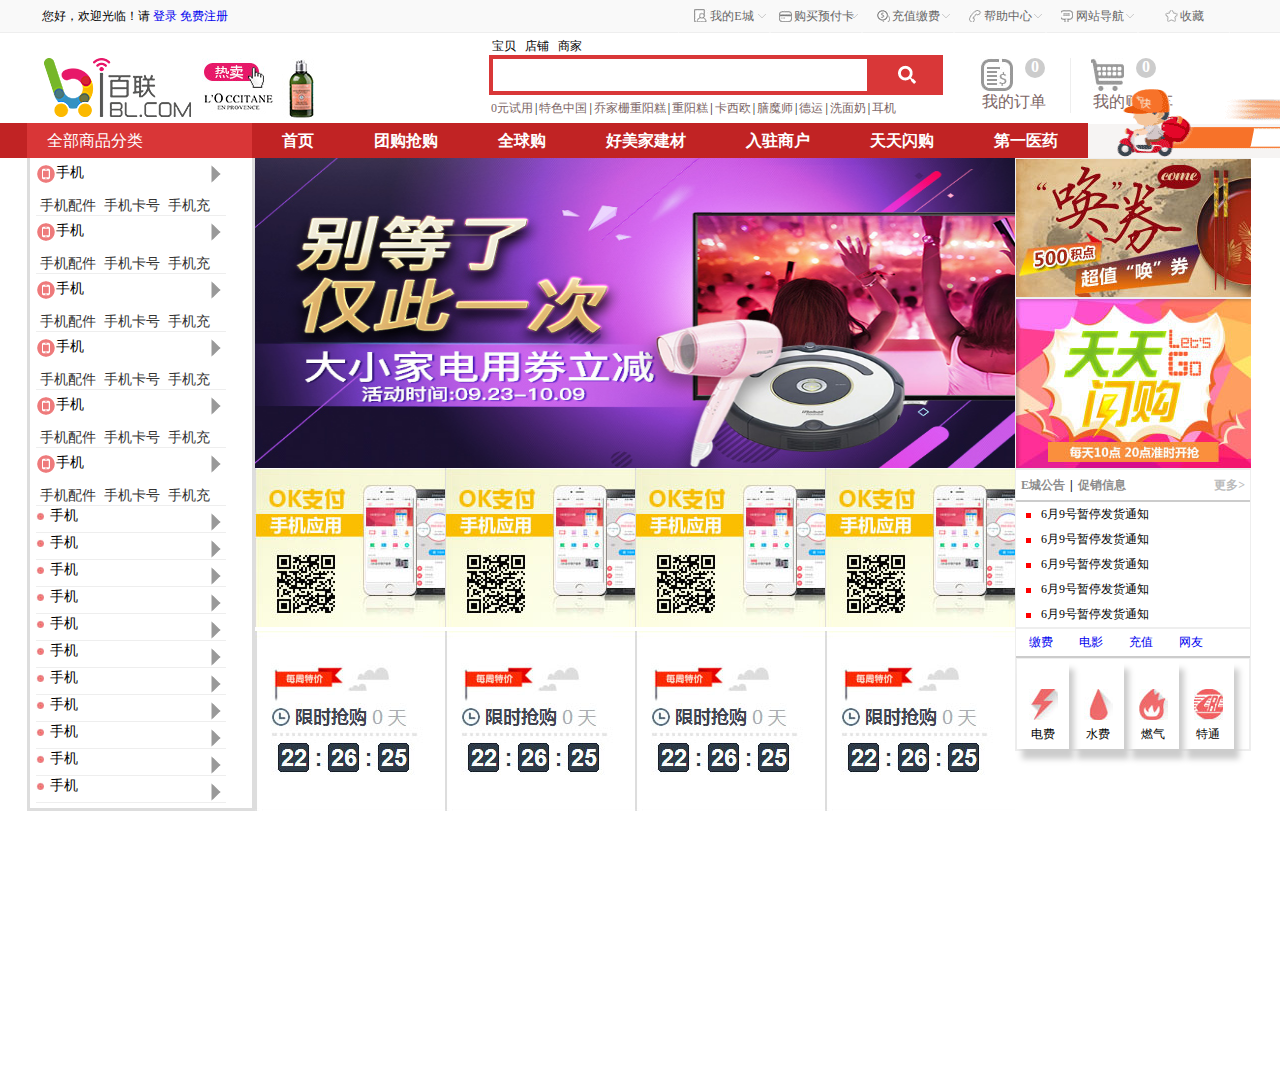
==== src/html/index.html @ 759cb7a3 "头部样式完成，轮播图效果、二级菜单效果未加" ====
<!DOCTYPE html>
<html lang="en">
<head>
    <meta charset="UTF-8">
    <title>百联E城首页</title>
    <link type="text/css" rel="stylesheet" href="../css/index-main.css"/>
</head>
<body>
    <header id="header">
        <span>您好，欢迎光临！请</span>
        <a href="login.html">登录</a>
        <a href="register.html">免费注册</a>
        <ul id="">
            <li><img src="../images/index/header-mine.jpg"/><a href="#">我的E城</a>
                <dl>
                    <dd><a href="#">我的订单</a></dd>
                    <dd><a href="#">我的评价</a></dd>
                    <dd><a href="#">我的积分</a></dd>
                    <dd><a href="#">我的收藏</a></dd>
                    <dd><a href="#">我的优惠劵</a></dd>
                </dl>
            </li>
            <li><img src="../images/index/header-buy.jpg"/><a href="#">购买预付卡</a></li>
            <li><img src="../images/index/header-recharge.jpg"/><a href="#">充值缴费</a>
                <dl>
                    <dd><a href="#">手机充值</a></dd>
                    <dd><a href="#">其他缴费</a></dd>
                    <dd><a href="#">游戏点卡</a></dd>
                    <dd><a href="#">水电煤缴费</a></dd>
                </dl>
            </li>
            <li><img src="../images/index/header-help.jpg"/><a href="#">帮助中心</a></li>
            <li class="header-nav"><img src="../images/index/header-nav.jpg"/><a href="#">网站导航</a>
                <dl>
                    <dd><a href="#">安付宝网</a></dd>
                    <dd><a href="#">第一医药</a></dd>
                    <dd><a href="#">OK会员卡专区</a></dd>
                    <dd><a href="#">百联集团官网</a></dd>
                </dl>
            </li>
            <li class="li6"><img src="../images/index/header-collect.jpg"/><a href="#">收藏</a></li>
        </ul>
    </header>
    <section id="search">
        <a href="#"><img src="../images/index/search-logo.png"/></a>
        <a href="#"><img src="../images/index/res32839.jpg"/></a>
        <div class="form">
            <span>宝贝</span>
            <span>店铺</span>
            <span>商家</span>
            <form>
                <input class="txt"/>
                <button></button>
            </form>
            <ul>
                <li><a href="#">0元试用</a>|</li>
                <li><a href="#">特色中国</a>|</li>
                <li><a href="#">乔家栅重阳糕</a>|</li>
                <li><a href="#">重阳糕</a>|</li>
                <li><a href="#">卡西欧</a>|</li>
                <li><a href="#">膳魔师</a>|</li>
                <li><a href="#">德运</a>|</li>
                <li><a href="#">洗面奶</a>|</li>
                <li><a href="#">耳机</a></li>
            </ul>
        </div>
        <ul class="right">
            <li class="li1"><span>0</span><img src="../images/index/search-right1.jpg"/><a href="#">我的订单</a></li>
            <li class="li2"></li>
            <li class="li1"><span>0</span><img src="../images/index/search-right2.jpg"/><a href="#">我的购物车</a></li>
        </ul>
    </section>
    <section id="nav">
        <ul class="nav">
            <li class="li1">全部商品分类</li>
            <li>首页</li>
            <li>团购抢购</li>
            <li>全球购</li>
            <li>好美家建材</li>
            <li>入驻商户</li>
            <li>天天闪购</li>
            <li>第一医药</li>
            <img src="../images/index/car.gif"/>
        </ul>
        <ul class="left">
           <li class="li1">
               <div><img src="../images/index/mobile.png"/><span>手机</span>
                    <img src="../images/index/arrow-right.png" class="img2"/>
               </div>
               <div class="div2"><a href="#">手机配件</a><a href="#">手机卡号</a><a href="#">手机充值</a></div>
           </li>
            <li class="li1">
                <div><img src="../images/index/mobile.png"/><span>手机</span>
                    <img src="../images/index/arrow-right.png" class="img2"/>
                </div>
                <div class="div2"><a href="#">手机配件</a><a href="#">手机卡号</a><a href="#">手机充值</a></div>
            </li>
            <li class="li1">
                <div><img src="../images/index/mobile.png"/><span>手机</span>
                    <img src="../images/index/arrow-right.png" class="img2"/>
                </div>
                <div class="div2"><a href="#">手机配件</a><a href="#">手机卡号</a><a href="#">手机充值</a></div>
            </li>
            <li class="li1">
                <div><img src="../images/index/mobile.png"/><span>手机</span>
                    <img src="../images/index/arrow-right.png" class="img2"/>
                </div>
                <div class="div2"><a href="#">手机配件</a><a href="#">手机卡号</a><a href="#">手机充值</a></div>
            </li>
            <li class="li1">
                <div><img src="../images/index/mobile.png"/><span>手机</span>
                    <img src="../images/index/arrow-right.png" class="img2"/>
                </div>
                <div class="div2"><a href="#">手机配件</a><a href="#">手机卡号</a><a href="#">手机充值</a></div>
            </li>
            <li class="li1">
                <div><img src="../images/index/mobile.png"/><span>手机</span>
                    <img src="../images/index/arrow-right.png" class="img2"/>
                </div>
                <div class="div2"><a href="#">手机配件</a><a href="#">手机卡号</a><a href="#">手机充值</a></div>
            </li>
            <li class="li2">
                <div><img src="../images/index/dot.jpg"/><span>手机</span>
                    <img src="../images/index/arrow-right.png" class="img2"/>
                </div>
            </li>
            <li class="li2">
                <div><img src="../images/index/dot.jpg"/><span>手机</span>
                    <img src="../images/index/arrow-right.png" class="img2"/>
                </div>
            </li>
            <li class="li2">
                <div><img src="../images/index/dot.jpg"/><span>手机</span>
                    <img src="../images/index/arrow-right.png" class="img2"/>
                </div>
            </li>
            <li class="li2">
                <div><img src="../images/index/dot.jpg"/><span>手机</span>
                    <img src="../images/index/arrow-right.png" class="img2"/>
                </div>
            </li>
            <li class="li2">
                <div><img src="../images/index/dot.jpg"/><span>手机</span>
                    <img src="../images/index/arrow-right.png" class="img2"/>
                </div>
            </li>
            <li class="li2">
                <div><img src="../images/index/dot.jpg"/><span>手机</span>
                    <img src="../images/index/arrow-right.png" class="img2"/>
                </div>
            </li>
            <li class="li2">
                <div><img src="../images/index/dot.jpg"/><span>手机</span>
                    <img src="../images/index/arrow-right.png" class="img2"/>
                </div>
            </li>
            <li class="li2">
                <div><img src="../images/index/dot.jpg"/><span>手机</span>
                    <img src="../images/index/arrow-right.png" class="img2"/>
                </div>
            </li>
            <li class="li2">
                <div><img src="../images/index/dot.jpg"/><span>手机</span>
                    <img src="../images/index/arrow-right.png" class="img2"/>
                </div>
            </li>
            <li class="li2">
                <div><img src="../images/index/dot.jpg"/><span>手机</span>
                    <img src="../images/index/arrow-right.png" class="img2"/>
                </div>
            </li>
            <li class="li2">
                <div><img src="../images/index/dot.jpg"/><span>手机</span>
                    <img src="../images/index/arrow-right.png" class="img2"/>
                </div>
            </li>
        </ul>
        <div class="center">
            <div class="img"><img src="../images/index/roll1.jpg"/></div>
            <ul>
                <li class="li1"><a href="#"></a><a href="#"></a><a href="#"></a><a href="#"></a></li>
                <li class="li2"><a href="#"></a><a href="#"></a><a href="#"></a><a href="#"></a></li>
            </ul>
        </div>
        <div class="right">
            <div><a href="#"><img src="../images/index/nav-right1.jpg"/></a></div>
            <div><a href="#"><img src="../images/index/nav-right2.jpg"/></a></div>
            <div>
                <h3><a href="#">E城公告</a>|<a href="#">促销信息</a><a href="#" class="more">更多></a></h3>
                <p><span></span>6月9号暂停发货通知</p>
                <p><span></span>6月9号暂停发货通知</p>
                <p><span></span>6月9号暂停发货通知</p>
                <p><span></span>6月9号暂停发货通知</p>
                <p><span></span>6月9号暂停发货通知</p>
            </div>
            <div>
                <ul><a href="#">缴费</a><a href="#">电影</a><a href="#">充值</a><a href="#">网友</a></ul>
                <div class="div4">
                    <a class="a1">电费</a>
                    <a class="a2">水费</a>
                    <a class="a3">燃气</a>
                    <a class="a4">特通</a>
                </div>
            </div>
        </div>
    </section>
    <section id="hot">
        <ul>
            <li></li>
        </ul>
    </section>
</body>
</html>
<script src="../js/jquery-1.8.3.js"></script>
<script src="../js/common.js"></script>
<script src="../js/index.js"></script>
---- src/css/index-main.css ----
* {
  margin: 0;
  padding: 0; }

ul li {
  list-style: none; }

img {
  border: none; }

a {
  text-decoration: none; }

body {
  font-size: 12px; }

#header {
  width: 100%;
  height: 32px;
  background: #f9f9f9;
  border-bottom: 1px solid #eee;
  line-height: 32px; }
  #header span {
    margin-left: 42px; }
  #header ul {
    display: inline-block;
    float: right;
    margin-right: 50px; }
    #header ul li {
      float: left;
      height: 32px;
      border-left: 1px solid #f9f9f9;
      border-right: 1px solid #f9f9f9;
      border-bottom: 1px solid #eee;
      width: 90px;
      text-align: center;
      background: #f9f9f9 url("../images/index/arrow-bottom.png") no-repeat center right; }
      #header ul li:hover {
        background: #fff url("../images/index/arrow-top.png") no-repeat center right; }
      #header ul li img {
        position: relative;
        top: 2px;
        margin-right: 2px; }
      #header ul li a {
        color: #666; }
        #header ul li a:hover {
          color: red; }
      #header ul li dl {
        display: none;
        width: 90px; }
        #header ul li dl dd {
          background: #fff; }
          #header ul li dl dd:hover {
            background: #e8e8e8; }
    #header ul .header-nav {
      width: 90px; }
    #header ul .li6 {
      background-image: none;
      background: none; }
      #header ul .li6:hover {
        background: none; }

#search {
  height: 65px;
  padding-left: 44px;
  padding-top: 25px;
  overflow: hidden; }
  #search img, #search .txt, #search .form, #search .form button, #search .form ul li {
    float: left; }
  #search .form {
    position: relative;
    top: -20px;
    z-index: 0;
    margin-left: 155px; }
    #search .form span {
      display: inline-block;
      width: 30px;
      text-align: center;
      cursor: pointer; }
    #search .form button {
      width: 72px;
      height: 40px;
      background: #d93738 url("../images/index/fangdajing.png") no-repeat center center;
      border: none;
      margin-bottom: 5px; }
  #search .txt {
    width: 374px;
    height: 32px;
    border: 4px solid #d93738; }
  #search ul li a {
    color: #7d6666;
    padding: 0 2px; }
  #search .right {
    float: right;
    margin-right: 50px;
    width: 250px; }
    #search .right li {
      float: left;
      font-size: 16px; }
    #search .right .li1 {
      width: 90px;
      height: 55px;
      position: relative; }
    #search .right .li2 {
      height: 55px;
      border-left: 1px solid #eee;
      margin-right: 20px; }
    #search .right img {
      position: absolute; }
    #search .right a {
      position: absolute;
      bottom: 0; }
    #search .right span {
      position: absolute;
      width: 20px;
      height: 20px;
      text-align: center;
      font-weight: bold;
      color: #ffffff;
      border-radius: 10px;
      background: #ccc;
      left: 50%; }

#nav {
  width: 100%;
  height: 686px; }
  #nav .nav {
    height: 35px;
    background: #c12324;
    padding-left: 27px;
    position: relative; }
    #nav .nav li {
      float: left;
      padding: 0 30px;
      font: bold 16px/35px "arial";
      color: #FFF;
      cursor: pointer;
      background: #c12324; }
      #nav .nav li:hover {
        background: #ac1010; }
    #nav .nav .li1 {
      width: 225px;
      font-weight: 500;
      padding: 0;
      text-indent: 20px;
      background: #d93637; }
    #nav .nav img {
      position: absolute;
      bottom: 0; }
  #nav .left, #nav .center, #nav .right {
    float: left; }
  #nav .left {
    width: 210px;
    height: 650px;
    margin-left: 27px;
    padding: 0 6px;
    border: 3px solid #ddd;
    border-top: none; }
    #nav .left .img2 {
      float: right; }
    #nav .left li {
      width: 190px;
      border-bottom: 1px solid #eee;
      padding-top: 6px;
      overflow: hidden;
      font-size: 14px; }
      #nav .left li img {
        float: left; }
    #nav .left .li1 {
      height: 51px; }
      #nav .left .li1 .div2 {
        clear: both;
        margin-top: 15px; }
        #nav .left .li1 .div2 a {
          padding: 0 4px;
          color: #333333; }
    #nav .left .li2 {
      height: 20px; }
      #nav .left .li2 span {
        position: relative;
        top: -5px;
        left: 5px; }
  #nav .center {
    width: 760px;
    height: 650px; }
    #nav .center .img, #nav .center .img img {
      width: 760px;
      height: 310px; }
    #nav .center ul .li1 a {
      display: inline-block;
      width: 190px;
      height: 159px;
      background: url("../images/index/nav-center1.jpg") no-repeat; }
    #nav .center ul .li2 a {
      display: inline-block;
      width: 190px;
      height: 180px;
      background: url("../images/index/nav-center2.jpg") no-repeat; }
  #nav .right {
    width: 236px;
    height: 650px; }
    #nav .right img {
      display: block; }
    #nav .right div {
      border: 1px solid #eee; }
    #nav .right h3 {
      font-size: 12px;
      height: 30px;
      line-height: 30px;
      border-bottom: 2px solid #ccc; }
      #nav .right h3 a {
        color: #8d8d8d;
        padding: 0 5px; }
      #nav .right h3 .more {
        float: right;
        color: #bbb; }
    #nav .right p {
      line-height: 25px; }
      #nav .right p span {
        display: inline-block;
        width: 5px;
        height: 5px;
        background: red;
        margin: 0 10px; }
    #nav .right ul {
      height: 27px;
      line-height: 27px;
      border-bottom: 2px solid #ccc; }
      #nav .right ul a {
        display: inline-block;
        text-align: center;
        width: 50px;
        height: 27px; }
    #nav .right .div4 a {
      display: inline-block;
      width: 52px;
      height: 90px;
      text-align: center;
      line-height: 150px;
      box-shadow: 5px 10px 6px #ccc; }
    #nav .right .div4 .a1 {
      background: url("../images/index/nav-right3_1.jpg") no-repeat center center; }
    #nav .right .div4 .a2 {
      background: url("../images/index/nav-right3_2.jpg") no-repeat center center; }
    #nav .right .div4 .a3 {
      background: url("../images/index/nav-right3_3.jpg") no-repeat center center; }
    #nav .right .div4 .a4 {
      background: url("../images/index/nav-right3_4.jpg") no-repeat center center; }

#hot {
  height: 282px; }

/*# sourceMappingURL=index-main.css.map */
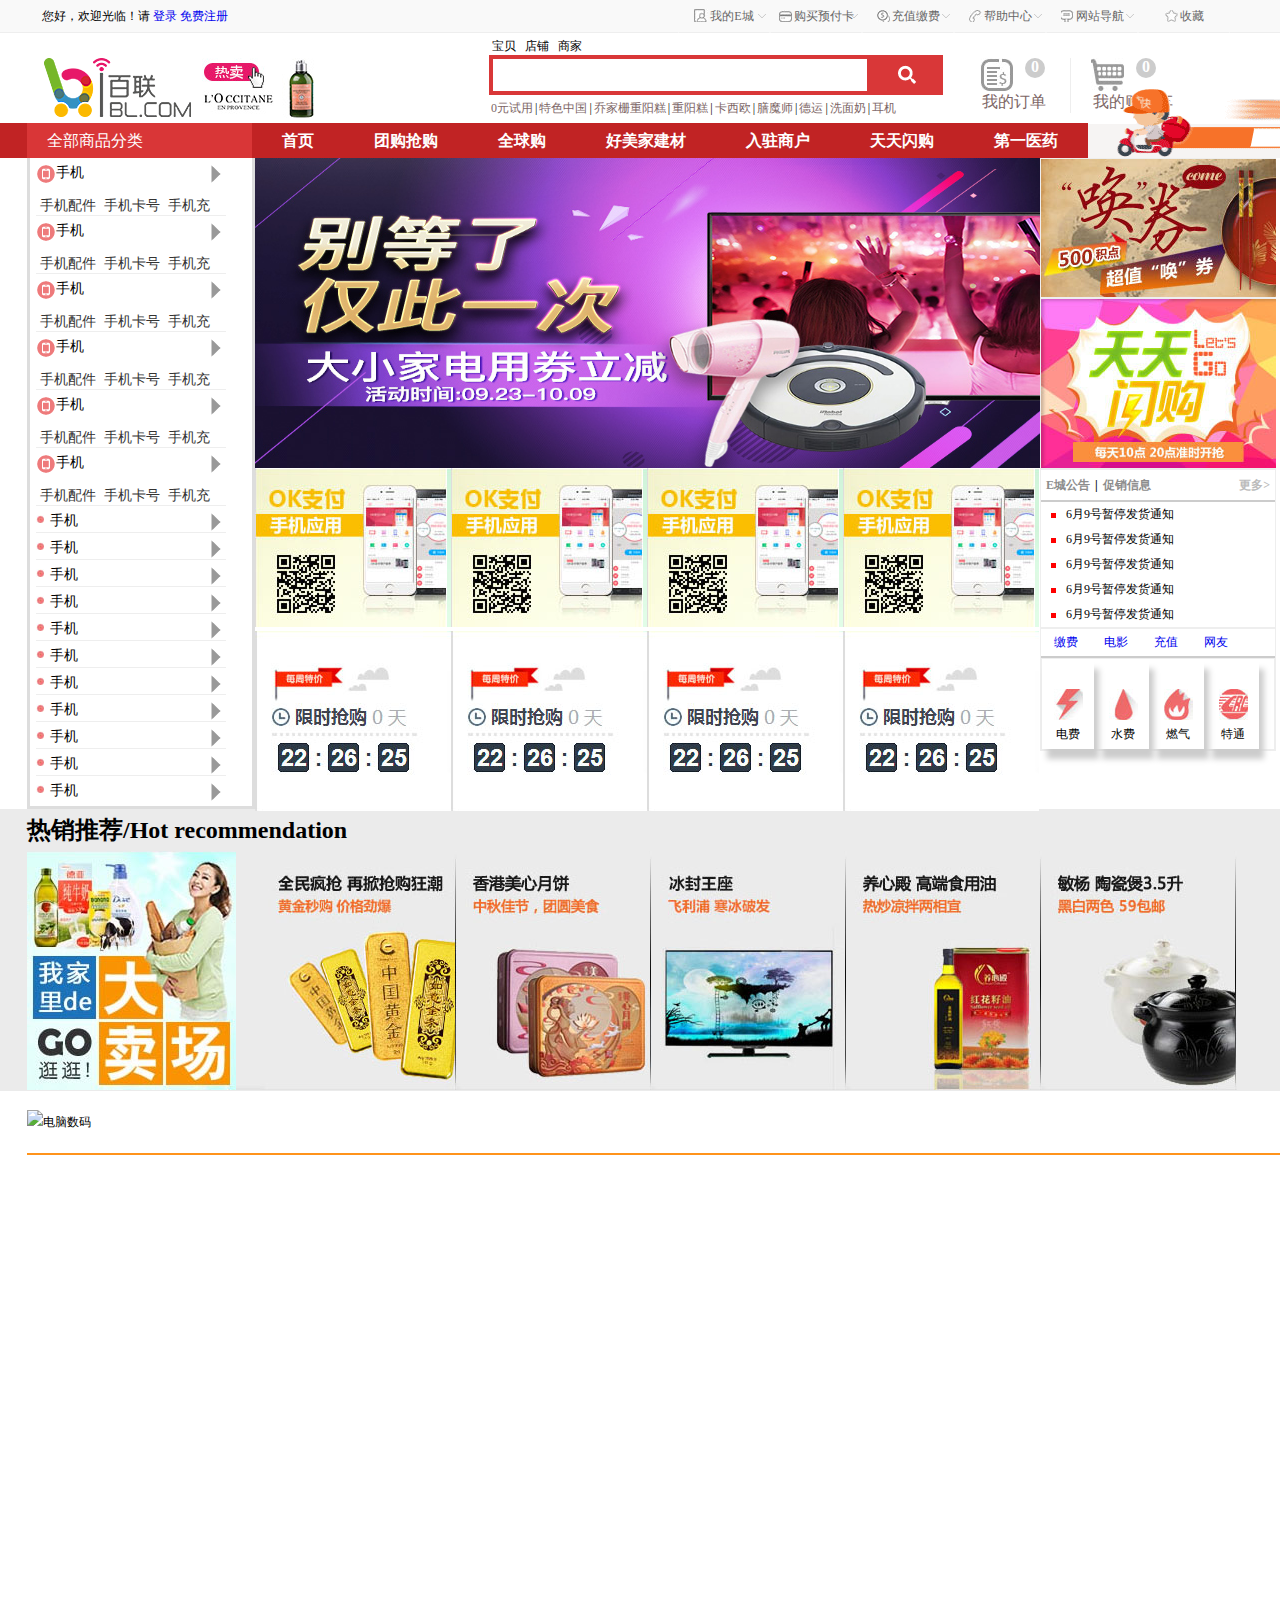
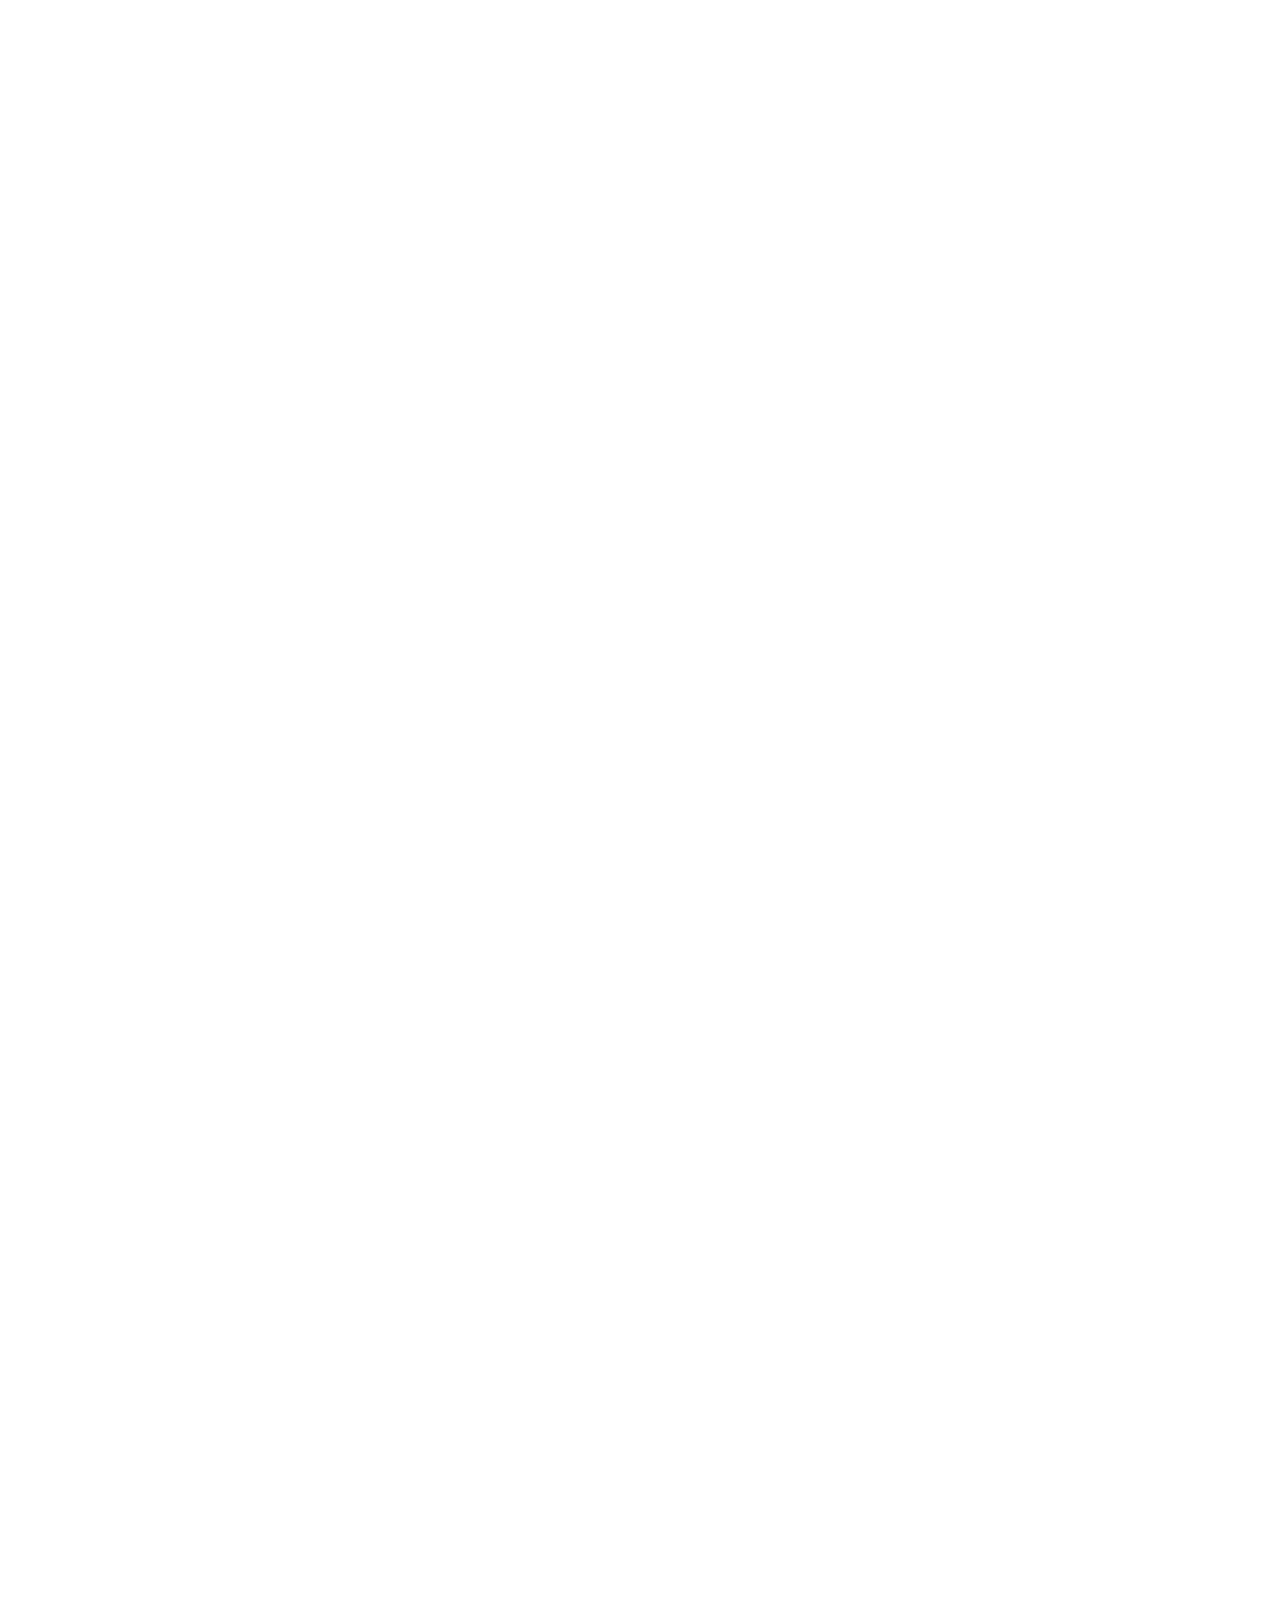
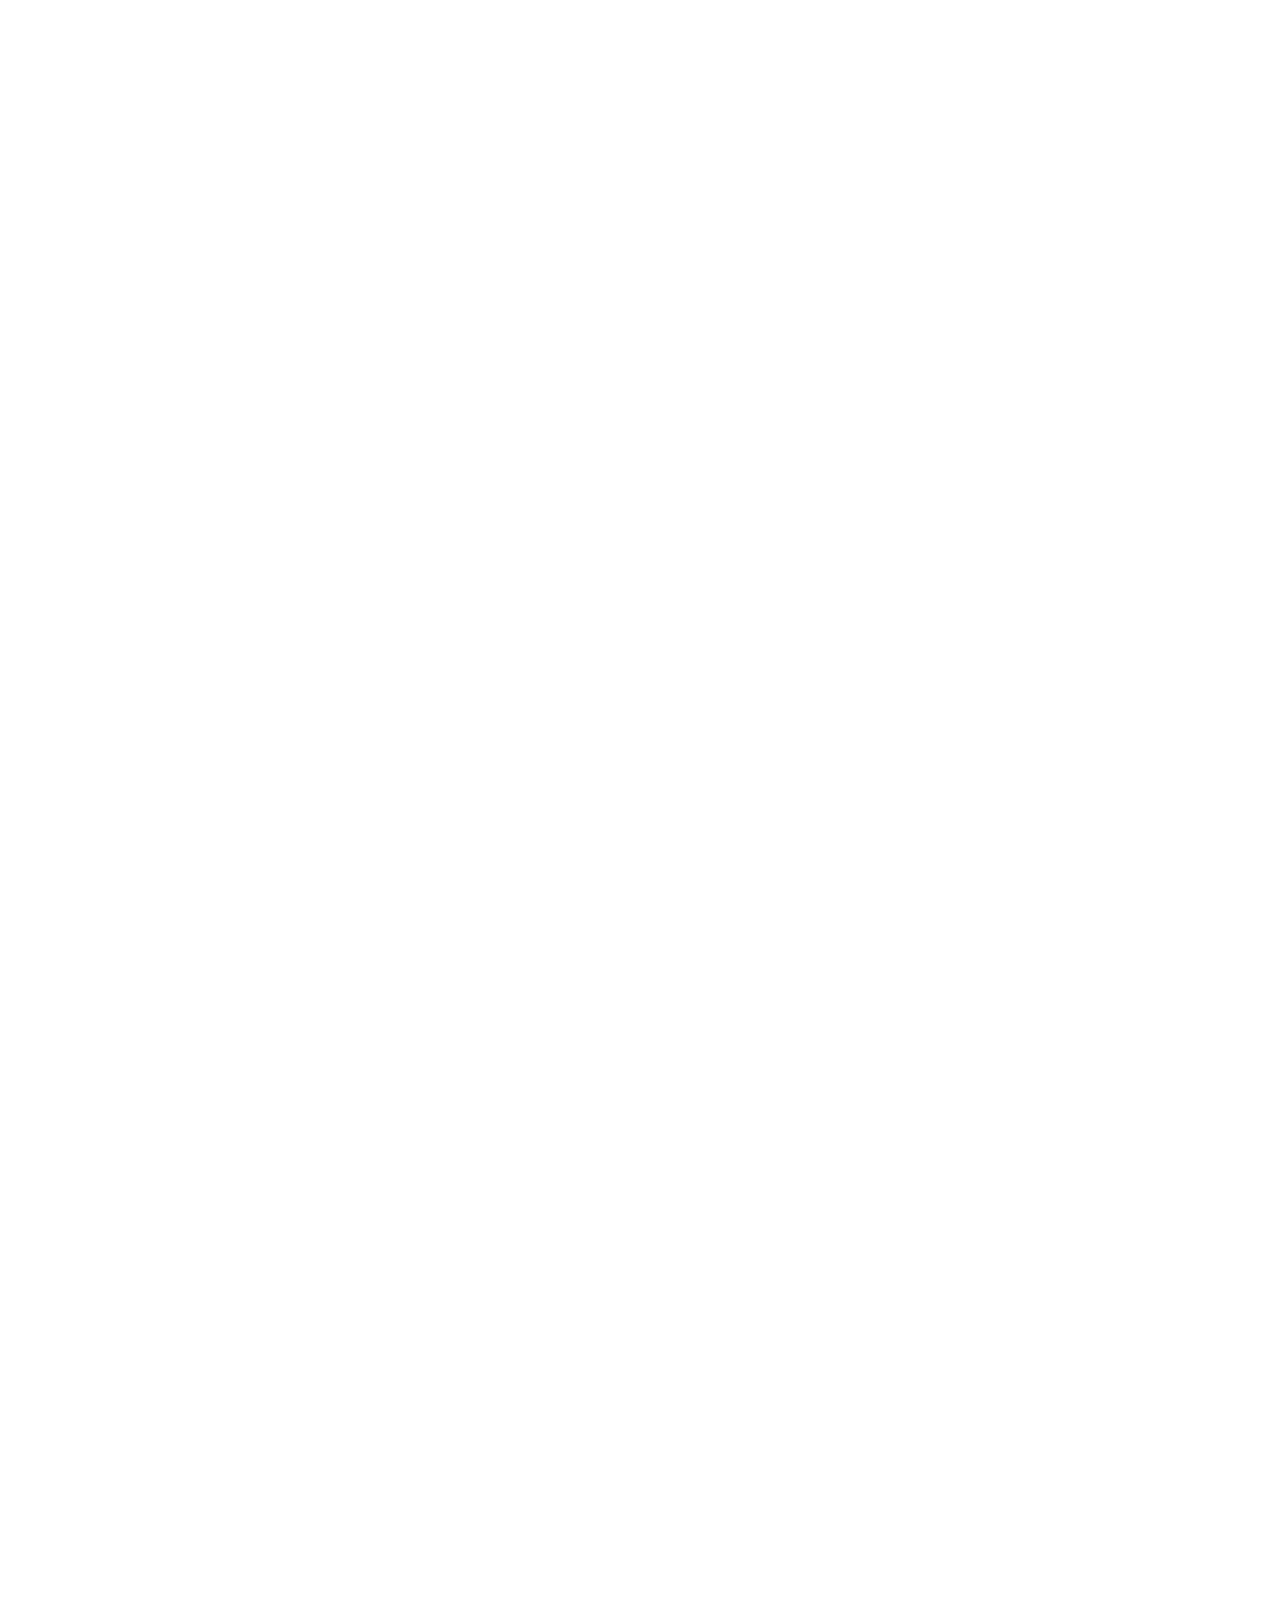
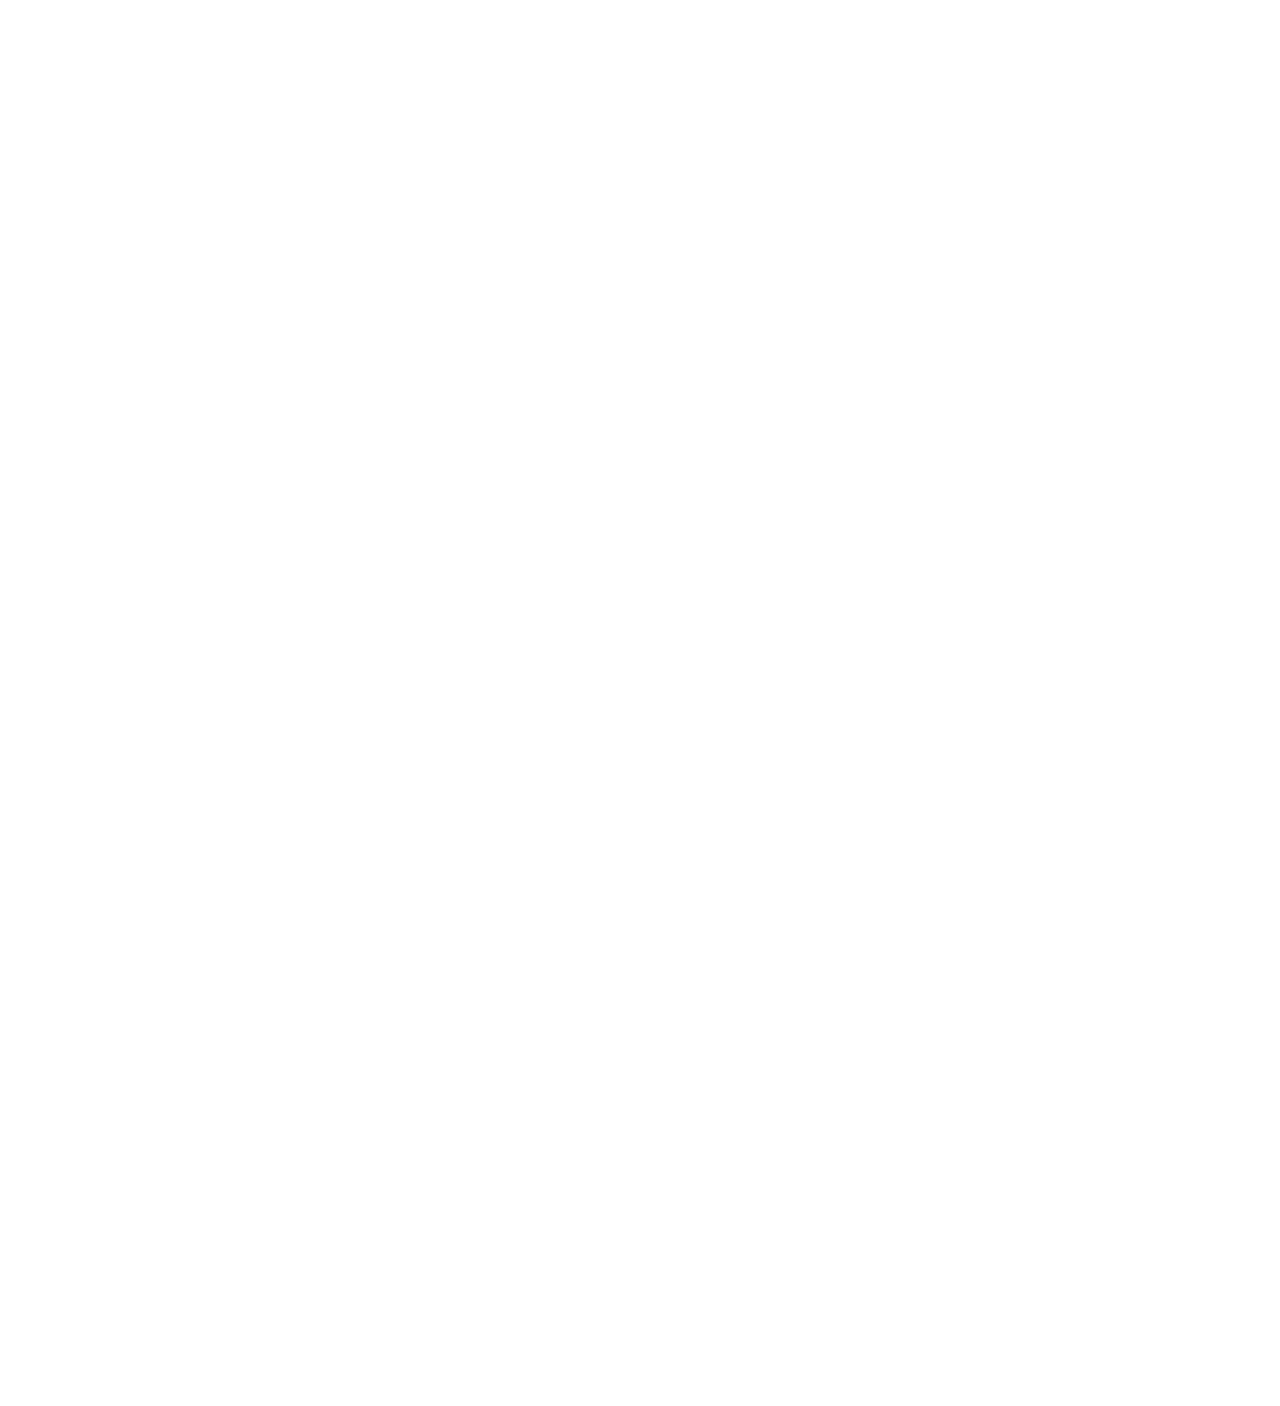
==== commit 74bd884f: "hot静态样式完成" ====
--- a/src/html/index.html
+++ b/src/html/index.html
@@ -120,57 +120,57 @@
                 <div class="div2"><a href="#">手机配件</a><a href="#">手机卡号</a><a href="#">手机充值</a></div>
             </li>
             <li class="li2">
-                <div><img src="../images/index/dot.jpg"/><span>手机</span>
-                    <img src="../images/index/arrow-right.png" class="img2"/>
-                </div>
-            </li>
-            <li class="li2">
-                <div><img src="../images/index/dot.jpg"/><span>手机</span>
-                    <img src="../images/index/arrow-right.png" class="img2"/>
-                </div>
-            </li>
-            <li class="li2">
-                <div><img src="../images/index/dot.jpg"/><span>手机</span>
-                    <img src="../images/index/arrow-right.png" class="img2"/>
-                </div>
-            </li>
-            <li class="li2">
-                <div><img src="../images/index/dot.jpg"/><span>手机</span>
-                    <img src="../images/index/arrow-right.png" class="img2"/>
-                </div>
-            </li>
-            <li class="li2">
-                <div><img src="../images/index/dot.jpg"/><span>手机</span>
-                    <img src="../images/index/arrow-right.png" class="img2"/>
-                </div>
-            </li>
-            <li class="li2">
-                <div><img src="../images/index/dot.jpg"/><span>手机</span>
-                    <img src="../images/index/arrow-right.png" class="img2"/>
-                </div>
-            </li>
-            <li class="li2">
-                <div><img src="../images/index/dot.jpg"/><span>手机</span>
-                    <img src="../images/index/arrow-right.png" class="img2"/>
-                </div>
-            </li>
-            <li class="li2">
-                <div><img src="../images/index/dot.jpg"/><span>手机</span>
-                    <img src="../images/index/arrow-right.png" class="img2"/>
-                </div>
-            </li>
-            <li class="li2">
-                <div><img src="../images/index/dot.jpg"/><span>手机</span>
-                    <img src="../images/index/arrow-right.png" class="img2"/>
-                </div>
-            </li>
-            <li class="li2">
-                <div><img src="../images/index/dot.jpg"/><span>手机</span>
-                    <img src="../images/index/arrow-right.png" class="img2"/>
-                </div>
-            </li>
-            <li class="li2">
-                <div><img src="../images/index/dot.jpg"/><span>手机</span>
+                <div><img src="../images/index/dot.jpg" class="dot"/><span>手机</span>
+                    <img src="../images/index/arrow-right.png" class="img2"/>
+                </div>
+            </li>
+            <li class="li2">
+                <div><img src="../images/index/dot.jpg" class="dot"/><span>手机</span>
+                    <img src="../images/index/arrow-right.png" class="img2"/>
+                </div>
+            </li>
+            <li class="li2">
+                <div><img src="../images/index/dot.jpg" class="dot"/><span>手机</span>
+                    <img src="../images/index/arrow-right.png" class="img2"/>
+                </div>
+            </li>
+            <li class="li2">
+                <div><img src="../images/index/dot.jpg" class="dot"/><span>手机</span>
+                    <img src="../images/index/arrow-right.png" class="img2"/>
+                </div>
+            </li>
+            <li class="li2">
+                <div><img src="../images/index/dot.jpg" class="dot"/><span>手机</span>
+                    <img src="../images/index/arrow-right.png" class="img2"/>
+                </div>
+            </li>
+            <li class="li2">
+                <div><img src="../images/index/dot.jpg" class="dot"/><span>手机</span>
+                    <img src="../images/index/arrow-right.png" class="img2"/>
+                </div>
+            </li>
+            <li class="li2">
+                <div><img src="../images/index/dot.jpg" class="dot"/><span>手机</span>
+                    <img src="../images/index/arrow-right.png" class="img2"/>
+                </div>
+            </li>
+            <li class="li2">
+                <div><img src="../images/index/dot.jpg" class="dot"/><span>手机</span>
+                    <img src="../images/index/arrow-right.png" class="img2"/>
+                </div>
+            </li>
+            <li class="li2">
+                <div><img src="../images/index/dot.jpg" class="dot"/><span>手机</span>
+                    <img src="../images/index/arrow-right.png" class="img2"/>
+                </div>
+            </li>
+            <li class="li2">
+                <div><img src="../images/index/dot.jpg" class="dot"/><span>手机</span>
+                    <img src="../images/index/arrow-right.png" class="img2"/>
+                </div>
+            </li>
+            <li class="li2 last">
+                <div><img src="../images/index/dot.jpg" class="dot"/><span>手机</span>
                     <img src="../images/index/arrow-right.png" class="img2"/>
                 </div>
             </li>
@@ -205,8 +205,19 @@
         </div>
     </section>
     <section id="hot">
+        <h1>热销推荐/Hot recommendation</h1>
         <ul>
-            <li></li>
+            <li><a href="#"><img src="../images/index/hot1.jpg"/></a></li>
+            <li><a href="#"><img src="../images/index/hot2.jpg"/></a></li>
+            <li><a href="#"><img src="../images/index/hot3.jpg"/></a></li>
+            <li><a href="#"><img src="../images/index/hot4.jpg"/></a></li>
+            <li><a href="#"><img src="../images/index/hot5.jpg"/></a></li>
+            <li><a href="#"><img src="../images/index/hot6.jpg"/></a></li>
+        </ul>
+    </section>
+    <section id="main">
+        <ul>
+            <li class="li1"><img src="../images/index/main-floor1.jpg"/>电脑数码</li>
         </ul>
     </section>
 </body>
--- a/src/css/index-main.css
+++ b/src/css/index-main.css
@@ -151,7 +151,7 @@
     float: left; }
   #nav .left {
     width: 210px;
-    height: 650px;
+    height: 648px;
     margin-left: 27px;
     padding: 0 6px;
     border: 3px solid #ddd;
@@ -178,22 +178,25 @@
       height: 20px; }
       #nav .left .li2 span {
         position: relative;
-        top: -5px;
         left: 5px; }
+      #nav .left .li2 .dot {
+        margin-top: 3px; }
+    #nav .left .last {
+      border: none; }
   #nav .center {
-    width: 760px;
+    width: 785px;
     height: 650px; }
     #nav .center .img, #nav .center .img img {
-      width: 760px;
+      width: 785px;
       height: 310px; }
     #nav .center ul .li1 a {
       display: inline-block;
-      width: 190px;
+      width: 196px;
       height: 159px;
       background: url("../images/index/nav-center1.jpg") no-repeat; }
     #nav .center ul .li2 a {
       display: inline-block;
-      width: 190px;
+      width: 196px;
       height: 180px;
       background: url("../images/index/nav-center2.jpg") no-repeat; }
   #nav .right {
@@ -248,6 +251,24 @@
       background: url("../images/index/nav-right3_4.jpg") no-repeat center center; }
 
 #hot {
-  height: 282px; }
+  height: 282px;
+  background: #ebebeb;
+  padding-left: 27px;
+  overflow: hidden; }
+  #hot h1 {
+    height: 42px;
+    line-height: 42px; }
+  #hot ul li {
+    float: left; }
+
+#main {
+  height: 5115px;
+  padding-left: 27px; }
+  #main ul {
+    height: 62px;
+    border-bottom: 2px solid #e8e8e8;
+    line-height: 62px; }
+    #main ul .li1 {
+      border-bottom: 2px solid #ff931b; }
 
 /*# sourceMappingURL=index-main.css.map */
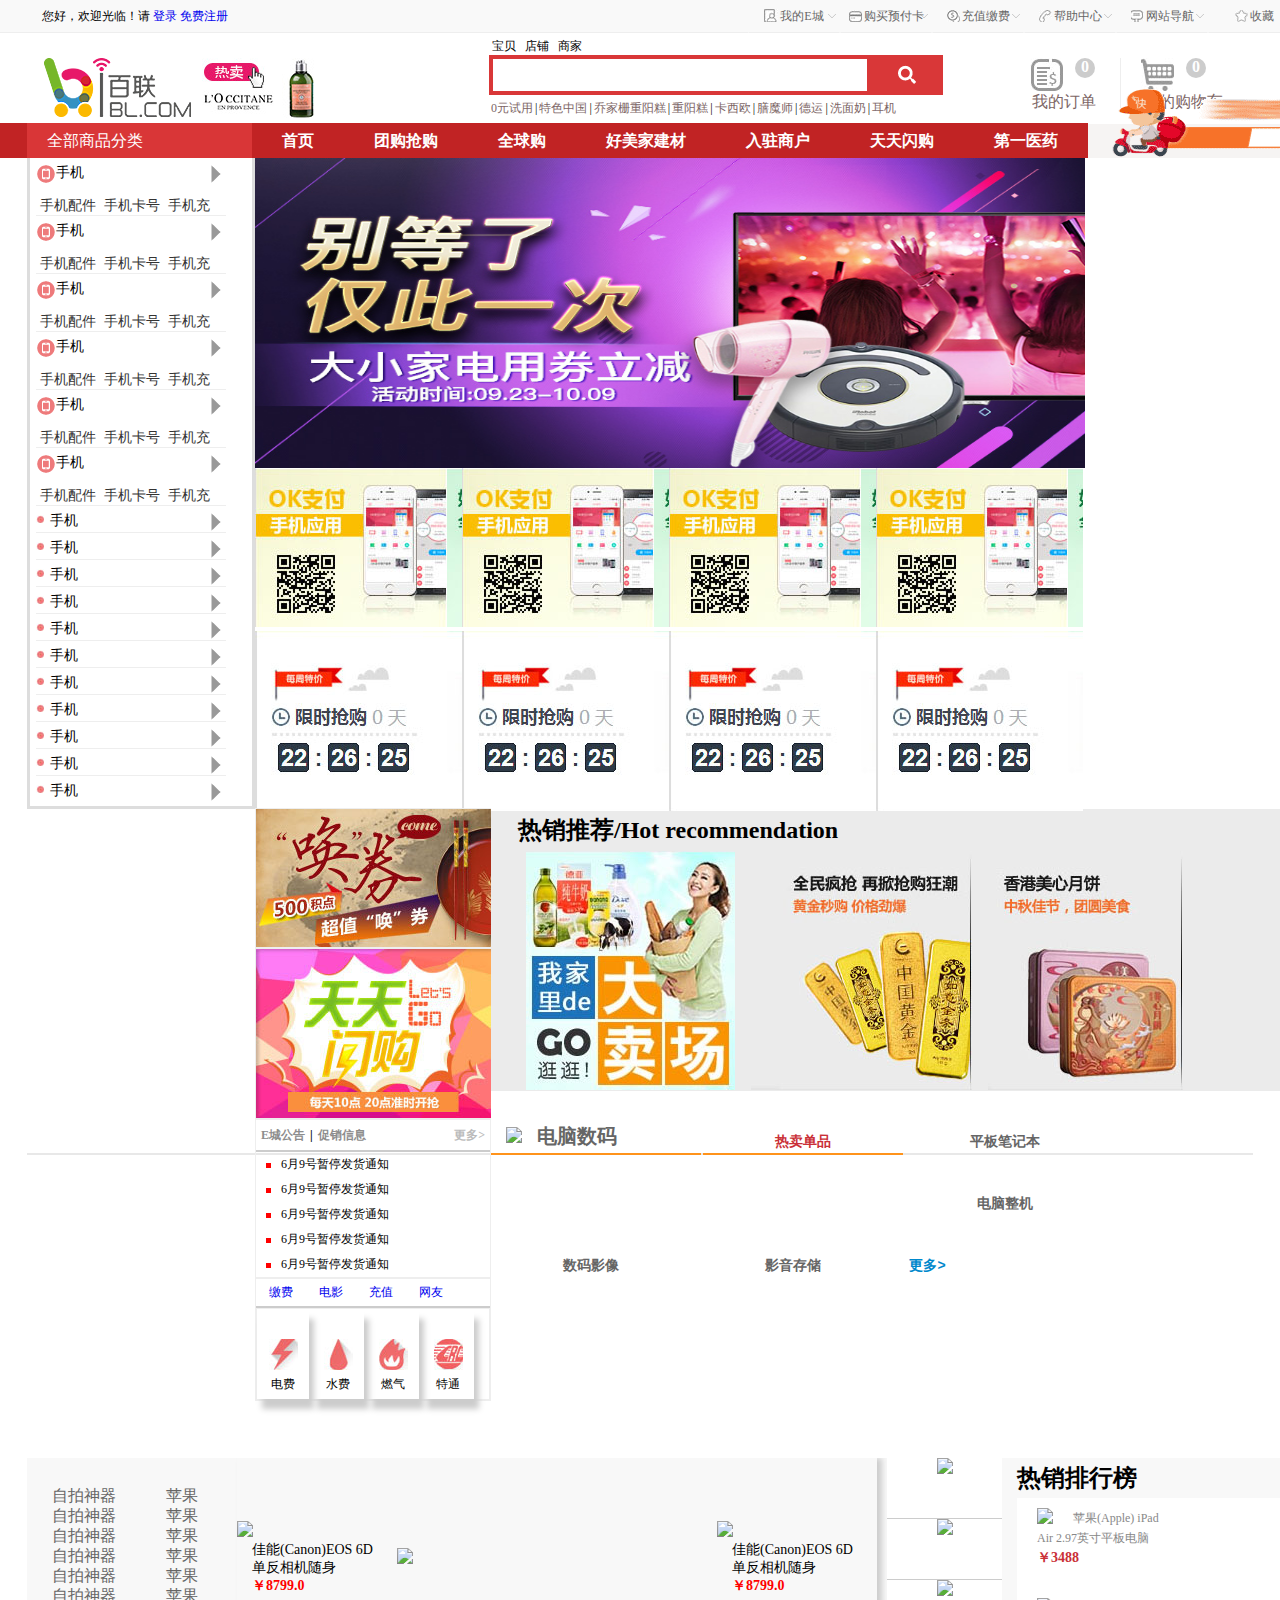
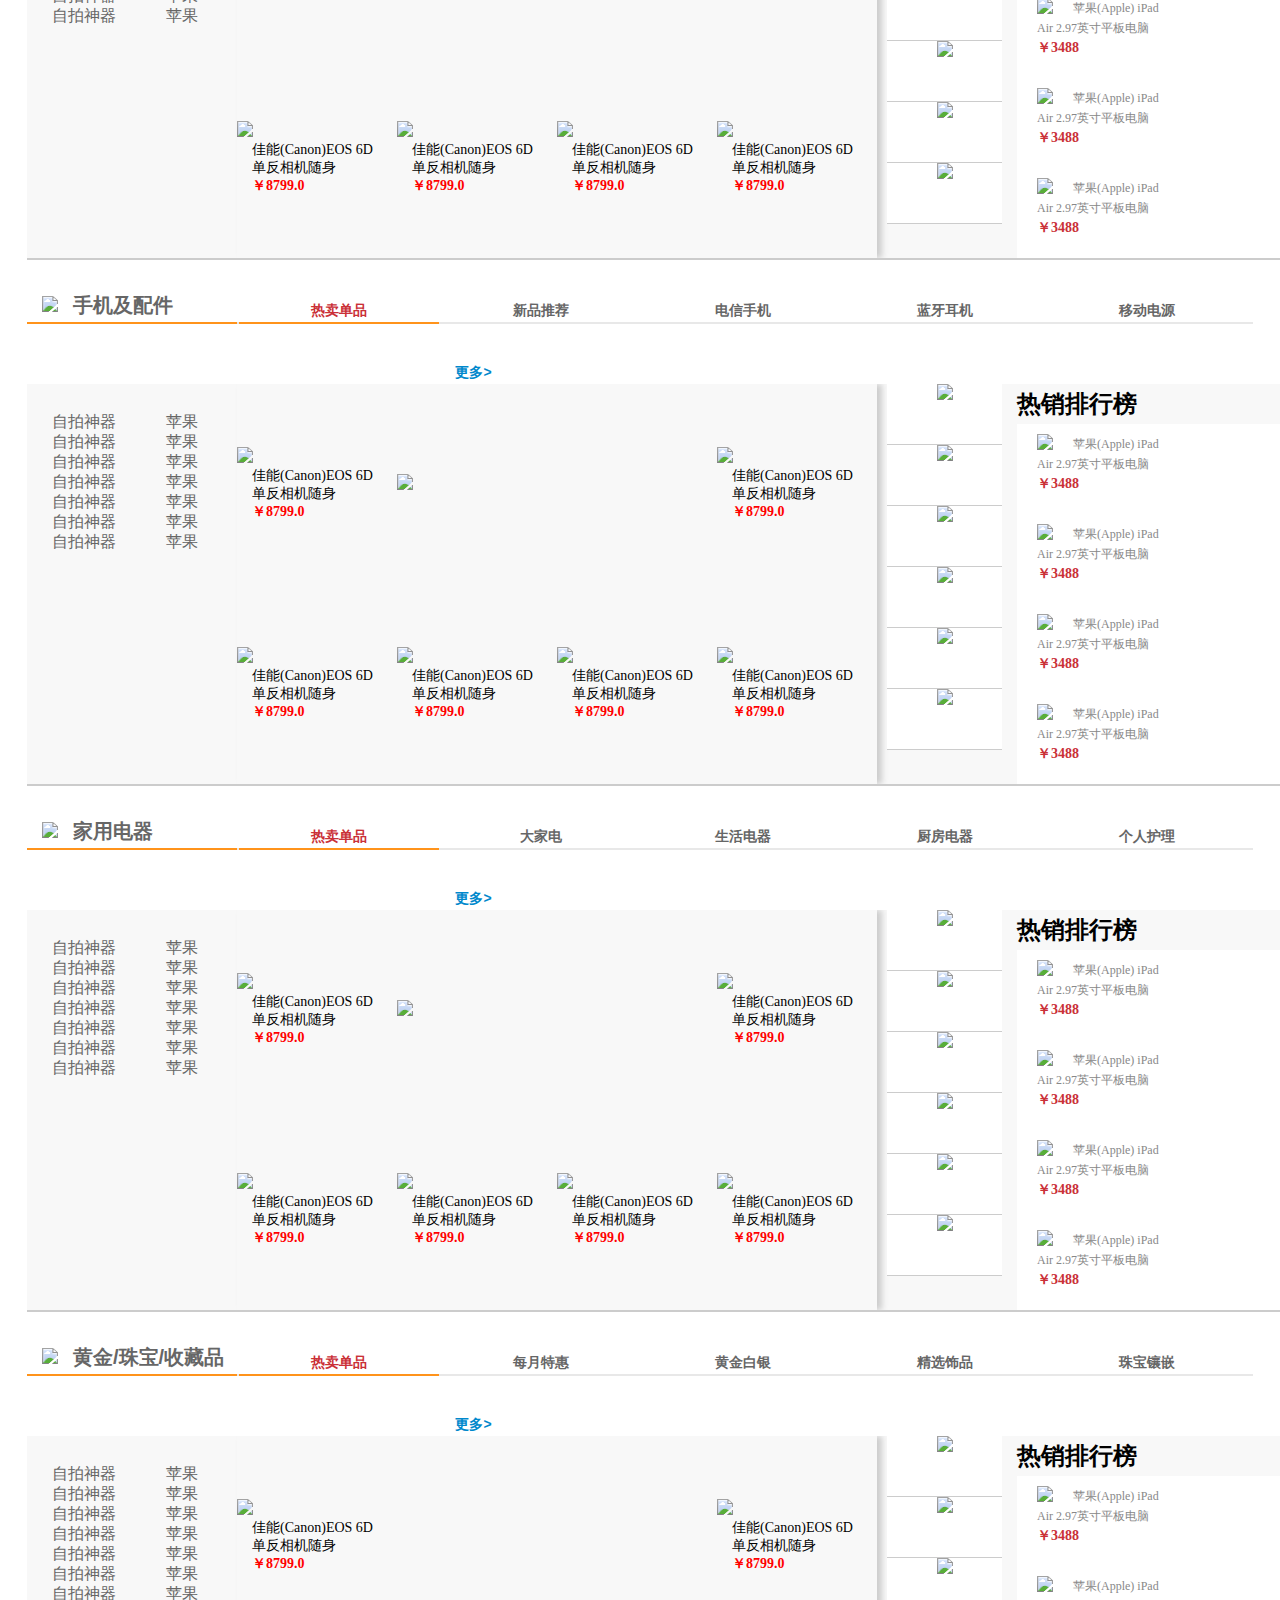
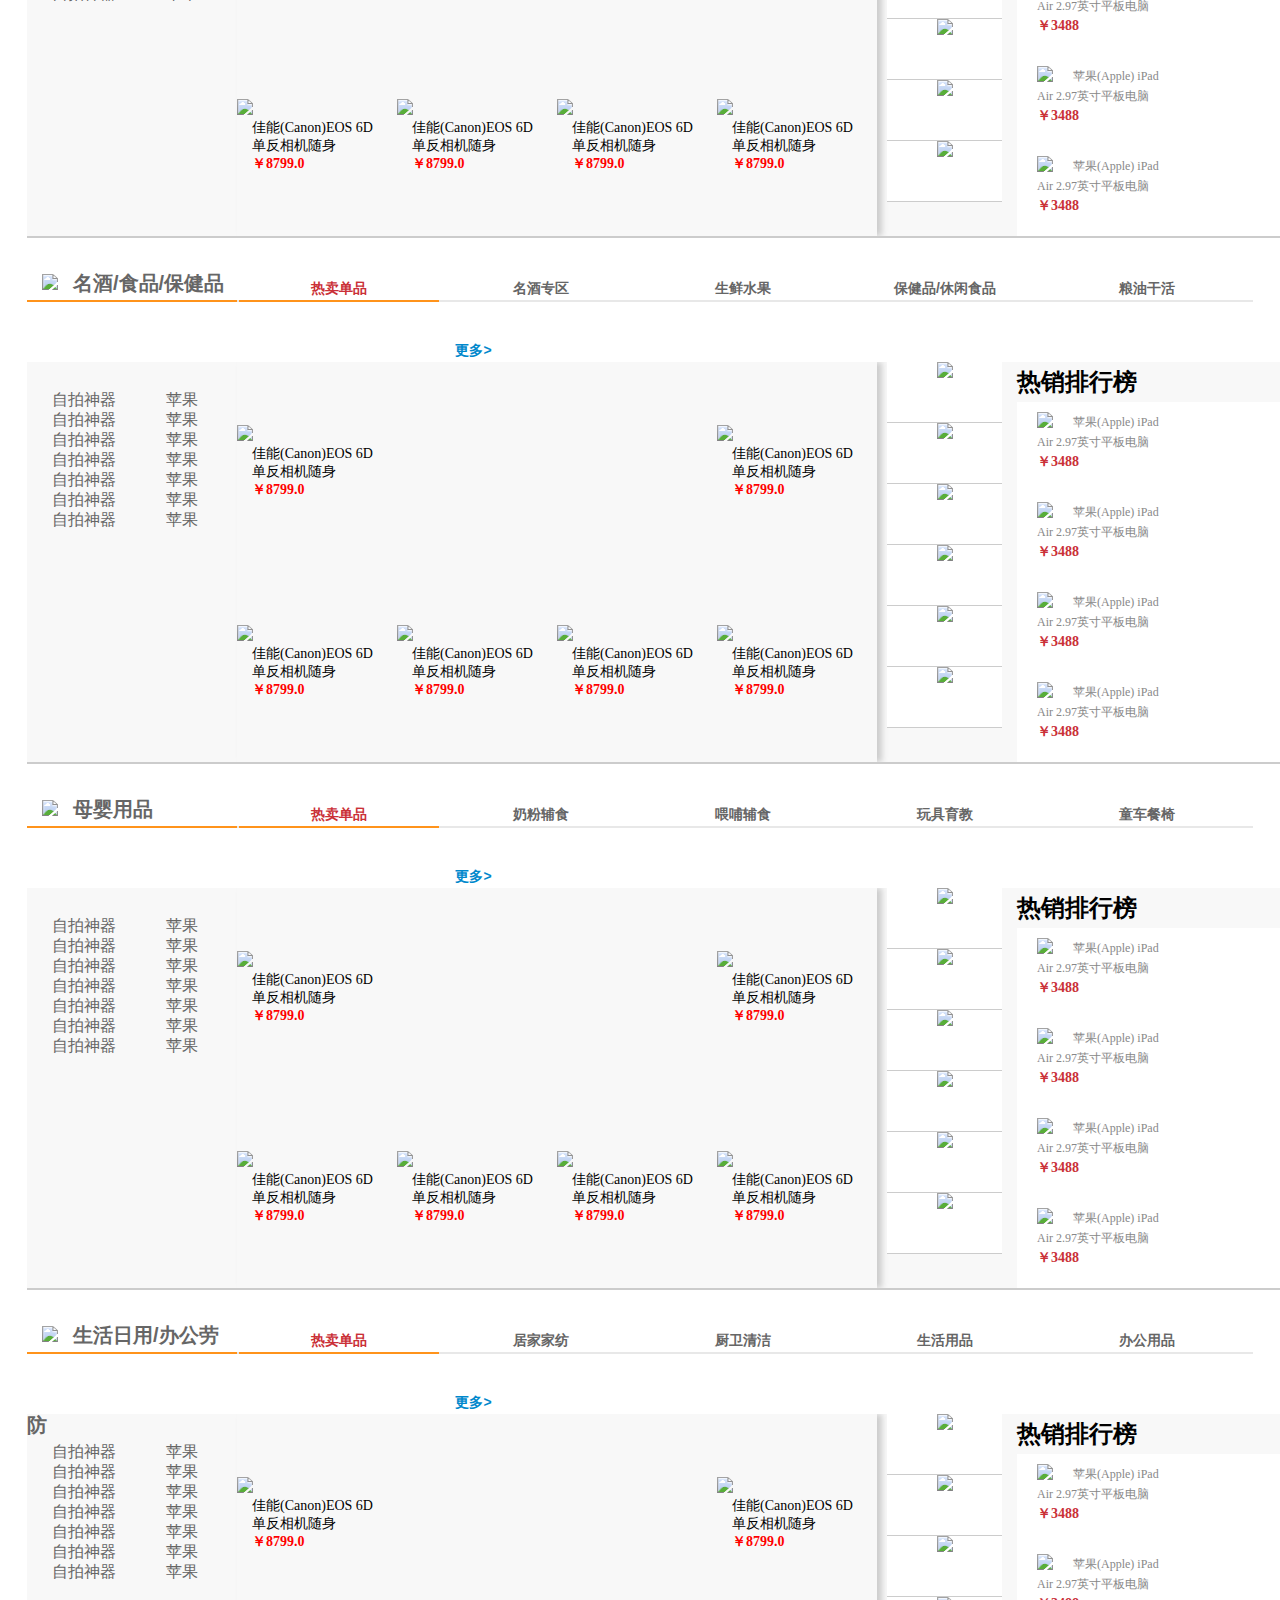
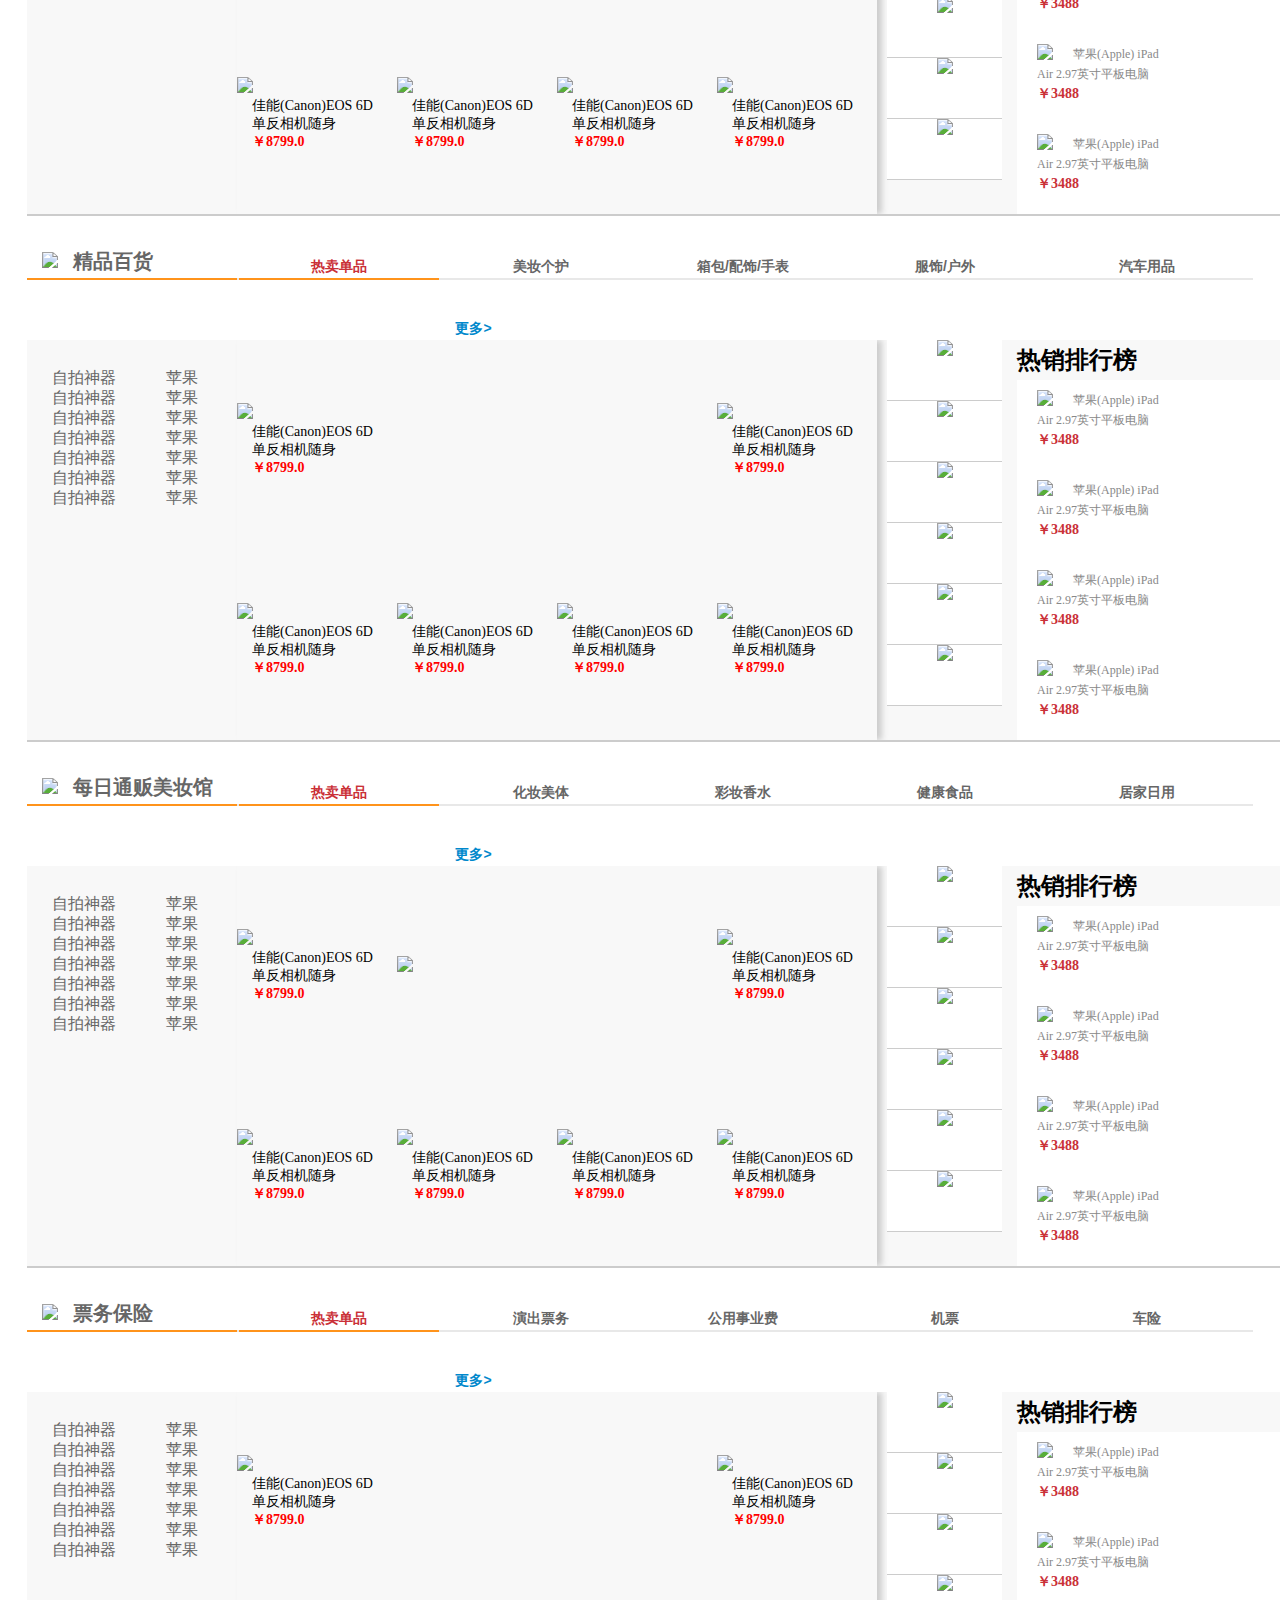
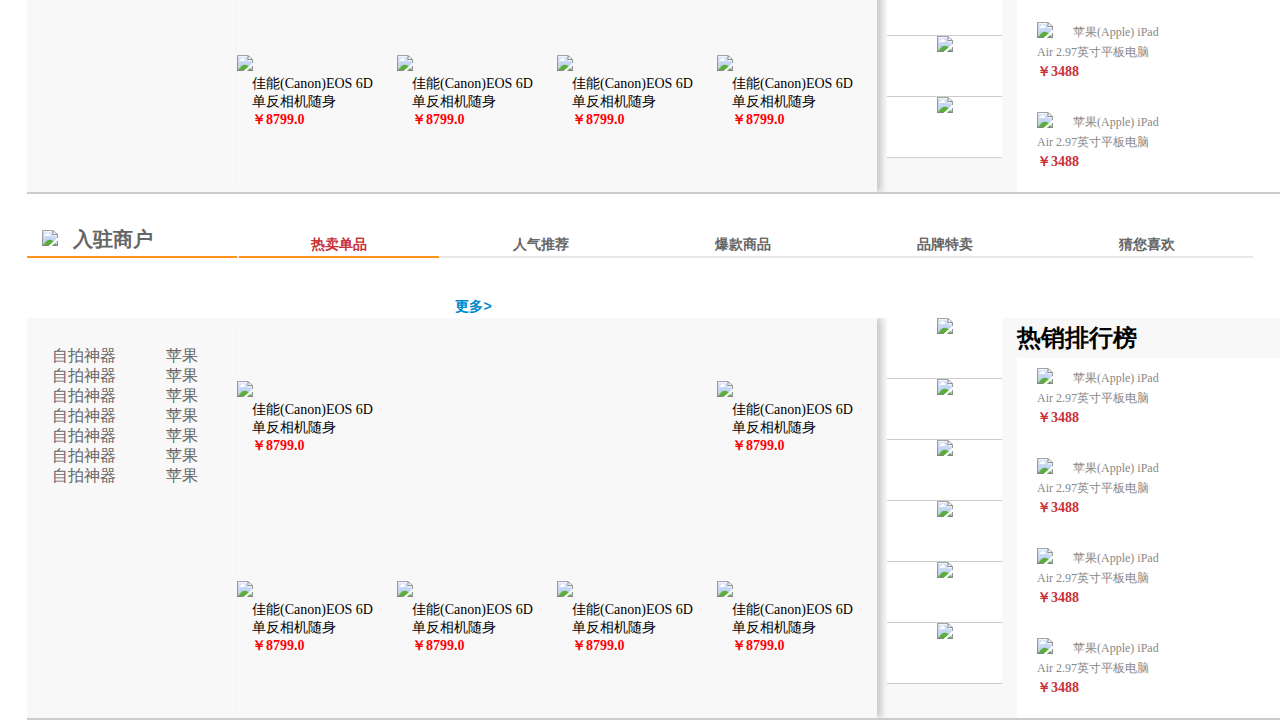
==== commit acae6109: "首页基本内容结束，但是ie出现错误无法正确显示样式" ====
--- a/src/html/index.html
+++ b/src/html/index.html
@@ -216,9 +216,1058 @@
         </ul>
     </section>
     <section id="main">
-        <ul>
+        <ul class="title">
             <li class="li1"><img src="../images/index/main-floor1.jpg"/>电脑数码</li>
-        </ul>
+            <li class="li2">热卖单品</li>
+            <li>平板笔记本</li>
+            <li>电脑整机</li>
+            <li>数码影像</li>
+            <li>影音存储</li>
+            <li class="last"><a href="#">更多></a></li>
+        </ul>
+        <div class="content">
+            <div class="list list1">
+                <p><a href="#">自拍神器</a><a href="#">苹果</a></p>
+                <p><a href="#">自拍神器</a><a href="#">苹果</a></p>
+                <p><a href="#">自拍神器</a><a href="#">苹果</a></p>
+                <p><a href="#">自拍神器</a><a href="#">苹果</a></p>
+                <p><a href="#">自拍神器</a><a href="#">苹果</a></p>
+                <p><a href="#">自拍神器</a><a href="#">苹果</a></p>
+                <p><a href="#">自拍神器</a><a href="#">苹果</a></p>
+            </div>
+            <table class="show">
+                <tr>
+                    <td><a href="#"><img src="../images/index/main-content1-show.jpg"/></a>
+                        <p>佳能(Canon)EOS 6D</p>
+                        <p>单反相机随身</p>
+                        <p><span>￥8799.0</span></p>
+                    </td>
+                    <td colspan="2"><a href="#"><img src="../images/index/main-content1-show1.jpg"/></a></td>
+                    <td><img src="../images/index/main-content1-show2.jpg"/>
+                        <p>佳能(Canon)EOS 6D</p>
+                        <p>单反相机随身</p>
+                        <p><span>￥8799.0</span></p>
+                    </td>
+                </tr>
+                <tr>
+                    <td><a href="#"><img src="../images/index/main-content1-show3.jpg"/></a>
+                        <p>佳能(Canon)EOS 6D</p>
+                        <p>单反相机随身</p>
+                        <p><span>￥8799.0</span></p>
+                    </td>
+                    <td><a href="#"><img src="../images/index/main-content1-show4.jpg"/></a>
+                        <p>佳能(Canon)EOS 6D</p>
+                        <p>单反相机随身</p>
+                        <p><span>￥8799.0</span></p>
+                    </td>
+                    <td><a href="#"><img src="../images/index/main-content1-show5.jpg"/></a>
+                        <p>佳能(Canon)EOS 6D</p>
+                        <p>单反相机随身</p>
+                        <p><span>￥8799.0</span></p>
+                    </td>
+                    <td><a href="#"><img src="../images/index/main-content1-show6.jpg"/></a>
+                        <p>佳能(Canon)EOS 6D</p>
+                        <p>单反相机随身</p>
+                        <p><span>￥8799.0</span></p>
+                    </td>
+                </tr>
+            </table>
+            <dl class="brand">
+                <dd><a href="#"><img src="../images/index/main-content1-brand1.jpg"/></a></dd>
+                <dd><a href="#"><img src="../images/index/main-content1-brand2.jpg"/></a></dd>
+                <dd><a href="#"><img src="../images/index/main-content1-brand3.jpg"/></a></dd>
+                <dd><a href="#"><img src="../images/index/main-content1-brand4.jpg"/></a></dd>
+                <dd><a href="#"><img src="../images/index/main-content1-brand5.jpg"/></a></dd>
+                <dd><a href="#"><img src="../images/index/main-content1-brand6.jpg"/></a></dd>
+            </dl>
+            <div class="selling">
+                <h1>热销排行榜</h1>
+                <dl class="product">
+                    <dd>
+                        <img src="../images/index/main-content1-product1.jpg"/>
+                        <p>苹果(Apple) iPad</p>
+                        <p>Air 2.97英寸平板电脑</p>
+                        <h3>￥3488</h3>
+                    </dd>
+                    <dd>
+                        <img src="../images/index/main-content1-product2.jpg"/>
+                        <p>苹果(Apple) iPad</p>
+                        <p>Air 2.97英寸平板电脑</p>
+                        <h3>￥3488</h3>
+                    </dd>
+                    <dd>
+                        <img src="../images/index/main-content1-product3.jpg"/>
+                        <p>苹果(Apple) iPad</p>
+                        <p>Air 2.97英寸平板电脑</p>
+                        <h3>￥3488</h3>
+                    </dd>
+                    <dd>
+                        <img src="../images/index/main-content1-product4.jpg"/>
+                        <p>苹果(Apple) iPad</p>
+                        <p>Air 2.97英寸平板电脑</p>
+                        <h3>￥3488</h3>
+                    </dd>
+                </dl>
+            </div>
+        </div>
+        <!--1楼-->
+        <ul class="title">
+            <li class="li1"><img src="../images/index/main-floor2.jpg"/>手机及配件</li>
+            <li class="li2">热卖单品</li>
+            <li>新品推荐</li>
+            <li>电信手机</li>
+            <li>蓝牙耳机</li>
+            <li>移动电源</li>
+            <li class="last"><a href="#">更多></a></li>
+        </ul>
+        <div class="content">
+            <div class="list list2">
+                <p><a href="#">自拍神器</a><a href="#">苹果</a></p>
+                <p><a href="#">自拍神器</a><a href="#">苹果</a></p>
+                <p><a href="#">自拍神器</a><a href="#">苹果</a></p>
+                <p><a href="#">自拍神器</a><a href="#">苹果</a></p>
+                <p><a href="#">自拍神器</a><a href="#">苹果</a></p>
+                <p><a href="#">自拍神器</a><a href="#">苹果</a></p>
+                <p><a href="#">自拍神器</a><a href="#">苹果</a></p>
+            </div>
+            <table class="show">
+                <tr>
+                    <td><a href="#"><img src="../images/index/main-content1-show.jpg"/></a>
+                        <p>佳能(Canon)EOS 6D</p>
+                        <p>单反相机随身</p>
+                        <p><span>￥8799.0</span></p>
+                    </td>
+                    <td colspan="2"><a href="#"><img src="../images/index/main-content1-show1.jpg"/></a></td>
+                    <td><img src="../images/index/main-content1-show2.jpg"/>
+                        <p>佳能(Canon)EOS 6D</p>
+                        <p>单反相机随身</p>
+                        <p><span>￥8799.0</span></p>
+                    </td>
+                </tr>
+                <tr>
+                    <td><a href="#"><img src="../images/index/main-content1-show3.jpg"/></a>
+                        <p>佳能(Canon)EOS 6D</p>
+                        <p>单反相机随身</p>
+                        <p><span>￥8799.0</span></p>
+                    </td>
+                    <td><a href="#"><img src="../images/index/main-content1-show4.jpg"/></a>
+                        <p>佳能(Canon)EOS 6D</p>
+                        <p>单反相机随身</p>
+                        <p><span>￥8799.0</span></p>
+                    </td>
+                    <td><a href="#"><img src="../images/index/main-content1-show5.jpg"/></a>
+                        <p>佳能(Canon)EOS 6D</p>
+                        <p>单反相机随身</p>
+                        <p><span>￥8799.0</span></p>
+                    </td>
+                    <td><a href="#"><img src="../images/index/main-content1-show6.jpg"/></a>
+                        <p>佳能(Canon)EOS 6D</p>
+                        <p>单反相机随身</p>
+                        <p><span>￥8799.0</span></p>
+                    </td>
+                </tr>
+            </table>
+            <dl class="brand">
+                <dd><a href="#"><img src="../images/index/main-content1-brand1.jpg"/></a></dd>
+                <dd><a href="#"><img src="../images/index/main-content1-brand2.jpg"/></a></dd>
+                <dd><a href="#"><img src="../images/index/main-content1-brand3.jpg"/></a></dd>
+                <dd><a href="#"><img src="../images/index/main-content1-brand4.jpg"/></a></dd>
+                <dd><a href="#"><img src="../images/index/main-content1-brand5.jpg"/></a></dd>
+                <dd><a href="#"><img src="../images/index/main-content1-brand6.jpg"/></a></dd>
+            </dl>
+            <div class="selling">
+                <h1>热销排行榜</h1>
+                <dl class="product">
+                    <dd>
+                        <img src="../images/index/main-content1-product1.jpg"/>
+                        <p>苹果(Apple) iPad</p>
+                        <p>Air 2.97英寸平板电脑</p>
+                        <h3>￥3488</h3>
+                    </dd>
+                    <dd>
+                        <img src="../images/index/main-content1-product2.jpg"/>
+                        <p>苹果(Apple) iPad</p>
+                        <p>Air 2.97英寸平板电脑</p>
+                        <h3>￥3488</h3>
+                    </dd>
+                    <dd>
+                        <img src="../images/index/main-content1-product3.jpg"/>
+                        <p>苹果(Apple) iPad</p>
+                        <p>Air 2.97英寸平板电脑</p>
+                        <h3>￥3488</h3>
+                    </dd>
+                    <dd>
+                        <img src="../images/index/main-content1-product4.jpg"/>
+                        <p>苹果(Apple) iPad</p>
+                        <p>Air 2.97英寸平板电脑</p>
+                        <h3>￥3488</h3>
+                    </dd>
+                </dl>
+            </div>
+        </div>
+        <!--2楼-->
+        <ul class="title">
+            <li class="li1"><img src="../images/index/main-floor3.jpg"/>家用电器</li>
+            <li class="li2">热卖单品</li>
+            <li>大家电</li>
+            <li>生活电器</li>
+            <li>厨房电器</li>
+            <li>个人护理</li>
+            <li class="last"><a href="#">更多></a></li>
+        </ul>
+        <div class="content">
+            <div class="list list3">
+                <p><a href="#">自拍神器</a><a href="#">苹果</a></p>
+                <p><a href="#">自拍神器</a><a href="#">苹果</a></p>
+                <p><a href="#">自拍神器</a><a href="#">苹果</a></p>
+                <p><a href="#">自拍神器</a><a href="#">苹果</a></p>
+                <p><a href="#">自拍神器</a><a href="#">苹果</a></p>
+                <p><a href="#">自拍神器</a><a href="#">苹果</a></p>
+                <p><a href="#">自拍神器</a><a href="#">苹果</a></p>
+            </div>
+            <table class="show">
+                <tr>
+                    <td><a href="#"><img src="../images/index/main-content1-show.jpg"/></a>
+                        <p>佳能(Canon)EOS 6D</p>
+                        <p>单反相机随身</p>
+                        <p><span>￥8799.0</span></p>
+                    </td>
+                    <td colspan="2"><a href="#"><img src="../images/index/main-content1-show1.jpg"/></a></td>
+                    <td><img src="../images/index/main-content1-show2.jpg"/>
+                        <p>佳能(Canon)EOS 6D</p>
+                        <p>单反相机随身</p>
+                        <p><span>￥8799.0</span></p>
+                    </td>
+                </tr>
+                <tr>
+                    <td><a href="#"><img src="../images/index/main-content1-show3.jpg"/></a>
+                        <p>佳能(Canon)EOS 6D</p>
+                        <p>单反相机随身</p>
+                        <p><span>￥8799.0</span></p>
+                    </td>
+                    <td><a href="#"><img src="../images/index/main-content1-show4.jpg"/></a>
+                        <p>佳能(Canon)EOS 6D</p>
+                        <p>单反相机随身</p>
+                        <p><span>￥8799.0</span></p>
+                    </td>
+                    <td><a href="#"><img src="../images/index/main-content1-show5.jpg"/></a>
+                        <p>佳能(Canon)EOS 6D</p>
+                        <p>单反相机随身</p>
+                        <p><span>￥8799.0</span></p>
+                    </td>
+                    <td><a href="#"><img src="../images/index/main-content1-show6.jpg"/></a>
+                        <p>佳能(Canon)EOS 6D</p>
+                        <p>单反相机随身</p>
+                        <p><span>￥8799.0</span></p>
+                    </td>
+                </tr>
+            </table>
+            <dl class="brand">
+                <dd><a href="#"><img src="../images/index/main-content1-brand1.jpg"/></a></dd>
+                <dd><a href="#"><img src="../images/index/main-content1-brand2.jpg"/></a></dd>
+                <dd><a href="#"><img src="../images/index/main-content1-brand3.jpg"/></a></dd>
+                <dd><a href="#"><img src="../images/index/main-content1-brand4.jpg"/></a></dd>
+                <dd><a href="#"><img src="../images/index/main-content1-brand5.jpg"/></a></dd>
+                <dd><a href="#"><img src="../images/index/main-content1-brand6.jpg"/></a></dd>
+            </dl>
+            <div class="selling">
+                <h1>热销排行榜</h1>
+                <dl class="product">
+                    <dd>
+                        <img src="../images/index/main-content1-product1.jpg"/>
+                        <p>苹果(Apple) iPad</p>
+                        <p>Air 2.97英寸平板电脑</p>
+                        <h3>￥3488</h3>
+                    </dd>
+                    <dd>
+                        <img src="../images/index/main-content1-product2.jpg"/>
+                        <p>苹果(Apple) iPad</p>
+                        <p>Air 2.97英寸平板电脑</p>
+                        <h3>￥3488</h3>
+                    </dd>
+                    <dd>
+                        <img src="../images/index/main-content1-product3.jpg"/>
+                        <p>苹果(Apple) iPad</p>
+                        <p>Air 2.97英寸平板电脑</p>
+                        <h3>￥3488</h3>
+                    </dd>
+                    <dd>
+                        <img src="../images/index/main-content1-product4.jpg"/>
+                        <p>苹果(Apple) iPad</p>
+                        <p>Air 2.97英寸平板电脑</p>
+                        <h3>￥3488</h3>
+                    </dd>
+                </dl>
+            </div>
+        </div>
+        <!--3楼-->
+        <ul class="title">
+            <li class="li1"><img src="../images/index/main-floor4.jpg"/>黄金/珠宝/收藏品</li>
+            <li class="li2">热卖单品</li>
+            <li>每月特惠</li>
+            <li>黄金白银</li>
+            <li>精选饰品</li>
+            <li>珠宝镶嵌</li>
+            <li class="last"><a href="#">更多></a></li>
+        </ul>
+        <div class="content">
+            <div class="list list4">
+                <p><a href="#">自拍神器</a><a href="#">苹果</a></p>
+                <p><a href="#">自拍神器</a><a href="#">苹果</a></p>
+                <p><a href="#">自拍神器</a><a href="#">苹果</a></p>
+                <p><a href="#">自拍神器</a><a href="#">苹果</a></p>
+                <p><a href="#">自拍神器</a><a href="#">苹果</a></p>
+                <p><a href="#">自拍神器</a><a href="#">苹果</a></p>
+                <p><a href="#">自拍神器</a><a href="#">苹果</a></p>
+            </div>
+            <table class="show">
+                <tr>
+                    <td><a href="#"><img src="../images/index/main-content1-show.jpg"/></a>
+                        <p>佳能(Canon)EOS 6D</p>
+                        <p>单反相机随身</p>
+                        <p><span>￥8799.0</span></p>
+                    </td>
+                    <td><a href="#"><img src=""/></a></td>
+                    <td><a href="#"><img src=""/></a></td>
+                    <td><img src="../images/index/main-content1-show2.jpg"/>
+                        <p>佳能(Canon)EOS 6D</p>
+                        <p>单反相机随身</p>
+                        <p><span>￥8799.0</span></p>
+                    </td>
+                </tr>
+                <tr>
+                    <td><a href="#"><img src="../images/index/main-content1-show3.jpg"/></a>
+                        <p>佳能(Canon)EOS 6D</p>
+                        <p>单反相机随身</p>
+                        <p><span>￥8799.0</span></p>
+                    </td>
+                    <td><a href="#"><img src="../images/index/main-content1-show4.jpg"/></a>
+                        <p>佳能(Canon)EOS 6D</p>
+                        <p>单反相机随身</p>
+                        <p><span>￥8799.0</span></p>
+                    </td>
+                    <td><a href="#"><img src="../images/index/main-content1-show5.jpg"/></a>
+                        <p>佳能(Canon)EOS 6D</p>
+                        <p>单反相机随身</p>
+                        <p><span>￥8799.0</span></p>
+                    </td>
+                    <td><a href="#"><img src="../images/index/main-content1-show6.jpg"/></a>
+                        <p>佳能(Canon)EOS 6D</p>
+                        <p>单反相机随身</p>
+                        <p><span>￥8799.0</span></p>
+                    </td>
+                </tr>
+            </table>
+            <dl class="brand">
+                <dd><a href="#"><img src="../images/index/main-content1-brand1.jpg"/></a></dd>
+                <dd><a href="#"><img src="../images/index/main-content1-brand2.jpg"/></a></dd>
+                <dd><a href="#"><img src="../images/index/main-content1-brand3.jpg"/></a></dd>
+                <dd><a href="#"><img src="../images/index/main-content1-brand4.jpg"/></a></dd>
+                <dd><a href="#"><img src="../images/index/main-content1-brand5.jpg"/></a></dd>
+                <dd><a href="#"><img src="../images/index/main-content1-brand6.jpg"/></a></dd>
+            </dl>
+            <div class="selling">
+                <h1>热销排行榜</h1>
+                <dl class="product">
+                    <dd>
+                        <img src="../images/index/main-content1-product1.jpg"/>
+                        <p>苹果(Apple) iPad</p>
+                        <p>Air 2.97英寸平板电脑</p>
+                        <h3>￥3488</h3>
+                    </dd>
+                    <dd>
+                        <img src="../images/index/main-content1-product2.jpg"/>
+                        <p>苹果(Apple) iPad</p>
+                        <p>Air 2.97英寸平板电脑</p>
+                        <h3>￥3488</h3>
+                    </dd>
+                    <dd>
+                        <img src="../images/index/main-content1-product3.jpg"/>
+                        <p>苹果(Apple) iPad</p>
+                        <p>Air 2.97英寸平板电脑</p>
+                        <h3>￥3488</h3>
+                    </dd>
+                    <dd>
+                        <img src="../images/index/main-content1-product4.jpg"/>
+                        <p>苹果(Apple) iPad</p>
+                        <p>Air 2.97英寸平板电脑</p>
+                        <h3>￥3488</h3>
+                    </dd>
+                </dl>
+            </div>
+        </div>
+        <!--4楼-->
+        <ul class="title">
+            <li class="li1"><img src="../images/index/main-floor5.jpg"/>名酒/食品/保健品</li>
+            <li class="li2">热卖单品</li>
+            <li>名酒专区</li>
+            <li>生鲜水果</li>
+            <li>保健品/休闲食品</li>
+            <li>粮油干活</li>
+            <li class="last"><a href="#">更多></a></li>
+        </ul>
+        <div class="content">
+            <div class="list list5">
+                <p><a href="#">自拍神器</a><a href="#">苹果</a></p>
+                <p><a href="#">自拍神器</a><a href="#">苹果</a></p>
+                <p><a href="#">自拍神器</a><a href="#">苹果</a></p>
+                <p><a href="#">自拍神器</a><a href="#">苹果</a></p>
+                <p><a href="#">自拍神器</a><a href="#">苹果</a></p>
+                <p><a href="#">自拍神器</a><a href="#">苹果</a></p>
+                <p><a href="#">自拍神器</a><a href="#">苹果</a></p>
+            </div>
+            <table class="show">
+                <tr>
+                    <td><a href="#"><img src="../images/index/main-content1-show.jpg"/></a>
+                        <p>佳能(Canon)EOS 6D</p>
+                        <p>单反相机随身</p>
+                        <p><span>￥8799.0</span></p>
+                    </td>
+                    <td><a href="#"><img src=""/></a></td>
+                    <td><a href="#"><img src=""/></a></td>
+                    <td><img src="../images/index/main-content1-show2.jpg"/>
+                        <p>佳能(Canon)EOS 6D</p>
+                        <p>单反相机随身</p>
+                        <p><span>￥8799.0</span></p>
+                    </td>
+                </tr>
+                <tr>
+                    <td><a href="#"><img src="../images/index/main-content1-show3.jpg"/></a>
+                        <p>佳能(Canon)EOS 6D</p>
+                        <p>单反相机随身</p>
+                        <p><span>￥8799.0</span></p>
+                    </td>
+                    <td><a href="#"><img src="../images/index/main-content1-show4.jpg"/></a>
+                        <p>佳能(Canon)EOS 6D</p>
+                        <p>单反相机随身</p>
+                        <p><span>￥8799.0</span></p>
+                    </td>
+                    <td><a href="#"><img src="../images/index/main-content1-show5.jpg"/></a>
+                        <p>佳能(Canon)EOS 6D</p>
+                        <p>单反相机随身</p>
+                        <p><span>￥8799.0</span></p>
+                    </td>
+                    <td><a href="#"><img src="../images/index/main-content1-show6.jpg"/></a>
+                        <p>佳能(Canon)EOS 6D</p>
+                        <p>单反相机随身</p>
+                        <p><span>￥8799.0</span></p>
+                    </td>
+                </tr>
+            </table>
+            <dl class="brand">
+                <dd><a href="#"><img src="../images/index/main-content1-brand1.jpg"/></a></dd>
+                <dd><a href="#"><img src="../images/index/main-content1-brand2.jpg"/></a></dd>
+                <dd><a href="#"><img src="../images/index/main-content1-brand3.jpg"/></a></dd>
+                <dd><a href="#"><img src="../images/index/main-content1-brand4.jpg"/></a></dd>
+                <dd><a href="#"><img src="../images/index/main-content1-brand5.jpg"/></a></dd>
+                <dd><a href="#"><img src="../images/index/main-content1-brand6.jpg"/></a></dd>
+            </dl>
+            <div class="selling">
+                <h1>热销排行榜</h1>
+                <dl class="product">
+                    <dd>
+                        <img src="../images/index/main-content1-product1.jpg"/>
+                        <p>苹果(Apple) iPad</p>
+                        <p>Air 2.97英寸平板电脑</p>
+                        <h3>￥3488</h3>
+                    </dd>
+                    <dd>
+                        <img src="../images/index/main-content1-product2.jpg"/>
+                        <p>苹果(Apple) iPad</p>
+                        <p>Air 2.97英寸平板电脑</p>
+                        <h3>￥3488</h3>
+                    </dd>
+                    <dd>
+                        <img src="../images/index/main-content1-product3.jpg"/>
+                        <p>苹果(Apple) iPad</p>
+                        <p>Air 2.97英寸平板电脑</p>
+                        <h3>￥3488</h3>
+                    </dd>
+                    <dd>
+                        <img src="../images/index/main-content1-product4.jpg"/>
+                        <p>苹果(Apple) iPad</p>
+                        <p>Air 2.97英寸平板电脑</p>
+                        <h3>￥3488</h3>
+                    </dd>
+                </dl>
+            </div>
+        </div>
+        <!--5楼-->
+        <ul class="title">
+            <li class="li1"><img src="../images/index/main-floor6.jpg"/>母婴用品</li>
+            <li class="li2">热卖单品</li>
+            <li>奶粉辅食</li>
+            <li>喂哺辅食</li>
+            <li>玩具育教</li>
+            <li>童车餐椅</li>
+            <li class="last"><a href="#">更多></a></li>
+        </ul>
+        <div class="content">
+            <div class="list list6">
+                <p><a href="#">自拍神器</a><a href="#">苹果</a></p>
+                <p><a href="#">自拍神器</a><a href="#">苹果</a></p>
+                <p><a href="#">自拍神器</a><a href="#">苹果</a></p>
+                <p><a href="#">自拍神器</a><a href="#">苹果</a></p>
+                <p><a href="#">自拍神器</a><a href="#">苹果</a></p>
+                <p><a href="#">自拍神器</a><a href="#">苹果</a></p>
+                <p><a href="#">自拍神器</a><a href="#">苹果</a></p>
+            </div>
+            <table class="show">
+                <tr>
+                    <td><a href="#"><img src="../images/index/main-content1-show.jpg"/></a>
+                        <p>佳能(Canon)EOS 6D</p>
+                        <p>单反相机随身</p>
+                        <p><span>￥8799.0</span></p>
+                    </td>
+                    <td><a href="#"><img src=""/></a></td>
+                    <td><a href="#"><img src=""/></a></td>
+                    <td><img src="../images/index/main-content1-show2.jpg"/>
+                        <p>佳能(Canon)EOS 6D</p>
+                        <p>单反相机随身</p>
+                        <p><span>￥8799.0</span></p>
+                    </td>
+                </tr>
+                <tr>
+                    <td><a href="#"><img src="../images/index/main-content1-show3.jpg"/></a>
+                        <p>佳能(Canon)EOS 6D</p>
+                        <p>单反相机随身</p>
+                        <p><span>￥8799.0</span></p>
+                    </td>
+                    <td><a href="#"><img src="../images/index/main-content1-show4.jpg"/></a>
+                        <p>佳能(Canon)EOS 6D</p>
+                        <p>单反相机随身</p>
+                        <p><span>￥8799.0</span></p>
+                    </td>
+                    <td><a href="#"><img src="../images/index/main-content1-show5.jpg"/></a>
+                        <p>佳能(Canon)EOS 6D</p>
+                        <p>单反相机随身</p>
+                        <p><span>￥8799.0</span></p>
+                    </td>
+                    <td><a href="#"><img src="../images/index/main-content1-show6.jpg"/></a>
+                        <p>佳能(Canon)EOS 6D</p>
+                        <p>单反相机随身</p>
+                        <p><span>￥8799.0</span></p>
+                    </td>
+                </tr>
+            </table>
+            <dl class="brand">
+                <dd><a href="#"><img src="../images/index/main-content1-brand1.jpg"/></a></dd>
+                <dd><a href="#"><img src="../images/index/main-content1-brand2.jpg"/></a></dd>
+                <dd><a href="#"><img src="../images/index/main-content1-brand3.jpg"/></a></dd>
+                <dd><a href="#"><img src="../images/index/main-content1-brand4.jpg"/></a></dd>
+                <dd><a href="#"><img src="../images/index/main-content1-brand5.jpg"/></a></dd>
+                <dd><a href="#"><img src="../images/index/main-content1-brand6.jpg"/></a></dd>
+            </dl>
+            <div class="selling">
+                <h1>热销排行榜</h1>
+                <dl class="product">
+                    <dd>
+                        <img src="../images/index/main-content1-product1.jpg"/>
+                        <p>苹果(Apple) iPad</p>
+                        <p>Air 2.97英寸平板电脑</p>
+                        <h3>￥3488</h3>
+                    </dd>
+                    <dd>
+                        <img src="../images/index/main-content1-product2.jpg"/>
+                        <p>苹果(Apple) iPad</p>
+                        <p>Air 2.97英寸平板电脑</p>
+                        <h3>￥3488</h3>
+                    </dd>
+                    <dd>
+                        <img src="../images/index/main-content1-product3.jpg"/>
+                        <p>苹果(Apple) iPad</p>
+                        <p>Air 2.97英寸平板电脑</p>
+                        <h3>￥3488</h3>
+                    </dd>
+                    <dd>
+                        <img src="../images/index/main-content1-product4.jpg"/>
+                        <p>苹果(Apple) iPad</p>
+                        <p>Air 2.97英寸平板电脑</p>
+                        <h3>￥3488</h3>
+                    </dd>
+                </dl>
+            </div>
+        </div>
+        <!--6楼-->
+        <ul class="title">
+            <li class="li1"><img src="../images/index/main-floor7.jpg"/>生活日用/办公劳防</li>
+            <li class="li2">热卖单品</li>
+            <li>居家家纺</li>
+            <li>厨卫清洁</li>
+            <li>生活用品</li>
+            <li>办公用品</li>
+            <li class="last"><a href="#">更多></a></li>
+        </ul>
+        <div class="content">
+            <div class="list list7">
+                <p><a href="#">自拍神器</a><a href="#">苹果</a></p>
+                <p><a href="#">自拍神器</a><a href="#">苹果</a></p>
+                <p><a href="#">自拍神器</a><a href="#">苹果</a></p>
+                <p><a href="#">自拍神器</a><a href="#">苹果</a></p>
+                <p><a href="#">自拍神器</a><a href="#">苹果</a></p>
+                <p><a href="#">自拍神器</a><a href="#">苹果</a></p>
+                <p><a href="#">自拍神器</a><a href="#">苹果</a></p>
+            </div>
+            <table class="show">
+                <tr>
+                    <td><a href="#"><img src="../images/index/main-content1-show.jpg"/></a>
+                        <p>佳能(Canon)EOS 6D</p>
+                        <p>单反相机随身</p>
+                        <p><span>￥8799.0</span></p>
+                    </td>
+                    <td><a href="#"><img src=""/></a></td>
+                    <td><a href="#"><img src=""/></a></td>
+                    <td><img src="../images/index/main-content1-show2.jpg"/>
+                        <p>佳能(Canon)EOS 6D</p>
+                        <p>单反相机随身</p>
+                        <p><span>￥8799.0</span></p>
+                    </td>
+                </tr>
+                <tr>
+                    <td><a href="#"><img src="../images/index/main-content1-show3.jpg"/></a>
+                        <p>佳能(Canon)EOS 6D</p>
+                        <p>单反相机随身</p>
+                        <p><span>￥8799.0</span></p>
+                    </td>
+                    <td><a href="#"><img src="../images/index/main-content1-show4.jpg"/></a>
+                        <p>佳能(Canon)EOS 6D</p>
+                        <p>单反相机随身</p>
+                        <p><span>￥8799.0</span></p>
+                    </td>
+                    <td><a href="#"><img src="../images/index/main-content1-show5.jpg"/></a>
+                        <p>佳能(Canon)EOS 6D</p>
+                        <p>单反相机随身</p>
+                        <p><span>￥8799.0</span></p>
+                    </td>
+                    <td><a href="#"><img src="../images/index/main-content1-show6.jpg"/></a>
+                        <p>佳能(Canon)EOS 6D</p>
+                        <p>单反相机随身</p>
+                        <p><span>￥8799.0</span></p>
+                    </td>
+                </tr>
+            </table>
+            <dl class="brand">
+                <dd><a href="#"><img src="../images/index/main-content1-brand1.jpg"/></a></dd>
+                <dd><a href="#"><img src="../images/index/main-content1-brand2.jpg"/></a></dd>
+                <dd><a href="#"><img src="../images/index/main-content1-brand3.jpg"/></a></dd>
+                <dd><a href="#"><img src="../images/index/main-content1-brand4.jpg"/></a></dd>
+                <dd><a href="#"><img src="../images/index/main-content1-brand5.jpg"/></a></dd>
+                <dd><a href="#"><img src="../images/index/main-content1-brand6.jpg"/></a></dd>
+            </dl>
+            <div class="selling">
+                <h1>热销排行榜</h1>
+                <dl class="product">
+                    <dd>
+                        <img src="../images/index/main-content1-product1.jpg"/>
+                        <p>苹果(Apple) iPad</p>
+                        <p>Air 2.97英寸平板电脑</p>
+                        <h3>￥3488</h3>
+                    </dd>
+                    <dd>
+                        <img src="../images/index/main-content1-product2.jpg"/>
+                        <p>苹果(Apple) iPad</p>
+                        <p>Air 2.97英寸平板电脑</p>
+                        <h3>￥3488</h3>
+                    </dd>
+                    <dd>
+                        <img src="../images/index/main-content1-product3.jpg"/>
+                        <p>苹果(Apple) iPad</p>
+                        <p>Air 2.97英寸平板电脑</p>
+                        <h3>￥3488</h3>
+                    </dd>
+                    <dd>
+                        <img src="../images/index/main-content1-product4.jpg"/>
+                        <p>苹果(Apple) iPad</p>
+                        <p>Air 2.97英寸平板电脑</p>
+                        <h3>￥3488</h3>
+                    </dd>
+                </dl>
+            </div>
+        </div>
+        <!--7楼-->
+        <ul class="title">
+            <li class="li1"><img src="../images/index/main-floor8.jpg"/>精品百货</li>
+            <li class="li2">热卖单品</li>
+            <li>美妆个护</li>
+            <li>箱包/配饰/手表</li>
+            <li>服饰/户外</li>
+            <li>汽车用品</li>
+            <li class="last"><a href="#">更多></a></li>
+        </ul>
+        <div class="content">
+            <div class="list list8">
+                <p><a href="#">自拍神器</a><a href="#">苹果</a></p>
+                <p><a href="#">自拍神器</a><a href="#">苹果</a></p>
+                <p><a href="#">自拍神器</a><a href="#">苹果</a></p>
+                <p><a href="#">自拍神器</a><a href="#">苹果</a></p>
+                <p><a href="#">自拍神器</a><a href="#">苹果</a></p>
+                <p><a href="#">自拍神器</a><a href="#">苹果</a></p>
+                <p><a href="#">自拍神器</a><a href="#">苹果</a></p>
+            </div>
+            <table class="show">
+                <tr>
+                    <td><a href="#"><img src="../images/index/main-content1-show.jpg"/></a>
+                        <p>佳能(Canon)EOS 6D</p>
+                        <p>单反相机随身</p>
+                        <p><span>￥8799.0</span></p>
+                    </td>
+                    <td><a href="#"><img src=""/></a></td>
+                    <td><a href="#"><img src=""/></a></td>
+                    <td><img src="../images/index/main-content1-show2.jpg"/>
+                        <p>佳能(Canon)EOS 6D</p>
+                        <p>单反相机随身</p>
+                        <p><span>￥8799.0</span></p>
+                    </td>
+                </tr>
+                <tr>
+                    <td><a href="#"><img src="../images/index/main-content1-show3.jpg"/></a>
+                        <p>佳能(Canon)EOS 6D</p>
+                        <p>单反相机随身</p>
+                        <p><span>￥8799.0</span></p>
+                    </td>
+                    <td><a href="#"><img src="../images/index/main-content1-show4.jpg"/></a>
+                        <p>佳能(Canon)EOS 6D</p>
+                        <p>单反相机随身</p>
+                        <p><span>￥8799.0</span></p>
+                    </td>
+                    <td><a href="#"><img src="../images/index/main-content1-show5.jpg"/></a>
+                        <p>佳能(Canon)EOS 6D</p>
+                        <p>单反相机随身</p>
+                        <p><span>￥8799.0</span></p>
+                    </td>
+                    <td><a href="#"><img src="../images/index/main-content1-show6.jpg"/></a>
+                        <p>佳能(Canon)EOS 6D</p>
+                        <p>单反相机随身</p>
+                        <p><span>￥8799.0</span></p>
+                    </td>
+                </tr>
+            </table>
+            <dl class="brand">
+                <dd><a href="#"><img src="../images/index/main-content1-brand1.jpg"/></a></dd>
+                <dd><a href="#"><img src="../images/index/main-content1-brand2.jpg"/></a></dd>
+                <dd><a href="#"><img src="../images/index/main-content1-brand3.jpg"/></a></dd>
+                <dd><a href="#"><img src="../images/index/main-content1-brand4.jpg"/></a></dd>
+                <dd><a href="#"><img src="../images/index/main-content1-brand5.jpg"/></a></dd>
+                <dd><a href="#"><img src="../images/index/main-content1-brand6.jpg"/></a></dd>
+            </dl>
+            <div class="selling">
+                <h1>热销排行榜</h1>
+                <dl class="product">
+                    <dd>
+                        <img src="../images/index/main-content1-product1.jpg"/>
+                        <p>苹果(Apple) iPad</p>
+                        <p>Air 2.97英寸平板电脑</p>
+                        <h3>￥3488</h3>
+                    </dd>
+                    <dd>
+                        <img src="../images/index/main-content1-product2.jpg"/>
+                        <p>苹果(Apple) iPad</p>
+                        <p>Air 2.97英寸平板电脑</p>
+                        <h3>￥3488</h3>
+                    </dd>
+                    <dd>
+                        <img src="../images/index/main-content1-product3.jpg"/>
+                        <p>苹果(Apple) iPad</p>
+                        <p>Air 2.97英寸平板电脑</p>
+                        <h3>￥3488</h3>
+                    </dd>
+                    <dd>
+                        <img src="../images/index/main-content1-product4.jpg"/>
+                        <p>苹果(Apple) iPad</p>
+                        <p>Air 2.97英寸平板电脑</p>
+                        <h3>￥3488</h3>
+                    </dd>
+                </dl>
+            </div>
+        </div>
+        <!--8楼-->
+        <ul class="title">
+            <li class="li1"><img src="../images/index/main-floor9.jpg"/>每日通贩美妆馆</li>
+            <li class="li2">热卖单品</li>
+            <li>化妆美体</li>
+            <li>彩妆香水</li>
+            <li>健康食品</li>
+            <li>居家日用</li>
+            <li class="last"><a href="#">更多></a></li>
+        </ul>
+        <div class="content">
+            <div class="list list9">
+                <p><a href="#">自拍神器</a><a href="#">苹果</a></p>
+                <p><a href="#">自拍神器</a><a href="#">苹果</a></p>
+                <p><a href="#">自拍神器</a><a href="#">苹果</a></p>
+                <p><a href="#">自拍神器</a><a href="#">苹果</a></p>
+                <p><a href="#">自拍神器</a><a href="#">苹果</a></p>
+                <p><a href="#">自拍神器</a><a href="#">苹果</a></p>
+                <p><a href="#">自拍神器</a><a href="#">苹果</a></p>
+            </div>
+            <table class="show">
+                <tr>
+                    <td><a href="#"><img src="../images/index/main-content1-show.jpg"/></a>
+                        <p>佳能(Canon)EOS 6D</p>
+                        <p>单反相机随身</p>
+                        <p><span>￥8799.0</span></p>
+                    </td>
+                    <td colspan="2"><a href="#"><img src="../images/index/main-content1-show1.jpg"/></a></td>
+                    <td><img src="../images/index/main-content1-show2.jpg"/>
+                        <p>佳能(Canon)EOS 6D</p>
+                        <p>单反相机随身</p>
+                        <p><span>￥8799.0</span></p>
+                    </td>
+                </tr>
+                <tr>
+                    <td><a href="#"><img src="../images/index/main-content1-show3.jpg"/></a>
+                        <p>佳能(Canon)EOS 6D</p>
+                        <p>单反相机随身</p>
+                        <p><span>￥8799.0</span></p>
+                    </td>
+                    <td><a href="#"><img src="../images/index/main-content1-show4.jpg"/></a>
+                        <p>佳能(Canon)EOS 6D</p>
+                        <p>单反相机随身</p>
+                        <p><span>￥8799.0</span></p>
+                    </td>
+                    <td><a href="#"><img src="../images/index/main-content1-show5.jpg"/></a>
+                        <p>佳能(Canon)EOS 6D</p>
+                        <p>单反相机随身</p>
+                        <p><span>￥8799.0</span></p>
+                    </td>
+                    <td><a href="#"><img src="../images/index/main-content1-show6.jpg"/></a>
+                        <p>佳能(Canon)EOS 6D</p>
+                        <p>单反相机随身</p>
+                        <p><span>￥8799.0</span></p>
+                    </td>
+                </tr>
+            </table>
+            <dl class="brand">
+                <dd><a href="#"><img src="../images/index/main-content1-brand1.jpg"/></a></dd>
+                <dd><a href="#"><img src="../images/index/main-content1-brand2.jpg"/></a></dd>
+                <dd><a href="#"><img src="../images/index/main-content1-brand3.jpg"/></a></dd>
+                <dd><a href="#"><img src="../images/index/main-content1-brand4.jpg"/></a></dd>
+                <dd><a href="#"><img src="../images/index/main-content1-brand5.jpg"/></a></dd>
+                <dd><a href="#"><img src="../images/index/main-content1-brand6.jpg"/></a></dd>
+            </dl>
+            <div class="selling">
+                <h1>热销排行榜</h1>
+                <dl class="product">
+                    <dd>
+                        <img src="../images/index/main-content1-product1.jpg"/>
+                        <p>苹果(Apple) iPad</p>
+                        <p>Air 2.97英寸平板电脑</p>
+                        <h3>￥3488</h3>
+                    </dd>
+                    <dd>
+                        <img src="../images/index/main-content1-product2.jpg"/>
+                        <p>苹果(Apple) iPad</p>
+                        <p>Air 2.97英寸平板电脑</p>
+                        <h3>￥3488</h3>
+                    </dd>
+                    <dd>
+                        <img src="../images/index/main-content1-product3.jpg"/>
+                        <p>苹果(Apple) iPad</p>
+                        <p>Air 2.97英寸平板电脑</p>
+                        <h3>￥3488</h3>
+                    </dd>
+                    <dd>
+                        <img src="../images/index/main-content1-product4.jpg"/>
+                        <p>苹果(Apple) iPad</p>
+                        <p>Air 2.97英寸平板电脑</p>
+                        <h3>￥3488</h3>
+                    </dd>
+                </dl>
+            </div>
+        </div>
+        <!--9楼-->
+        <ul class="title">
+            <li class="li1"><img src="../images/index/main-floor10.jpg"/>票务保险</li>
+            <li class="li2">热卖单品</li>
+            <li>演出票务</li>
+            <li>公用事业费</li>
+            <li>机票</li>
+            <li>车险</li>
+            <li class="last"><a href="#">更多></a></li>
+        </ul>
+        <div class="content">
+            <div class="list list10">
+                <p><a href="#">自拍神器</a><a href="#">苹果</a></p>
+                <p><a href="#">自拍神器</a><a href="#">苹果</a></p>
+                <p><a href="#">自拍神器</a><a href="#">苹果</a></p>
+                <p><a href="#">自拍神器</a><a href="#">苹果</a></p>
+                <p><a href="#">自拍神器</a><a href="#">苹果</a></p>
+                <p><a href="#">自拍神器</a><a href="#">苹果</a></p>
+                <p><a href="#">自拍神器</a><a href="#">苹果</a></p>
+            </div>
+            <table class="show">
+                <tr>
+                    <td><a href="#"><img src="../images/index/main-content1-show.jpg"/></a>
+                        <p>佳能(Canon)EOS 6D</p>
+                        <p>单反相机随身</p>
+                        <p><span>￥8799.0</span></p>
+                    </td>
+                    <td><a href="#"><img src=""/></a></td>
+                    <td><a href="#"><img src=""/></a></td>
+                    <td><img src="../images/index/main-content1-show2.jpg"/>
+                        <p>佳能(Canon)EOS 6D</p>
+                        <p>单反相机随身</p>
+                        <p><span>￥8799.0</span></p>
+                    </td>
+                </tr>
+                <tr>
+                    <td><a href="#"><img src="../images/index/main-content1-show3.jpg"/></a>
+                        <p>佳能(Canon)EOS 6D</p>
+                        <p>单反相机随身</p>
+                        <p><span>￥8799.0</span></p>
+                    </td>
+                    <td><a href="#"><img src="../images/index/main-content1-show4.jpg"/></a>
+                        <p>佳能(Canon)EOS 6D</p>
+                        <p>单反相机随身</p>
+                        <p><span>￥8799.0</span></p>
+                    </td>
+                    <td><a href="#"><img src="../images/index/main-content1-show5.jpg"/></a>
+                        <p>佳能(Canon)EOS 6D</p>
+                        <p>单反相机随身</p>
+                        <p><span>￥8799.0</span></p>
+                    </td>
+                    <td><a href="#"><img src="../images/index/main-content1-show6.jpg"/></a>
+                        <p>佳能(Canon)EOS 6D</p>
+                        <p>单反相机随身</p>
+                        <p><span>￥8799.0</span></p>
+                    </td>
+                </tr>
+            </table>
+            <dl class="brand">
+                <dd><a href="#"><img src="../images/index/main-content1-brand1.jpg"/></a></dd>
+                <dd><a href="#"><img src="../images/index/main-content1-brand2.jpg"/></a></dd>
+                <dd><a href="#"><img src="../images/index/main-content1-brand3.jpg"/></a></dd>
+                <dd><a href="#"><img src="../images/index/main-content1-brand4.jpg"/></a></dd>
+                <dd><a href="#"><img src="../images/index/main-content1-brand5.jpg"/></a></dd>
+                <dd><a href="#"><img src="../images/index/main-content1-brand6.jpg"/></a></dd>
+            </dl>
+            <div class="selling">
+                <h1>热销排行榜</h1>
+                <dl class="product">
+                    <dd>
+                        <img src="../images/index/main-content1-product1.jpg"/>
+                        <p>苹果(Apple) iPad</p>
+                        <p>Air 2.97英寸平板电脑</p>
+                        <h3>￥3488</h3>
+                    </dd>
+                    <dd>
+                        <img src="../images/index/main-content1-product2.jpg"/>
+                        <p>苹果(Apple) iPad</p>
+                        <p>Air 2.97英寸平板电脑</p>
+                        <h3>￥3488</h3>
+                    </dd>
+                    <dd>
+                        <img src="../images/index/main-content1-product3.jpg"/>
+                        <p>苹果(Apple) iPad</p>
+                        <p>Air 2.97英寸平板电脑</p>
+                        <h3>￥3488</h3>
+                    </dd>
+                    <dd>
+                        <img src="../images/index/main-content1-product4.jpg"/>
+                        <p>苹果(Apple) iPad</p>
+                        <p>Air 2.97英寸平板电脑</p>
+                        <h3>￥3488</h3>
+                    </dd>
+                </dl>
+            </div>
+        </div>
+        <!--10楼-->
+        <ul class="title">
+            <li class="li1"><img src="../images/index/main-floor11.jpg"/>入驻商户</li>
+            <li class="li2">热卖单品</li>
+            <li>人气推荐</li>
+            <li>爆款商品</li>
+            <li>品牌特卖</li>
+            <li>猜您喜欢</li>
+            <li class="last"><a href="#">更多></a></li>
+        </ul>
+        <div class="content">
+            <div class="list list11">
+                <p><a href="#">自拍神器</a><a href="#">苹果</a></p>
+                <p><a href="#">自拍神器</a><a href="#">苹果</a></p>
+                <p><a href="#">自拍神器</a><a href="#">苹果</a></p>
+                <p><a href="#">自拍神器</a><a href="#">苹果</a></p>
+                <p><a href="#">自拍神器</a><a href="#">苹果</a></p>
+                <p><a href="#">自拍神器</a><a href="#">苹果</a></p>
+                <p><a href="#">自拍神器</a><a href="#">苹果</a></p>
+            </div>
+            <table class="show">
+                <tr>
+                    <td><a href="#"><img src="../images/index/main-content1-show.jpg"/></a>
+                        <p>佳能(Canon)EOS 6D</p>
+                        <p>单反相机随身</p>
+                        <p><span>￥8799.0</span></p>
+                    </td>
+                    <td><a href="#"><img src=""/></a></td>
+                    <td><a href="#"><img src=""/></a></td>
+                    <td><img src="../images/index/main-content1-show2.jpg"/>
+                        <p>佳能(Canon)EOS 6D</p>
+                        <p>单反相机随身</p>
+                        <p><span>￥8799.0</span></p>
+                    </td>
+                </tr>
+                <tr>
+                    <td><a href="#"><img src="../images/index/main-content1-show3.jpg"/></a>
+                        <p>佳能(Canon)EOS 6D</p>
+                        <p>单反相机随身</p>
+                        <p><span>￥8799.0</span></p>
+                    </td>
+                    <td><a href="#"><img src="../images/index/main-content1-show4.jpg"/></a>
+                        <p>佳能(Canon)EOS 6D</p>
+                        <p>单反相机随身</p>
+                        <p><span>￥8799.0</span></p>
+                    </td>
+                    <td><a href="#"><img src="../images/index/main-content1-show5.jpg"/></a>
+                        <p>佳能(Canon)EOS 6D</p>
+                        <p>单反相机随身</p>
+                        <p><span>￥8799.0</span></p>
+                    </td>
+                    <td><a href="#"><img src="../images/index/main-content1-show6.jpg"/></a>
+                        <p>佳能(Canon)EOS 6D</p>
+                        <p>单反相机随身</p>
+                        <p><span>￥8799.0</span></p>
+                    </td>
+                </tr>
+            </table>
+            <dl class="brand">
+                <dd><a href="#"><img src="../images/index/main-content1-brand1.jpg"/></a></dd>
+                <dd><a href="#"><img src="../images/index/main-content1-brand2.jpg"/></a></dd>
+                <dd><a href="#"><img src="../images/index/main-content1-brand3.jpg"/></a></dd>
+                <dd><a href="#"><img src="../images/index/main-content1-brand4.jpg"/></a></dd>
+                <dd><a href="#"><img src="../images/index/main-content1-brand5.jpg"/></a></dd>
+                <dd><a href="#"><img src="../images/index/main-content1-brand6.jpg"/></a></dd>
+            </dl>
+            <div class="selling">
+                <h1>热销排行榜</h1>
+                <dl class="product">
+                    <dd>
+                        <img src="../images/index/main-content1-product1.jpg"/>
+                        <p>苹果(Apple) iPad</p>
+                        <p>Air 2.97英寸平板电脑</p>
+                        <h3>￥3488</h3>
+                    </dd>
+                    <dd>
+                        <img src="../images/index/main-content1-product2.jpg"/>
+                        <p>苹果(Apple) iPad</p>
+                        <p>Air 2.97英寸平板电脑</p>
+                        <h3>￥3488</h3>
+                    </dd>
+                    <dd>
+                        <img src="../images/index/main-content1-product3.jpg"/>
+                        <p>苹果(Apple) iPad</p>
+                        <p>Air 2.97英寸平板电脑</p>
+                        <h3>￥3488</h3>
+                    </dd>
+                    <dd>
+                        <img src="../images/index/main-content1-product4.jpg"/>
+                        <p>苹果(Apple) iPad</p>
+                        <p>Air 2.97英寸平板电脑</p>
+                        <h3>￥3488</h3>
+                    </dd>
+                </dl>
+            </div>
+        </div>
+        <!--11楼-->
     </section>
 </body>
 </html>
--- a/src/css/index-main.css
+++ b/src/css/index-main.css
@@ -15,7 +15,7 @@
   font-size: 12px; }
 
 #header {
-  width: 100%;
+  width: 1300px;
   height: 32px;
   background: #f9f9f9;
   border-bottom: 1px solid #eee;
@@ -25,7 +25,8 @@
   #header ul {
     display: inline-block;
     float: right;
-    margin-right: 50px; }
+    position: relative;
+    z-index: 10; }
     #header ul li {
       float: left;
       height: 32px;
@@ -92,7 +93,6 @@
     padding: 0 2px; }
   #search .right {
     float: right;
-    margin-right: 50px;
     width: 250px; }
     #search .right li {
       float: left;
@@ -184,19 +184,19 @@
     #nav .left .last {
       border: none; }
   #nav .center {
-    width: 785px;
+    width: 830px;
     height: 650px; }
     #nav .center .img, #nav .center .img img {
-      width: 785px;
+      width: 830px;
       height: 310px; }
     #nav .center ul .li1 a {
       display: inline-block;
-      width: 196px;
+      width: 207px;
       height: 159px;
       background: url("../images/index/nav-center1.jpg") no-repeat; }
     #nav .center ul .li2 a {
       display: inline-block;
-      width: 196px;
+      width: 207px;
       height: 180px;
       background: url("../images/index/nav-center2.jpg") no-repeat; }
   #nav .right {
@@ -259,16 +259,127 @@
     height: 42px;
     line-height: 42px; }
   #hot ul li {
-    float: left; }
+    float: left;
+    padding: 0 8px; }
 
 #main {
   height: 5115px;
-  padding-left: 27px; }
-  #main ul {
+  padding-left: 27px;
+  padding-right: 27px; }
+  #main .title {
     height: 62px;
-    border-bottom: 2px solid #e8e8e8;
-    line-height: 62px; }
-    #main ul .li1 {
-      border-bottom: 2px solid #ff931b; }
+    border-bottom: 2px solid #e8e8e8; }
+    #main .title li {
+      height: 62px;
+      display: inline-block;
+      font: bold 14px/100px "arial";
+      float: left;
+      width: 200px;
+      text-align: center;
+      margin-right: 2px;
+      cursor: pointer;
+      color: #666; }
+    #main .title .li1 {
+      border-bottom: 2px solid #ff931b;
+      text-align: left;
+      text-indent: 15px;
+      width: 210px;
+      font: bold 20px/90px "arial"; }
+    #main .title .li2 {
+      border-bottom: 2px solid #ff931b;
+      color: #ca3037; }
+    #main .title .last {
+      width: 65px; }
+      #main .title .last a {
+        color: #0088cc; }
+        #main .title .last a:hover {
+          color: red; }
+  #main .content {
+    width: 1295px;
+    height: 400px;
+    background: #f8f8f8;
+    border-bottom: 2px solid #ccc;
+    overflow: hidden; }
+    #main .content .list, #main .content .show, #main .content .brand, #main .content .selling {
+      float: left;
+      height: 400px; }
+    #main .content .list {
+      width: 210px;
+      padding-top: 28px; }
+      #main .content .list p {
+        font-size: 16px;
+        line-height: 20px; }
+        #main .content .list p a {
+          padding: 0 25px;
+          color: #666; }
+          #main .content .list p a:hover {
+            color: red; }
+    #main .content .list1 {
+      background: url("../images/index/main-content1.jpg") no-repeat; }
+    #main .content .list2 {
+      background: url("../images/index/main-content2.jpg") no-repeat; }
+    #main .content .list3 {
+      background: url("../images/index/main-content3.jpg") no-repeat; }
+    #main .content .list4 {
+      background: url("../images/index/main-content4.jpg") no-repeat; }
+    #main .content .list5 {
+      background: url("../images/index/main-content5.jpg") no-repeat; }
+    #main .content .list6 {
+      background: url("../images/index/main-content6.jpg") no-repeat; }
+    #main .content .list7 {
+      background: url("../images/index/main-content7.jpg") no-repeat; }
+    #main .content .list8 {
+      background: url("../images/index/main-content8.jpg") no-repeat; }
+    #main .content .list9 {
+      background: url("../images/index/main-content9.jpg") no-repeat; }
+    #main .content .list10 {
+      background: url("../images/index/main-content10.jpg") no-repeat; }
+    #main .content .list11 {
+      background: url("../images/index/main-content11.jpg") no-repeat; }
+    #main .content .show {
+      width: 640px;
+      border-collapse: collapse;
+      box-shadow: 5px 0 6px #ccc; }
+      #main .content .show td {
+        width: 160px;
+        height: 200px; }
+      #main .content .show p {
+        text-indent: 15px;
+        font-size: 14px;
+        line-height: 18px; }
+      #main .content .show span {
+        font-weight: bold;
+        color: red; }
+    #main .content .brand {
+      width: 120px;
+      height: 400px;
+      padding: 0 10px; }
+      #main .content .brand dd {
+        width: 115px;
+        height: 60px;
+        text-align: center;
+        background: #fff;
+        border-bottom: 1px solid #ccc; }
+    #main .content .selling {
+      width: 300px;
+      height: 400px; }
+      #main .content .selling h1 {
+        height: 40px;
+        line-height: 40px; }
+      #main .content .selling .product {
+        width: 300px;
+        height: 360px;
+        background: #FFF; }
+      #main .content .selling dd {
+        height: 80px;
+        padding: 10px 20px 0; }
+      #main .content .selling img {
+        float: left;
+        margin-right: 20px; }
+      #main .content .selling p {
+        color: #888;
+        line-height: 20px; }
+      #main .content .selling h3 {
+        color: #ca3037; }
 
 /*# sourceMappingURL=index-main.css.map */
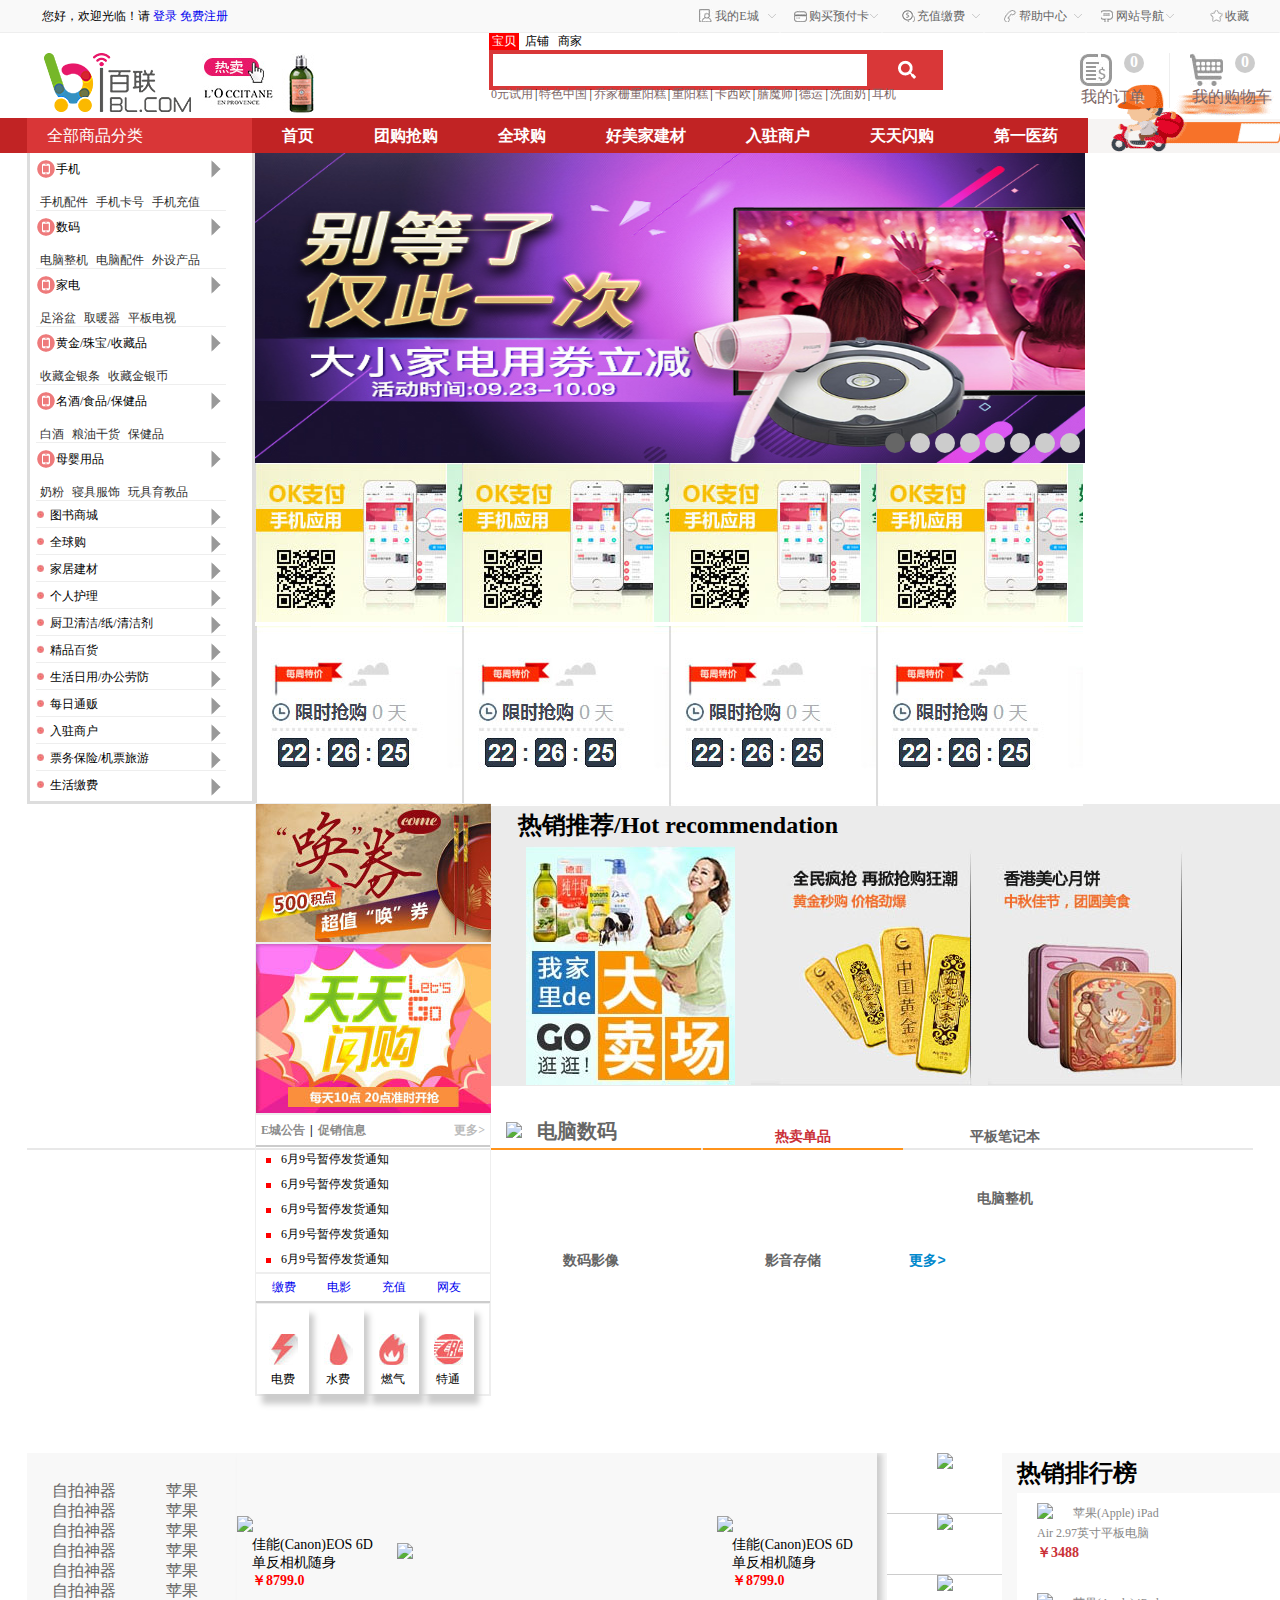
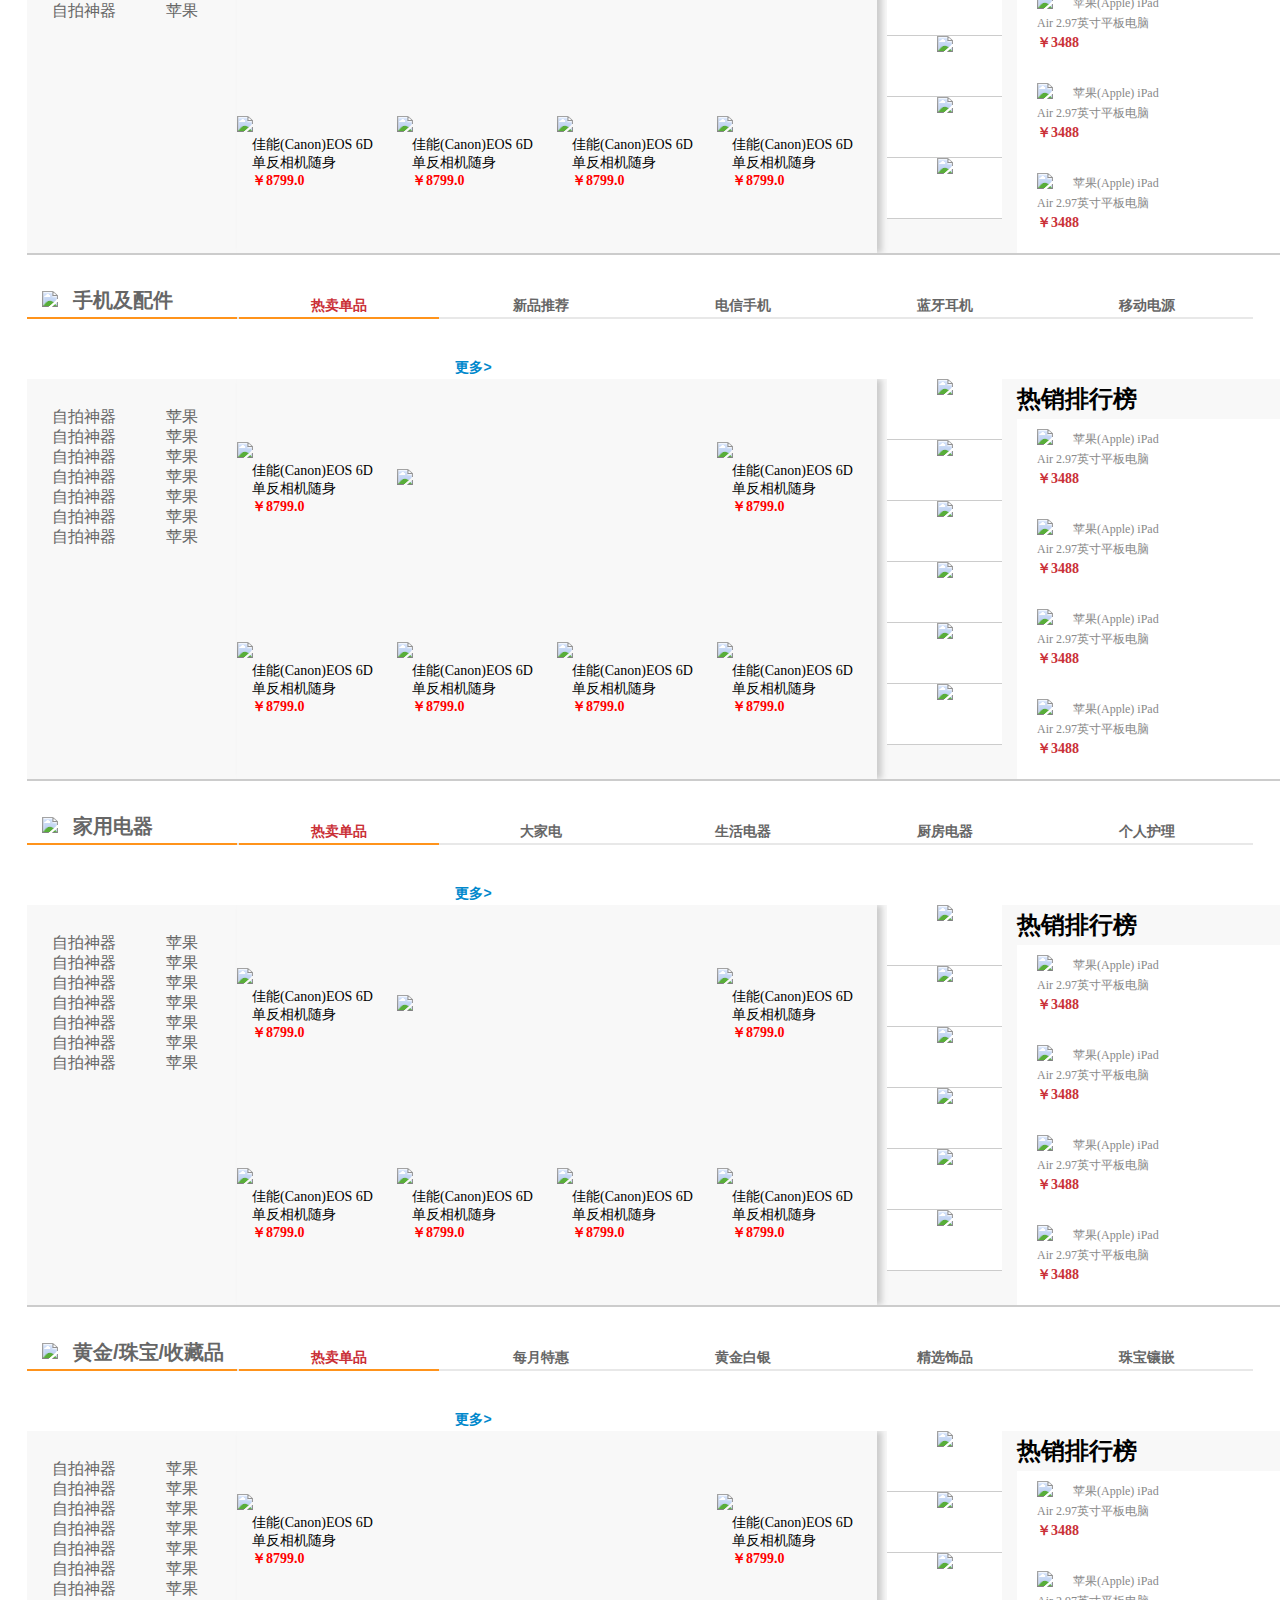
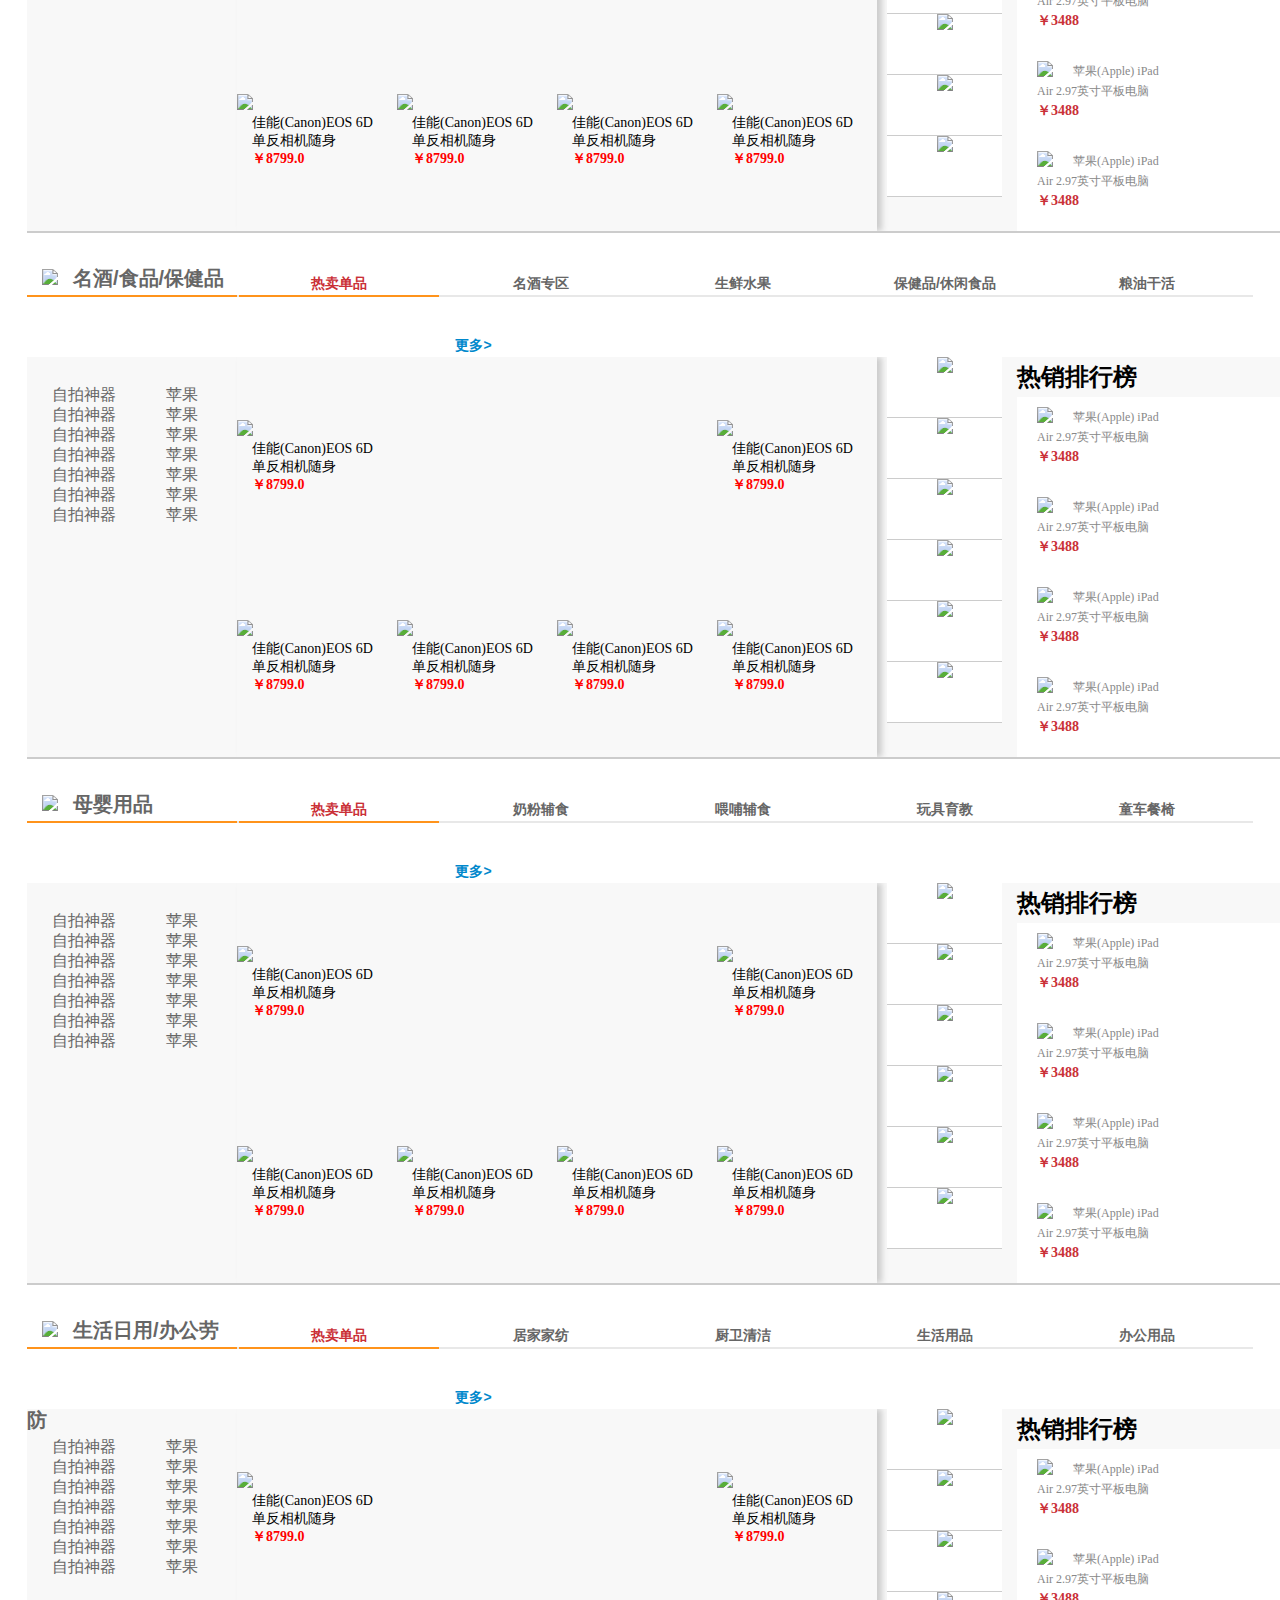
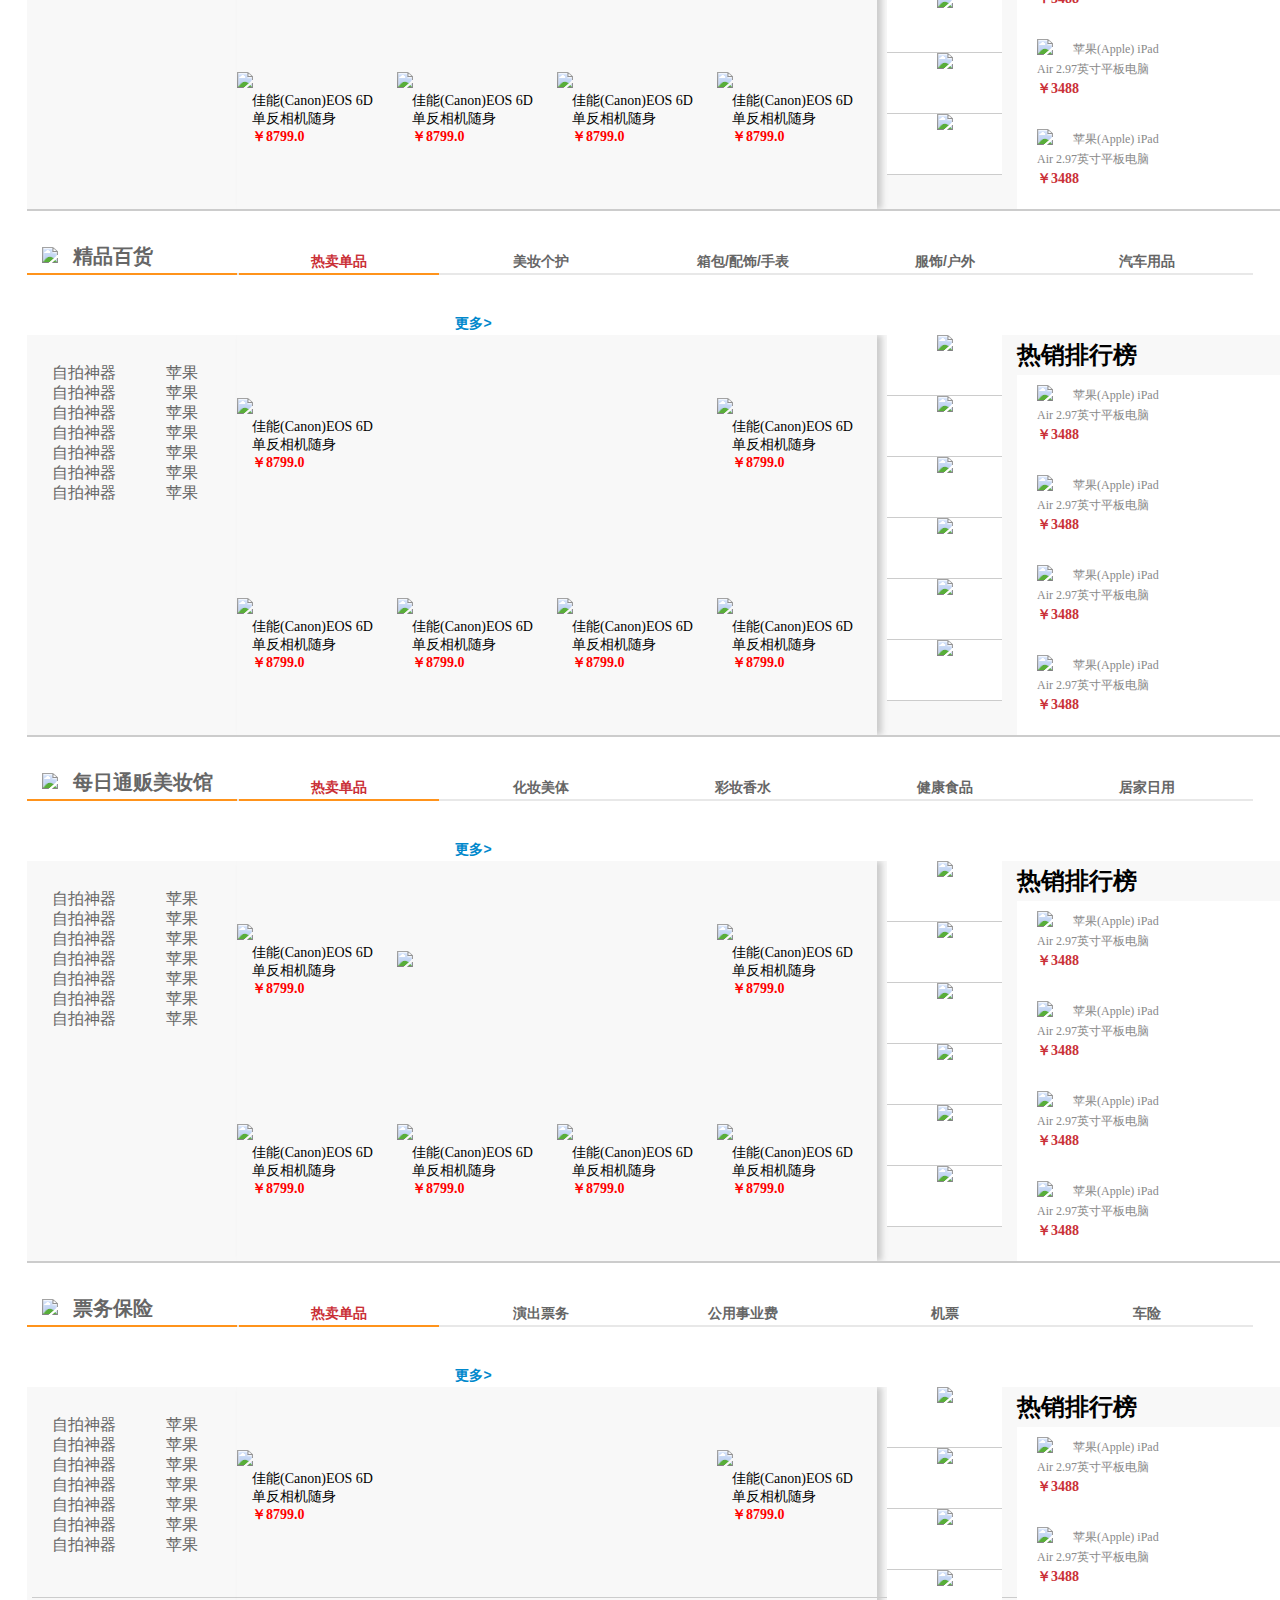
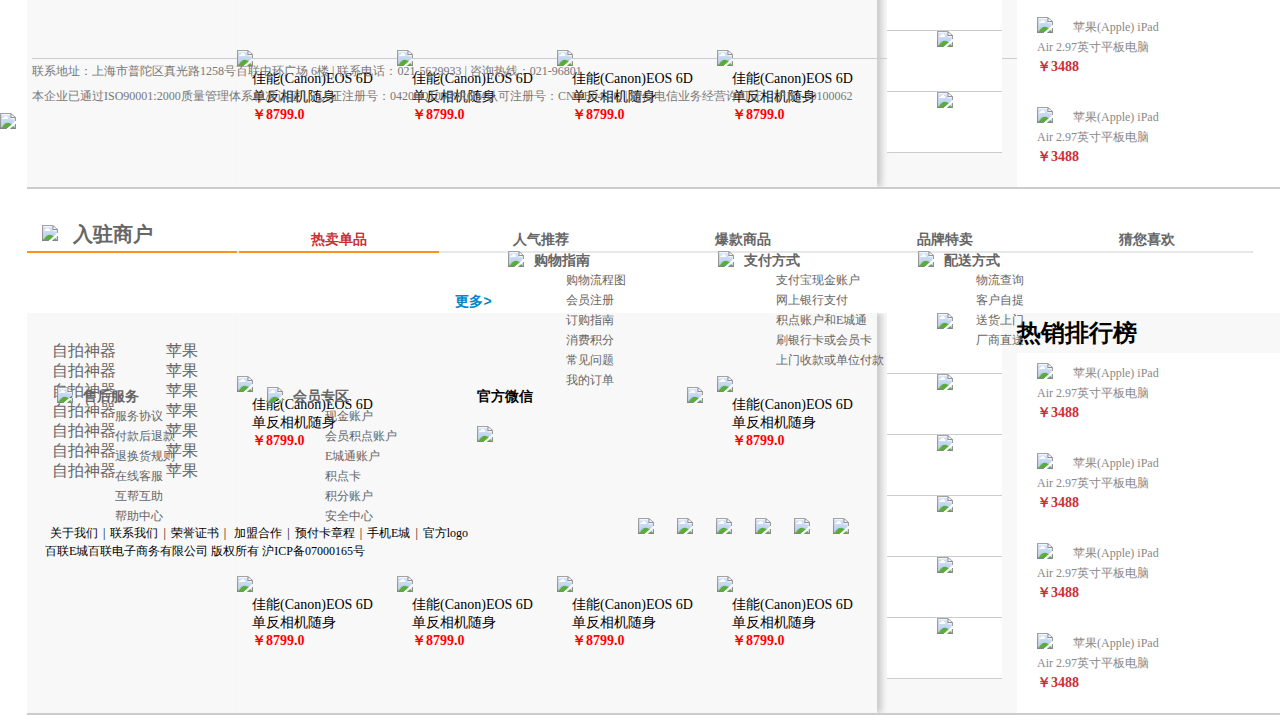
==== commit fa904dce: "首页基本完成，ie问题解决" ====
--- a/src/html/index.html
+++ b/src/html/index.html
@@ -3,14 +3,14 @@
 <head>
     <meta charset="UTF-8">
     <title>百联E城首页</title>
-    <link type="text/css" rel="stylesheet" href="../css/index-main.css"/>
+    <link rel="stylesheet" href="../css/index-main.css" />
 </head>
 <body>
-    <header id="header">
+    <div id="header">
         <span>您好，欢迎光临！请</span>
         <a href="login.html">登录</a>
         <a href="register.html">免费注册</a>
-        <ul id="">
+        <ul>
             <li><img src="../images/index/header-mine.jpg"/><a href="#">我的E城</a>
                 <dl>
                     <dd><a href="#">我的订单</a></dd>
@@ -40,8 +40,8 @@
             </li>
             <li class="li6"><img src="../images/index/header-collect.jpg"/><a href="#">收藏</a></li>
         </ul>
-    </header>
-    <section id="search">
+    </div>
+    <div id="search">
         <a href="#"><img src="../images/index/search-logo.png"/></a>
         <a href="#"><img src="../images/index/res32839.jpg"/></a>
         <div class="form">
@@ -51,8 +51,18 @@
             <form>
                 <input class="txt"/>
                 <button></button>
+                <dl>
+                    <dd>女鞋</dd>
+                    <dd>男鞋</dd>
+                    <dd>上衣</dd>
+                    <dd>短裤</dd>
+                    <dd>连衣裙</dd>
+                    <dd>大闸蟹</dd>
+                    <dd>洗面奶</dd>
+                    <dd>耳机</dd>
+                </dl>
             </form>
-            <ul>
+            <ul class="ul">
                 <li><a href="#">0元试用</a>|</li>
                 <li><a href="#">特色中国</a>|</li>
                 <li><a href="#">乔家栅重阳糕</a>|</li>
@@ -69,8 +79,8 @@
             <li class="li2"></li>
             <li class="li1"><span>0</span><img src="../images/index/search-right2.jpg"/><a href="#">我的购物车</a></li>
         </ul>
-    </section>
-    <section id="nav">
+    </div>
+    <div id="nav">
         <ul class="nav">
             <li class="li1">全部商品分类</li>
             <li>首页</li>
@@ -90,93 +100,190 @@
                <div class="div2"><a href="#">手机配件</a><a href="#">手机卡号</a><a href="#">手机充值</a></div>
            </li>
             <li class="li1">
-                <div><img src="../images/index/mobile.png"/><span>手机</span>
-                    <img src="../images/index/arrow-right.png" class="img2"/>
-                </div>
-                <div class="div2"><a href="#">手机配件</a><a href="#">手机卡号</a><a href="#">手机充值</a></div>
+                <div><img src="../images/index/mobile.png"/><span>数码</span>
+                    <img src="../images/index/arrow-right.png" class="img2"/>
+                </div>
+                <div class="div2"><a href="#">电脑整机</a><a href="#">电脑配件</a><a href="#">外设产品</a></div>
             </li>
             <li class="li1">
-                <div><img src="../images/index/mobile.png"/><span>手机</span>
-                    <img src="../images/index/arrow-right.png" class="img2"/>
-                </div>
-                <div class="div2"><a href="#">手机配件</a><a href="#">手机卡号</a><a href="#">手机充值</a></div>
+                <div><img src="../images/index/mobile.png"/><span>家电</span>
+                    <img src="../images/index/arrow-right.png" class="img2"/>
+                </div>
+                <div class="div2"><a href="#">足浴盆</a><a href="#">取暖器</a><a href="#">平板电视</a></div>
             </li>
             <li class="li1">
-                <div><img src="../images/index/mobile.png"/><span>手机</span>
-                    <img src="../images/index/arrow-right.png" class="img2"/>
-                </div>
-                <div class="div2"><a href="#">手机配件</a><a href="#">手机卡号</a><a href="#">手机充值</a></div>
+                <div><img src="../images/index/mobile.png"/><span>黄金/珠宝/收藏品</span>
+                    <img src="../images/index/arrow-right.png" class="img2"/>
+                </div>
+                <div class="div2"><a href="#">收藏金银条</a><a href="#">收藏金银币</a></div>
             </li>
             <li class="li1">
-                <div><img src="../images/index/mobile.png"/><span>手机</span>
-                    <img src="../images/index/arrow-right.png" class="img2"/>
-                </div>
-                <div class="div2"><a href="#">手机配件</a><a href="#">手机卡号</a><a href="#">手机充值</a></div>
+                <div><img src="../images/index/mobile.png"/><span>名酒/食品/保健品</span>
+                    <img src="../images/index/arrow-right.png" class="img2"/>
+                </div>
+                <div class="div2"><a href="#">白酒</a><a href="#">粮油干货</a><a href="#">保健品</a></div>
             </li>
             <li class="li1">
-                <div><img src="../images/index/mobile.png"/><span>手机</span>
-                    <img src="../images/index/arrow-right.png" class="img2"/>
-                </div>
-                <div class="div2"><a href="#">手机配件</a><a href="#">手机卡号</a><a href="#">手机充值</a></div>
+                <div><img src="../images/index/mobile.png"/><span>母婴用品</span>
+                    <img src="../images/index/arrow-right.png" class="img2"/>
+                </div>
+                <div class="div2"><a href="#">奶粉</a><a href="#">寝具服饰</a><a href="#">玩具育教品</a></div>
             </li>
             <li class="li2">
-                <div><img src="../images/index/dot.jpg" class="dot"/><span>手机</span>
+                <div><img src="../images/index/dot.jpg" class="dot"/><span>图书商城</span>
                     <img src="../images/index/arrow-right.png" class="img2"/>
                 </div>
             </li>
             <li class="li2">
-                <div><img src="../images/index/dot.jpg" class="dot"/><span>手机</span>
+                <div><img src="../images/index/dot.jpg" class="dot"/><span>全球购</span>
                     <img src="../images/index/arrow-right.png" class="img2"/>
                 </div>
             </li>
             <li class="li2">
-                <div><img src="../images/index/dot.jpg" class="dot"/><span>手机</span>
+                <div><img src="../images/index/dot.jpg" class="dot"/><span>家居建材</span>
                     <img src="../images/index/arrow-right.png" class="img2"/>
                 </div>
             </li>
             <li class="li2">
-                <div><img src="../images/index/dot.jpg" class="dot"/><span>手机</span>
+                <div><img src="../images/index/dot.jpg" class="dot"/><span>个人护理</span>
                     <img src="../images/index/arrow-right.png" class="img2"/>
                 </div>
             </li>
             <li class="li2">
-                <div><img src="../images/index/dot.jpg" class="dot"/><span>手机</span>
+                <div><img src="../images/index/dot.jpg" class="dot"/><span>厨卫清洁/纸/清洁剂</span>
                     <img src="../images/index/arrow-right.png" class="img2"/>
                 </div>
             </li>
             <li class="li2">
-                <div><img src="../images/index/dot.jpg" class="dot"/><span>手机</span>
+                <div><img src="../images/index/dot.jpg" class="dot"/><span>精品百货</span>
                     <img src="../images/index/arrow-right.png" class="img2"/>
                 </div>
             </li>
             <li class="li2">
-                <div><img src="../images/index/dot.jpg" class="dot"/><span>手机</span>
+                <div><img src="../images/index/dot.jpg" class="dot"/><span>生活日用/办公劳防</span>
                     <img src="../images/index/arrow-right.png" class="img2"/>
                 </div>
             </li>
             <li class="li2">
-                <div><img src="../images/index/dot.jpg" class="dot"/><span>手机</span>
+                <div><img src="../images/index/dot.jpg" class="dot"/><span>每日通贩</span>
                     <img src="../images/index/arrow-right.png" class="img2"/>
                 </div>
             </li>
             <li class="li2">
-                <div><img src="../images/index/dot.jpg" class="dot"/><span>手机</span>
+                <div><img src="../images/index/dot.jpg" class="dot"/><span>入驻商户</span>
                     <img src="../images/index/arrow-right.png" class="img2"/>
                 </div>
             </li>
             <li class="li2">
-                <div><img src="../images/index/dot.jpg" class="dot"/><span>手机</span>
+                <div><img src="../images/index/dot.jpg" class="dot"/><span>票务保险/机票旅游</span>
                     <img src="../images/index/arrow-right.png" class="img2"/>
                 </div>
             </li>
             <li class="li2 last">
-                <div><img src="../images/index/dot.jpg" class="dot"/><span>手机</span>
-                    <img src="../images/index/arrow-right.png" class="img2"/>
-                </div>
-            </li>
+                <div><img src="../images/index/dot.jpg" class="dot"/><span>生活缴费</span>
+                    <img src="../images/index/arrow-right.png" class="img2"/>
+                </div>
+            </li>
+            <div class="message">
+                <div><h3>当季流行></h3>
+                    &nbsp;&nbsp;&nbsp;&nbsp;&nbsp;<a href="#">潮流新品</a><a href="#">潮流新品</a><a href="#">潮流新品</a>
+                    <a href="#">潮流新品</a><a href="#">潮流新品</a><a href="#">潮流新品</a><a href="#">潮流新品</a>
+                    <a href="#">潮流新品</a><a href="#">潮流新品</a>
+                </div>
+                <div><h3>当季流行></h3>
+                    &nbsp;&nbsp;&nbsp;&nbsp;&nbsp;<a href="#">潮流新品</a><a href="#">潮流新品</a><a href="#">潮流新品</a>
+                    <a href="#">潮流新品</a><a href="#">潮流新品</a><a href="#">潮流新品</a><a href="#">潮流新品</a>
+                    <a href="#">潮流新品</a><a href="#">潮流新品</a>
+                </div>
+                <div><h3>当季流行></h3>
+                    &nbsp;&nbsp;&nbsp;&nbsp;&nbsp;<a href="#">潮流新品</a><a href="#">潮流新品</a><a href="#">潮流新品</a>
+                    <a href="#">潮流新品</a><a href="#">潮流新品</a><a href="#">潮流新品</a><a href="#">潮流新品</a>
+                    <a href="#">潮流新品</a><a href="#">潮流新品</a>
+                </div>
+                <div><h3>当季流行></h3>
+                    &nbsp;&nbsp;&nbsp;&nbsp;&nbsp;<a href="#">潮流新品</a><a href="#">潮流新品</a><a href="#">潮流新品</a>
+                    <a href="#">潮流新品</a><a href="#">潮流新品</a><a href="#">潮流新品</a><a href="#">潮流新品</a>
+                    <a href="#">潮流新品</a><a href="#">潮流新品</a>
+                </div>
+                <div><h3>当季流行></h3>
+                    &nbsp;&nbsp;&nbsp;&nbsp;&nbsp;<a href="#">潮流新品</a><a href="#">潮流新品</a><a href="#">潮流新品</a>
+                    <a href="#">潮流新品</a><a href="#">潮流新品</a><a href="#">潮流新品</a><a href="#">潮流新品</a>
+                    <a href="#">潮流新品</a><a href="#">潮流新品</a>
+                </div>
+                <div><h3>当季流行></h3>
+                    &nbsp;&nbsp;&nbsp;&nbsp;&nbsp;<a href="#">潮流新品</a><a href="#">潮流新品</a><a href="#">潮流新品</a>
+                    <a href="#">潮流新品</a><a href="#">潮流新品</a><a href="#">潮流新品</a><a href="#">潮流新品</a>
+                    <a href="#">潮流新品</a><a href="#">潮流新品</a>
+                </div>
+                <div><h3>当季流行></h3>
+                    &nbsp;&nbsp;&nbsp;&nbsp;&nbsp;<a href="#">潮流新品</a><a href="#">潮流新品</a><a href="#">潮流新品</a>
+                    <a href="#">潮流新品</a><a href="#">潮流新品</a><a href="#">潮流新品</a><a href="#">潮流新品</a>
+                    <a href="#">潮流新品</a><a href="#">潮流新品</a>
+                </div>
+                <div><h3>当季流行></h3>
+                    &nbsp;&nbsp;&nbsp;&nbsp;&nbsp;<a href="#">潮流新品</a><a href="#">潮流新品</a><a href="#">潮流新品</a>
+                    <a href="#">潮流新品</a><a href="#">潮流新品</a><a href="#">潮流新品</a><a href="#">潮流新品</a>
+                    <a href="#">潮流新品</a><a href="#">潮流新品</a>
+                </div>
+                <div><h3>当季流行></h3>
+                    &nbsp;&nbsp;&nbsp;&nbsp;&nbsp;<a href="#">潮流新品</a><a href="#">潮流新品</a><a href="#">潮流新品</a>
+                    <a href="#">潮流新品</a><a href="#">潮流新品</a><a href="#">潮流新品</a><a href="#">潮流新品</a>
+                    <a href="#">潮流新品</a><a href="#">潮流新品</a>
+                </div>
+                <div><h3>当季流行></h3>
+                    &nbsp;&nbsp;&nbsp;&nbsp;&nbsp;<a href="#">潮流新品</a><a href="#">潮流新品</a><a href="#">潮流新品</a>
+                    <a href="#">潮流新品</a><a href="#">潮流新品</a><a href="#">潮流新品</a><a href="#">潮流新品</a>
+                    <a href="#">潮流新品</a><a href="#">潮流新品</a>
+                </div>
+                <div><h3>当季流行></h3>
+                    &nbsp;&nbsp;&nbsp;&nbsp;&nbsp;<a href="#">潮流新品</a><a href="#">潮流新品</a><a href="#">潮流新品</a>
+                    <a href="#">潮流新品</a><a href="#">潮流新品</a><a href="#">潮流新品</a><a href="#">潮流新品</a>
+                    <a href="#">潮流新品</a><a href="#">潮流新品</a>
+                </div>
+                <div><h3>当季流行></h3>
+                    &nbsp;&nbsp;&nbsp;&nbsp;&nbsp;<a href="#">潮流新品</a><a href="#">潮流新品</a><a href="#">潮流新品</a>
+                    <a href="#">潮流新品</a><a href="#">潮流新品</a><a href="#">潮流新品</a><a href="#">潮流新品</a>
+                    <a href="#">潮流新品</a><a href="#">潮流新品</a>
+                </div>
+                <div><h3>当季流行></h3>
+                    &nbsp;&nbsp;&nbsp;&nbsp;&nbsp;<a href="#">潮流新品</a><a href="#">潮流新品</a><a href="#">潮流新品</a>
+                    <a href="#">潮流新品</a><a href="#">潮流新品</a><a href="#">潮流新品</a><a href="#">潮流新品</a>
+                    <a href="#">潮流新品</a><a href="#">潮流新品</a>
+                </div>
+                <div><h3>当季流行></h3>
+                    &nbsp;&nbsp;&nbsp;&nbsp;&nbsp;<a href="#">潮流新品</a><a href="#">潮流新品</a><a href="#">潮流新品</a>
+                    <a href="#">潮流新品</a><a href="#">潮流新品</a><a href="#">潮流新品</a><a href="#">潮流新品</a>
+                    <a href="#">潮流新品</a><a href="#">潮流新品</a>
+                </div>
+                <div><h3>当季流行></h3>
+                    &nbsp;&nbsp;&nbsp;&nbsp;&nbsp;<a href="#">潮流新品</a><a href="#">潮流新品</a><a href="#">潮流新品</a>
+                    <a href="#">潮流新品</a><a href="#">潮流新品</a><a href="#">潮流新品</a><a href="#">潮流新品</a>
+                    <a href="#">潮流新品</a><a href="#">潮流新品</a>
+                </div>
+                <div><h3>当季流行></h3>
+                    &nbsp;&nbsp;&nbsp;&nbsp;&nbsp;<a href="#">潮流新品</a><a href="#">潮流新品</a><a href="#">潮流新品</a>
+                    <a href="#">潮流新品</a><a href="#">潮流新品</a><a href="#">潮流新品</a><a href="#">潮流新品</a>
+                    <a href="#">潮流新品</a><a href="#">潮流新品</a>
+                </div>
+
+            </div>
         </ul>
         <div class="center">
-            <div class="img"><img src="../images/index/roll1.jpg"/></div>
+            <div class="img">
+                <div class="img-left"></div>
+                <div class="img-right"></div>
+                <img src="../images/index/roll1.jpg"/>
+                <img src="../images/index/roll2.jpg"/>
+                <img src="../images/index/roll3.jpg"/>
+                <img src="../images/index/roll4.jpg"/>
+                <img src="../images/index/roll5.jpg"/>
+                <img src="../images/index/roll6.jpg"/>
+                <img src="../images/index/roll7.jpg"/>
+                <img src="../images/index/roll8.jpg"/>
+                <ul class="img-bottom">
+                    <li></li><li></li><li></li><li></li><li></li><li></li><li></li><li></li>
+                </ul>
+            </div>
             <ul>
                 <li class="li1"><a href="#"></a><a href="#"></a><a href="#"></a><a href="#"></a></li>
                 <li class="li2"><a href="#"></a><a href="#"></a><a href="#"></a><a href="#"></a></li>
@@ -203,8 +310,8 @@
                 </div>
             </div>
         </div>
-    </section>
-    <section id="hot">
+    </div>
+    <div id="hot">
         <h1>热销推荐/Hot recommendation</h1>
         <ul>
             <li><a href="#"><img src="../images/index/hot1.jpg"/></a></li>
@@ -214,8 +321,8 @@
             <li><a href="#"><img src="../images/index/hot5.jpg"/></a></li>
             <li><a href="#"><img src="../images/index/hot6.jpg"/></a></li>
         </ul>
-    </section>
-    <section id="main">
+    </div>
+    <div id="main">
         <ul class="title">
             <li class="li1"><img src="../images/index/main-floor1.jpg"/>电脑数码</li>
             <li class="li2">热卖单品</li>
@@ -1268,7 +1375,98 @@
             </div>
         </div>
         <!--11楼-->
-    </section>
+    </div>
+    <div id="bottom">
+        <div class="friendlyLink">
+            <ul>
+                <li><img src="../images/index/friendlyLink1.jpg"/></li>
+                <li>
+                    <h3><a href="#">购物指南</a></h3>
+                    <p><a href="#">购物流程图</a></p>
+                    <p><a href="#">会员注册</a></p>
+                    <p><a href="#">订购指南</a></p>
+                    <p><a href="#">消费积分</a></p>
+                    <p><a href="#">常见问题</a></p>
+                    <p><a href="#">我的订单</a></p>
+                </li>
+            </ul>
+            <ul class="big">
+                <li><img src="../images/index/friendlyLink2.jpg"/></li>
+                <li>
+                    <h3><a href="#">支付方式</a></h3>
+                    <p><a href="#">支付宝现金账户</a></p>
+                    <p><a href="#">网上银行支付</a></p>
+                    <p><a href="#">积点账户和E城通</a></p>
+                    <p><a href="#">刷银行卡或会员卡</a></p>
+                    <p><a href="#">上门收款或单位付款</a></p>
+                </li>
+            </ul>
+            <ul>
+                <li><img src="../images/index/friendlyLink3.jpg"/></li>
+                <li>
+                    <h3><a href="#">配送方式</a></h3>
+                    <p><a href="#">物流查询</a></p>
+                    <p><a href="#">客户自提</a></p>
+                    <p><a href="#">送货上门</a></p>
+                    <p><a href="#">厂商直送</a></p>
+                </li>
+            </ul>
+            <ul>
+                <li><img src="../images/index/friendlyLink4.jpg"/></li>
+                <li>
+                    <h3><a href="#">售后服务</a></h3>
+                    <p><a href="#">服务协议</a></p>
+                    <p><a href="#">付款后退款</a></p>
+                    <p><a href="#">退换货规则</a></p>
+                    <p><a href="#">在线客服</a></p>
+                    <p><a href="#">互帮互助</a></p>
+                    <p><a href="#">帮助中心</a></p>
+                </li>
+            </ul>
+            <ul>
+                <li><img src="../images/index/friendlyLink5.jpg"/></li>
+                <li>
+                    <h3><a href="#">会员专区</a></h3>
+                    <p><a href="#">现金账户</a></p>
+                    <p><a href="#">会员积点账户</a></p>
+                    <p><a href="#">E城通账户</a></p>
+                    <p><a href="#">积点卡</a></p>
+                    <p><a href="#">积分账户</a></p>
+                    <p><a href="#">安全中心</a></p>
+                </li>
+            </ul>
+            <ul class="last">
+                <h3>官方微信</h3>
+                <img src="../images/index/QRcode.jpg"/>
+            </ul>
+        </div>
+        <div class="final">
+            <div class="div1">
+                <img src="../images/index/bottom-logo.jpg"/>
+                <ul class="ul">
+                    <li><a href="#">关于我们</a>|<a href="#">联系我们</a>|<a href="#">荣誉证书</a>|
+                        <a href="#">加盟合作</a>|<a href="#">预付卡章程</a>|<a href="#">手机E城</a>|<a href="#">官方logo</a>
+                    </li>
+                    <li>百联E城百联电子商务有限公司 版权所有 沪ICP备07000165号</li>
+                </ul>
+                <ul class="ul2">
+                    <li>
+                        <a href="#"><img src="../images/index/bottom1.jpg"/></a>
+                        <a href="#"><img src="../images/index/bottom2.jpg"/></a>
+                        <a href="#"><img src="../images/index/bottom3.jpg"/></a>
+                        <a href="#"><img src="../images/index/bottom4.jpg"/></a>
+                        <a href="#"><img src="../images/index/bottom5.jpg"/></a>
+                        <a href="#"><img src="../images/index/bottom6.jpg"/></a>
+                    </li>
+                </ul>
+            </div>
+            <p>联系地址：上海市普陀区真光路1258号百联中环广场 6楼 | 联系电话：021-5629933 | 咨询热线：021-96801</p>
+            <p>本企业已通过ISO90001:2000质量管理体系标准认证 |　认证注册号：04206Q10079ROM认可注册号：CNAB042-Q |
+                增值电信业务经营许可证：沪B2-20100062
+            </p>
+        </div>
+        <img src="../images/index/bottom-btn.jpg"/>
+    </div>
 </body>
 </html>
 <script src="../js/jquery-1.8.3.js"></script>
--- a/src/css/index-main.css
+++ b/src/css/index-main.css
@@ -15,25 +15,27 @@
   font-size: 12px; }
 
 #header {
-  width: 1300px;
+  width: 100%;
   height: 32px;
   background: #f9f9f9;
   border-bottom: 1px solid #eee;
   line-height: 32px; }
   #header span {
+    width: 108px;
     margin-left: 42px; }
   #header ul {
+    height: 32px;
     display: inline-block;
     float: right;
     position: relative;
     z-index: 10; }
     #header ul li {
+      width: 100px;
       float: left;
       height: 32px;
       border-left: 1px solid #f9f9f9;
       border-right: 1px solid #f9f9f9;
       border-bottom: 1px solid #eee;
-      width: 90px;
       text-align: center;
       background: #f9f9f9 url("../images/index/arrow-bottom.png") no-repeat center right; }
       #header ul li:hover {
@@ -64,13 +66,20 @@
 #search {
   height: 65px;
   padding-left: 44px;
-  padding-top: 25px;
-  overflow: hidden; }
+  padding-top: 20px;
+  position: relative;
+  z-index: 5; }
   #search img, #search .txt, #search .form, #search .form button, #search .form ul li {
     float: left; }
+  #search img {
+    display: block; }
+  #search .click {
+    background: red;
+    color: #FFF; }
   #search .form {
     position: relative;
     top: -20px;
+    height: 50px;
     z-index: 0;
     margin-left: 155px; }
     #search .form span {
@@ -79,21 +88,38 @@
       text-align: center;
       cursor: pointer; }
     #search .form button {
+      float: left;
       width: 72px;
       height: 40px;
       background: #d93738 url("../images/index/fangdajing.png") no-repeat center center;
       border: none;
       margin-bottom: 5px; }
+    #search .form dl {
+      width: 375px;
+      height: 180px;
+      background: #fff;
+      z-index: 1;
+      display: none;
+      position: absolute;
+      top: 50px;
+      left: 4px; }
+      #search .form dl dd {
+        font-size: 20px;
+        background: #FFF; }
+        #search .form dl dd:hover {
+          background: #ccc; }
   #search .txt {
     width: 374px;
     height: 32px;
     border: 4px solid #d93738; }
+  #search .ul {
+    position: absolute;
+    bottom: -20px; }
   #search ul li a {
     color: #7d6666;
     padding: 0 2px; }
   #search .right {
-    float: right;
-    width: 250px; }
+    float: right; }
     #search .right li {
       float: left;
       font-size: 16px; }
@@ -155,7 +181,8 @@
     margin-left: 27px;
     padding: 0 6px;
     border: 3px solid #ddd;
-    border-top: none; }
+    border-top: none;
+    position: relative; }
     #nav .left .img2 {
       float: right; }
     #nav .left li {
@@ -163,11 +190,17 @@
       border-bottom: 1px solid #eee;
       padding-top: 6px;
       overflow: hidden;
-      font-size: 14px; }
+      font-size: 12px;
+      cursor: pointer;
+      background: #FFF; }
+      #nav .left li:hover {
+        background: #eee; }
       #nav .left li img {
         float: left; }
     #nav .left .li1 {
       height: 51px; }
+      #nav .left .li1 span {
+        line-height: 20px; }
       #nav .left .li1 .div2 {
         clear: both;
         margin-top: 15px; }
@@ -183,12 +216,62 @@
         margin-top: 3px; }
     #nav .left .last {
       border: none; }
+    #nav .left .message {
+      width: 600px;
+      height: 650px;
+      background: #FFF;
+      position: absolute;
+      display: none;
+      z-index: 1000;
+      right: -600px;
+      top: 0; }
+      #nav .left .message h3 {
+        line-height: 25px; }
+      #nav .left .message a {
+        display: inline-block;
+        padding: 0 5px;
+        color: #666; }
+        #nav .left .message a:hover {
+          color: red; }
   #nav .center {
     width: 830px;
     height: 650px; }
     #nav .center .img, #nav .center .img img {
       width: 830px;
       height: 310px; }
+    #nav .center .img {
+      position: relative; }
+      #nav .center .img img {
+        position: absolute;
+        display: none; }
+    #nav .center .img-left, #nav .center .img-right {
+      width: 40px;
+      height: 40px;
+      position: absolute;
+      top: 50%;
+      margin-top: -20px;
+      cursor: pointer;
+      z-index: 2;
+      opacity: 0;
+      filter: alpha(opacity=0); }
+    #nav .center .img-left {
+      background: #ccc url("../images/index/nav-arrowLeft.png") no-repeat;
+      left: 0; }
+    #nav .center .img-right {
+      background: #ccc url("../images/index/nav-arrowRight.png") no-repeat;
+      right: 0; }
+    #nav .center .img-bottom {
+      position: absolute;
+      bottom: 10px;
+      right: 0; }
+      #nav .center .img-bottom li {
+        float: left;
+        width: 20px;
+        height: 20px;
+        background: #ccc;
+        border-radius: 10px;
+        margin-right: 5px;
+        cursor: pointer; }
     #nav .center ul .li1 a {
       display: inline-block;
       width: 207px;
@@ -232,7 +315,7 @@
       #nav .right ul a {
         display: inline-block;
         text-align: center;
-        width: 50px;
+        width: 55px;
         height: 27px; }
     #nav .right .div4 a {
       display: inline-block;
@@ -382,4 +465,62 @@
       #main .content .selling h3 {
         color: #ca3037; }
 
+#bottom {
+  width: 100%;
+  height: 340px; }
+  #bottom .friendlyLink {
+    height: 156px;
+    margin: 0 32px;
+    border-bottom: 1px solid #ccc;
+    padding-left: 25px;
+    padding-top: 40px; }
+    #bottom .friendlyLink ul {
+      width: 150px;
+      height: 136px;
+      float: left;
+      margin-right: 60px; }
+    #bottom .friendlyLink ul li {
+      float: left;
+      margin-right: 10px; }
+      #bottom .friendlyLink ul li p {
+        line-height: 20px; }
+    #bottom .friendlyLink a {
+      color: #666; }
+      #bottom .friendlyLink a:hover {
+        color: red; }
+    #bottom .friendlyLink .big {
+      width: 200px;
+      margin-right: 0; }
+    #bottom .friendlyLink .last img {
+      margin-top: 20px; }
+  #bottom .final {
+    height: 115px; }
+  #bottom .div1 {
+    height: 46px;
+    margin: 0 32px;
+    border-bottom: 1px solid #ccc;
+    padding-left: 13px;
+    padding-top: 14px; }
+    #bottom .div1 ul, #bottom .div1 img {
+      float: left; }
+    #bottom .div1 .ul {
+      margin-right: 165px; }
+      #bottom .div1 .ul img {
+        margin-right: 10px; }
+      #bottom .div1 .ul li a {
+        line-height: 20px;
+        padding: 0 5px;
+        color: #000; }
+        #bottom .div1 .ul li a:hover {
+          color: red; }
+    #bottom .div1 .ul2 a {
+      display: inline-block;
+      margin-right: 20px;
+      position: relative;
+      bottom: 5px; }
+  #bottom p {
+    margin-left: 32px;
+    line-height: 25px;
+    color: #777; }
+
 /*# sourceMappingURL=index-main.css.map */
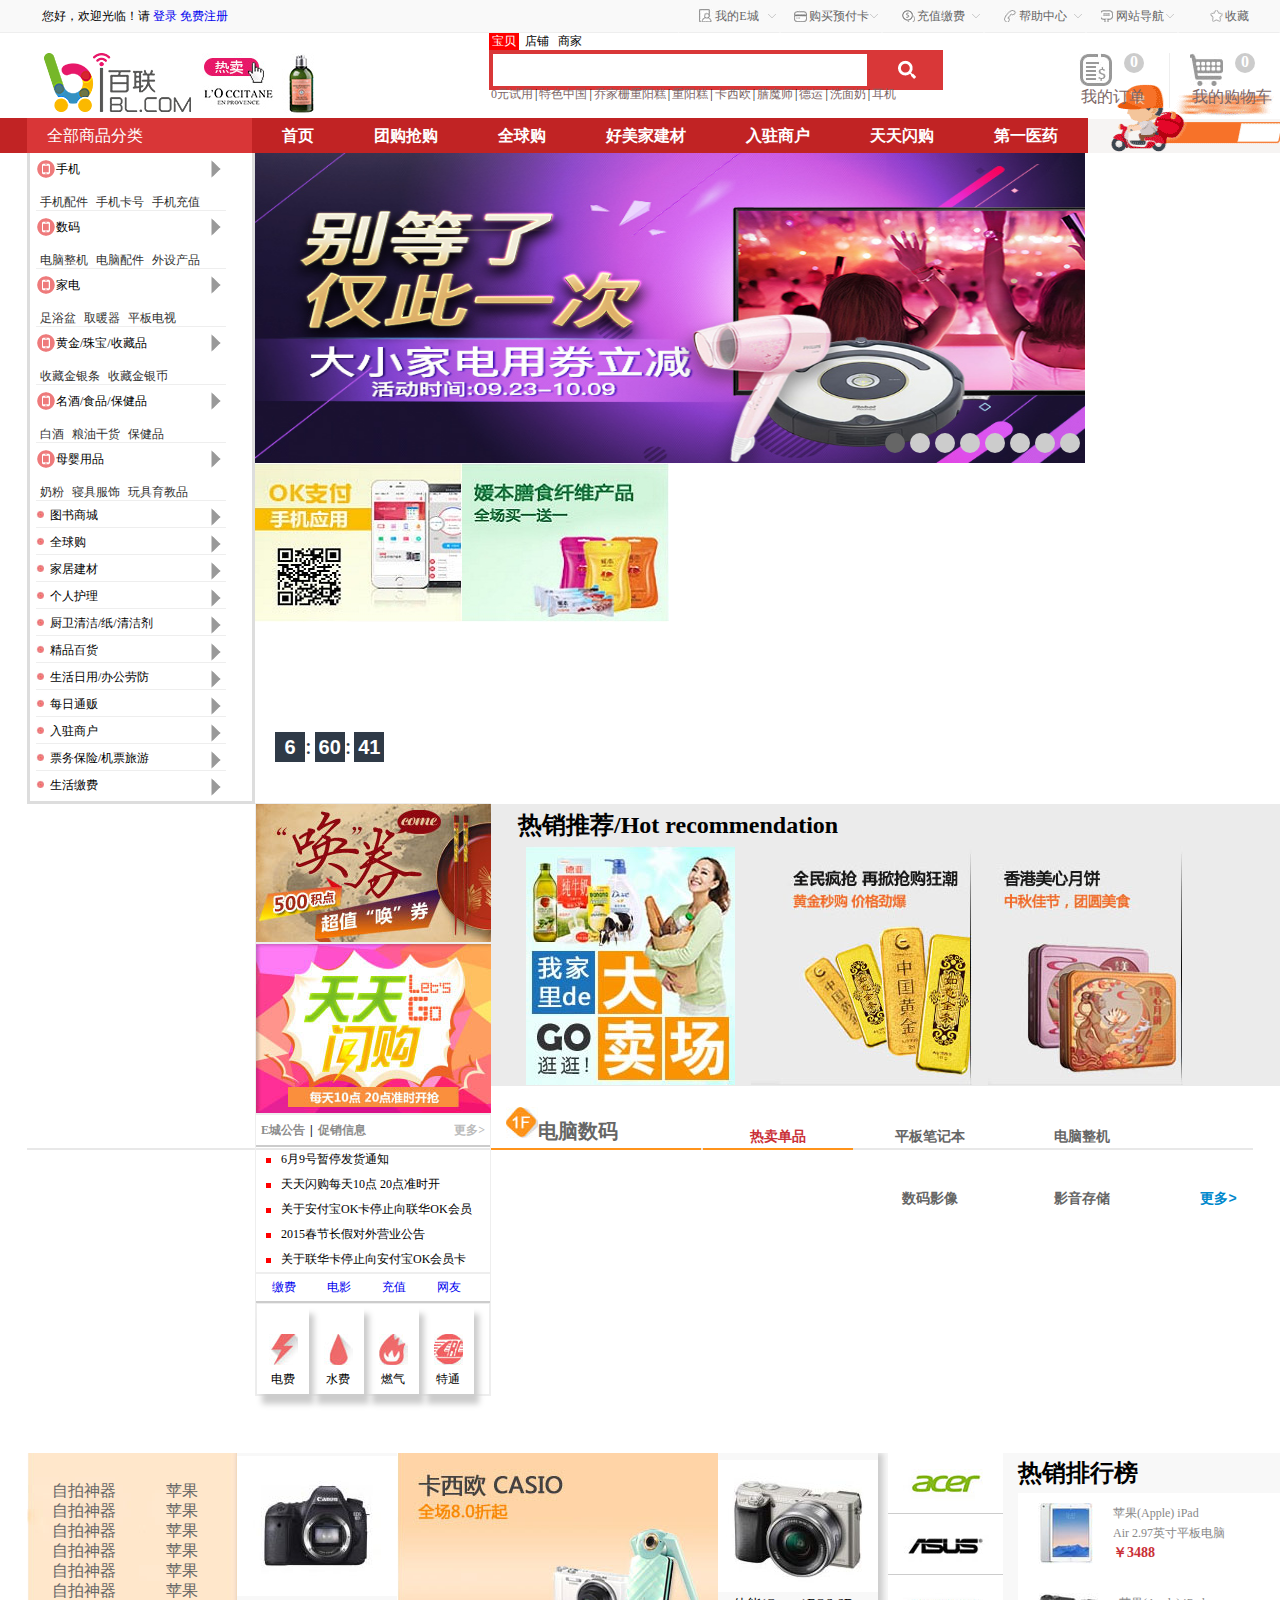
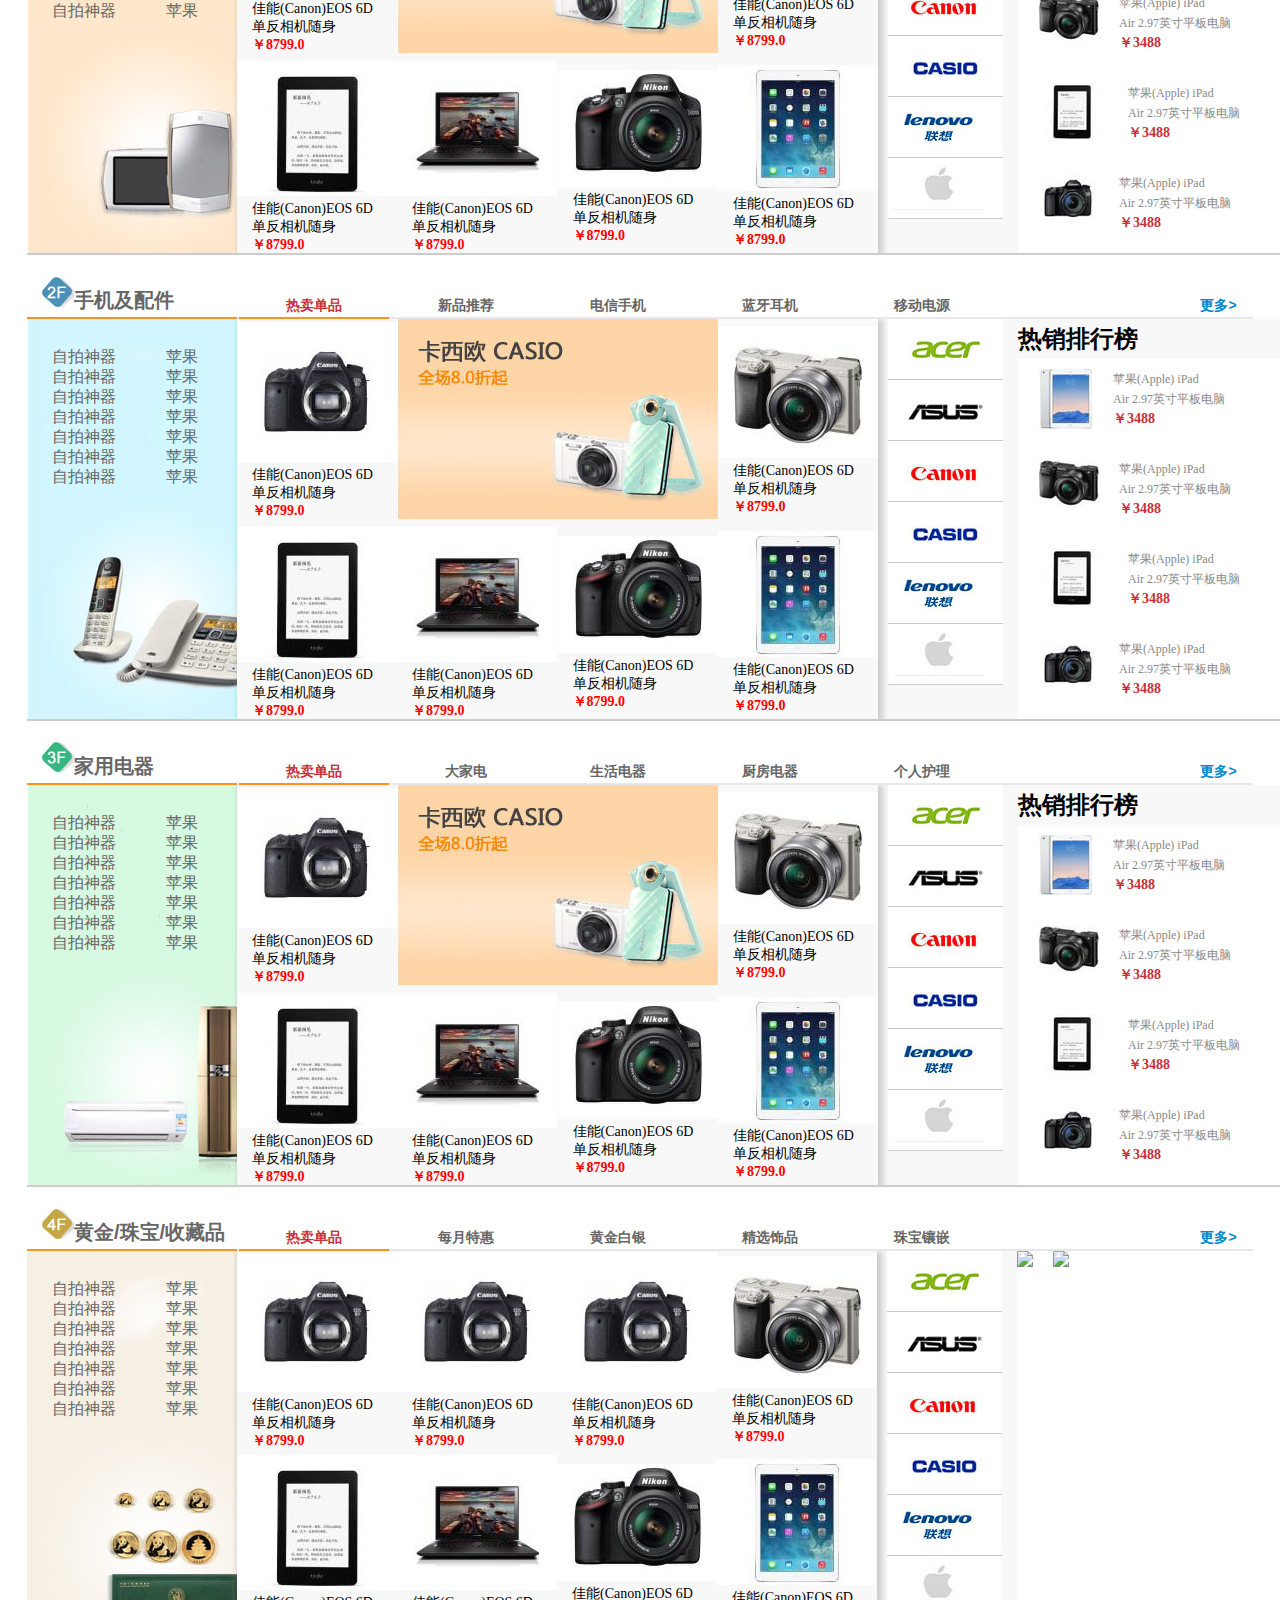
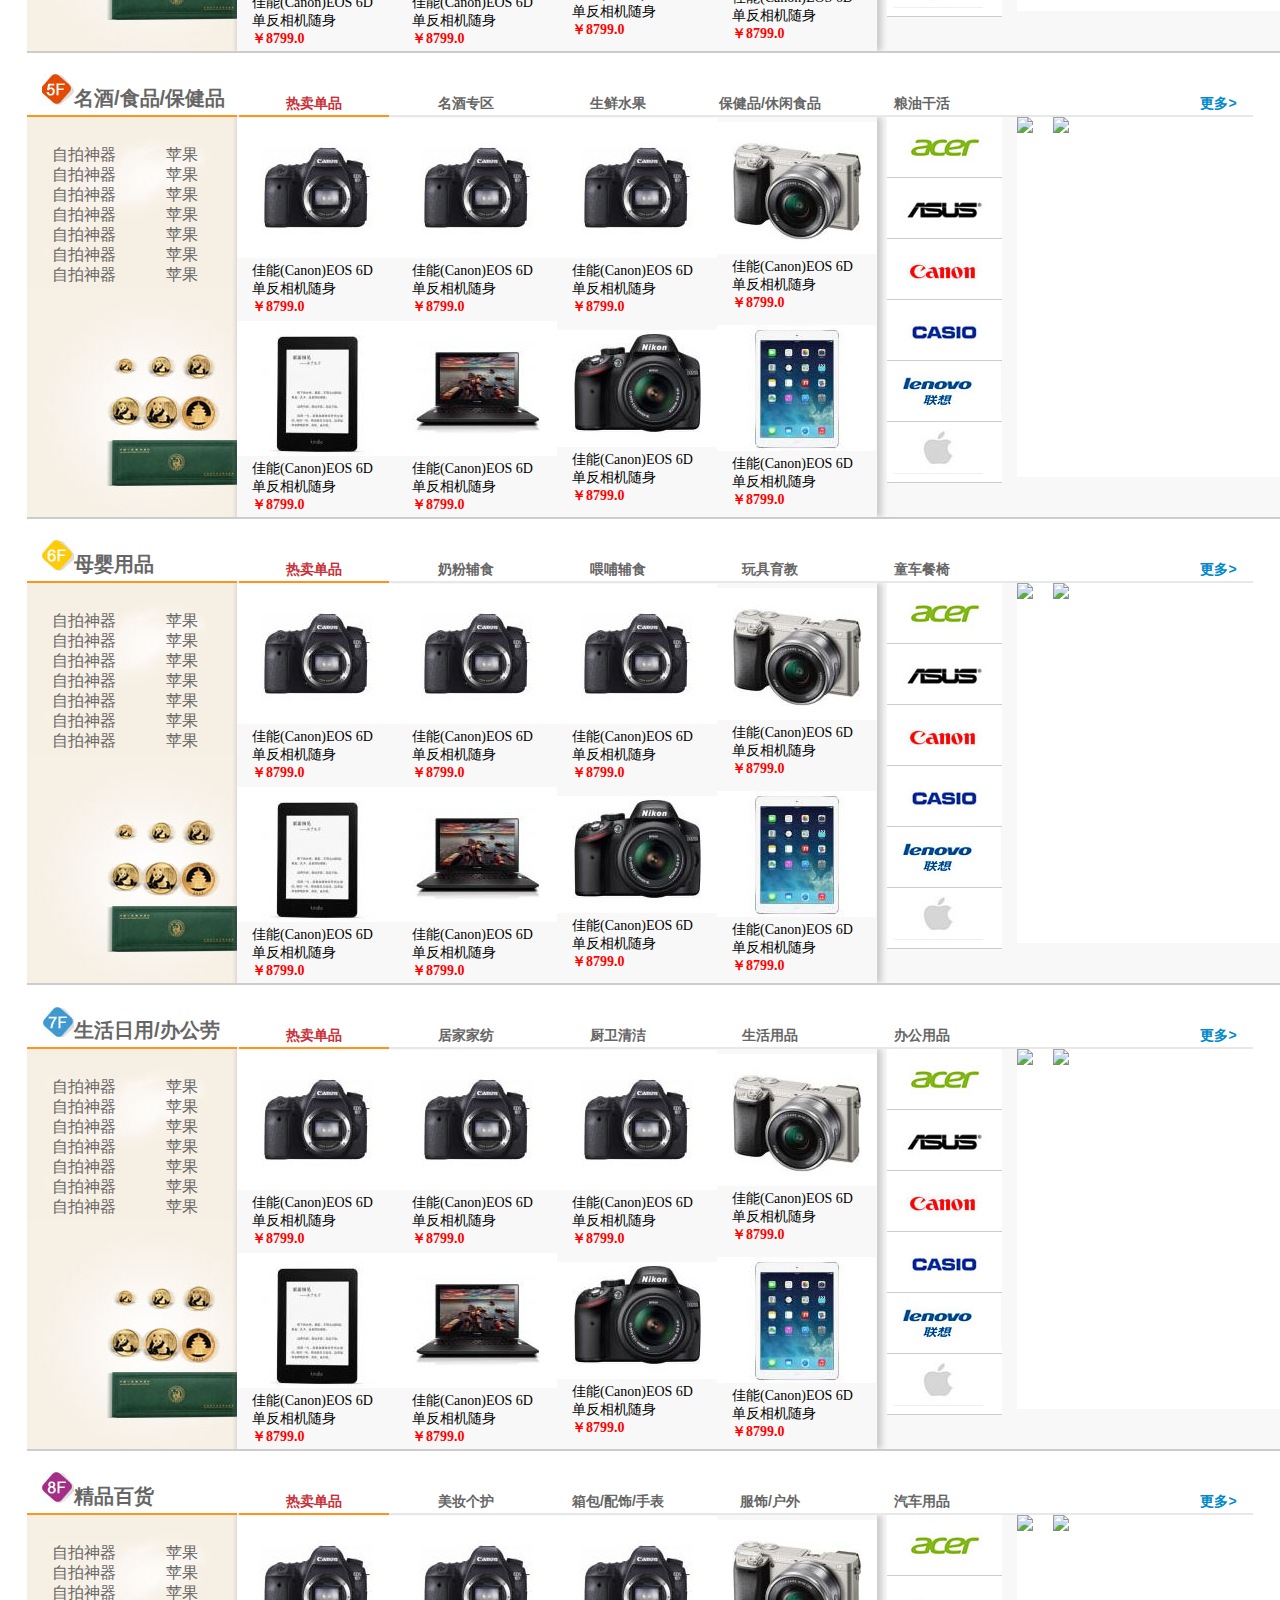
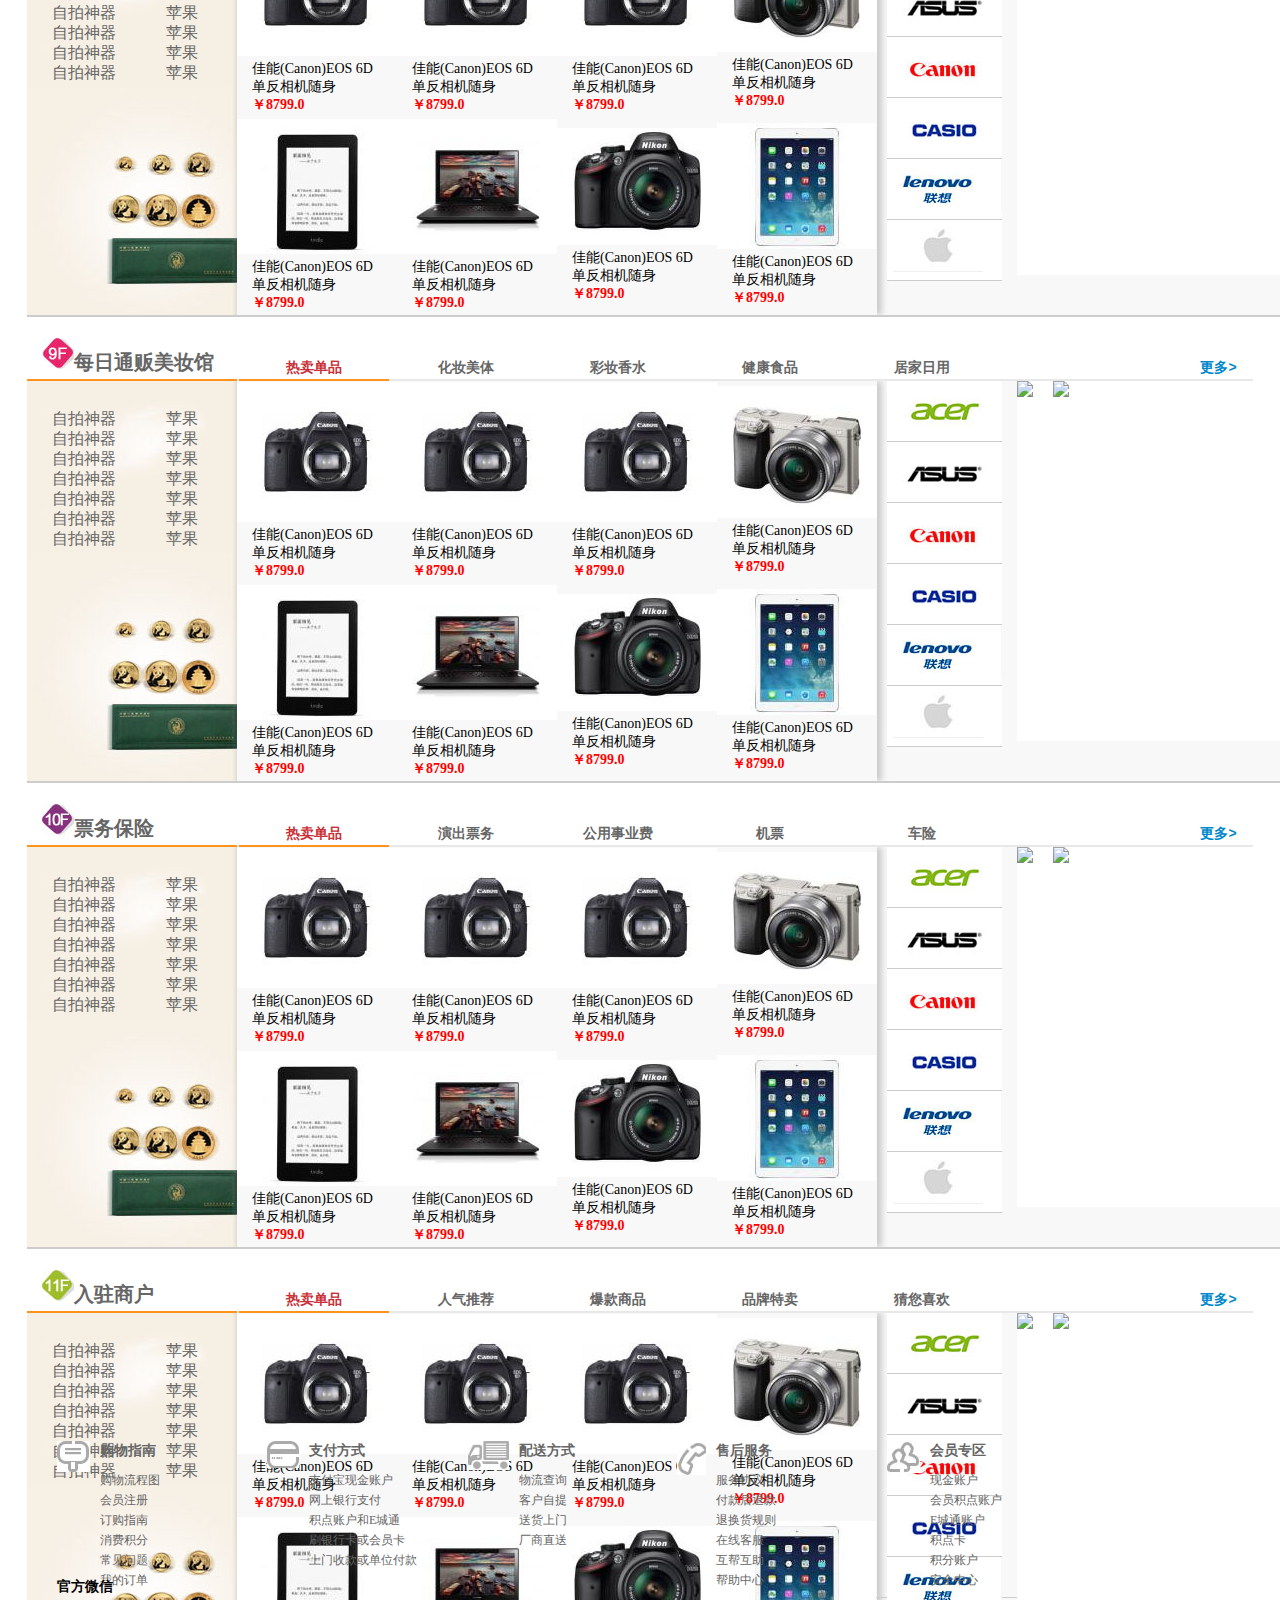
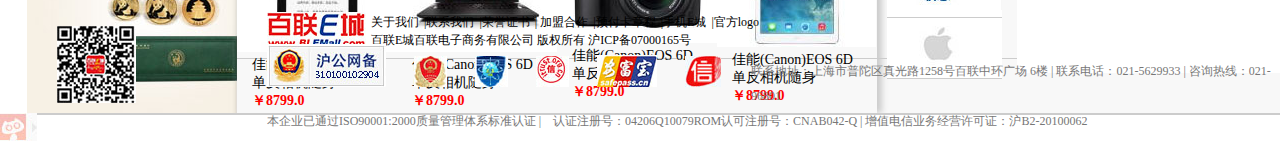
==== commit 6332bcc3: "第七次上传，专题页基本样式完成，明天完成瀑布流即可" ====
--- a/src/html/index.html
+++ b/src/html/index.html
@@ -284,9 +284,23 @@
                     <li></li><li></li><li></li><li></li><li></li><li></li><li></li><li></li>
                 </ul>
             </div>
-            <ul>
-                <li class="li1"><a href="#"></a><a href="#"></a><a href="#"></a><a href="#"></a></li>
-                <li class="li2"><a href="#"></a><a href="#"></a><a href="#"></a><a href="#"></a></li>
+            <ul class="time">
+                <li class="li1">
+                    <a href="#" class="a1"></a>
+                    <a href="#" class="a2"></a>
+                    <a href="#" class="a3"></a>
+                    <a href="#" class="a4"></a>
+                </li>
+                <li class="li2">
+                    <a href="special.html" class="a1">
+                        <span class="hour"></span><span>:</span>
+                        <span class="minutes"></span><span>:</span>
+                        <span class="second"></span>
+                    </a>
+                    <a href="#" class="a2"></a>
+                    <a href="#" class="a3"></a>
+                    <a href="#" class="a4"></a>
+                </li>
             </ul>
         </div>
         <div class="right">
@@ -295,10 +309,10 @@
             <div>
                 <h3><a href="#">E城公告</a>|<a href="#">促销信息</a><a href="#" class="more">更多></a></h3>
                 <p><span></span>6月9号暂停发货通知</p>
-                <p><span></span>6月9号暂停发货通知</p>
-                <p><span></span>6月9号暂停发货通知</p>
-                <p><span></span>6月9号暂停发货通知</p>
-                <p><span></span>6月9号暂停发货通知</p>
+                <p><span></span>天天闪购每天10点 20点准时开</p>
+                <p><span></span>关于安付宝OK卡停止向联华OK会员</p>
+                <p><span></span>2015春节长假对外营业公告</p>
+                <p><span></span>关于联华卡停止向安付宝OK会员卡</p>
             </div>
             <div>
                 <ul><a href="#">缴费</a><a href="#">电影</a><a href="#">充值</a><a href="#">网友</a></ul>
@@ -323,7 +337,7 @@
         </ul>
     </div>
     <div id="main">
-        <ul class="title">
+        <ul class="title floor1">
             <li class="li1"><img src="../images/index/main-floor1.jpg"/>电脑数码</li>
             <li class="li2">热卖单品</li>
             <li>平板笔记本</li>
@@ -418,7 +432,7 @@
             </div>
         </div>
         <!--1楼-->
-        <ul class="title">
+        <ul class="title floor2">
             <li class="li1"><img src="../images/index/main-floor2.jpg"/>手机及配件</li>
             <li class="li2">热卖单品</li>
             <li>新品推荐</li>
@@ -513,7 +527,7 @@
             </div>
         </div>
         <!--2楼-->
-        <ul class="title">
+        <ul class="title floor3">
             <li class="li1"><img src="../images/index/main-floor3.jpg"/>家用电器</li>
             <li class="li2">热卖单品</li>
             <li>大家电</li>
@@ -608,7 +622,7 @@
             </div>
         </div>
         <!--3楼-->
-        <ul class="title">
+        <ul class="title floor4">
             <li class="li1"><img src="../images/index/main-floor4.jpg"/>黄金/珠宝/收藏品</li>
             <li class="li2">热卖单品</li>
             <li>每月特惠</li>
@@ -634,8 +648,16 @@
                         <p>单反相机随身</p>
                         <p><span>￥8799.0</span></p>
                     </td>
-                    <td><a href="#"><img src=""/></a></td>
-                    <td><a href="#"><img src=""/></a></td>
+                    <td><a href="#"><img src="../images/index/main-content1-show.jpg"/></a>
+                        <p>佳能(Canon)EOS 6D</p>
+                        <p>单反相机随身</p>
+                        <p><span>￥8799.0</span></p>
+                    </td>
+                    <td><a href="#"><img src="../images/index/main-content1-show.jpg"/></a>
+                        <p>佳能(Canon)EOS 6D</p>
+                        <p>单反相机随身</p>
+                        <p><span>￥8799.0</span></p>
+                    </td>
                     <td><img src="../images/index/main-content1-show2.jpg"/>
                         <p>佳能(Canon)EOS 6D</p>
                         <p>单反相机随身</p>
@@ -674,37 +696,14 @@
                 <dd><a href="#"><img src="../images/index/main-content1-brand6.jpg"/></a></dd>
             </dl>
             <div class="selling">
-                <h1>热销排行榜</h1>
                 <dl class="product">
-                    <dd>
-                        <img src="../images/index/main-content1-product1.jpg"/>
-                        <p>苹果(Apple) iPad</p>
-                        <p>Air 2.97英寸平板电脑</p>
-                        <h3>￥3488</h3>
-                    </dd>
-                    <dd>
-                        <img src="../images/index/main-content1-product2.jpg"/>
-                        <p>苹果(Apple) iPad</p>
-                        <p>Air 2.97英寸平板电脑</p>
-                        <h3>￥3488</h3>
-                    </dd>
-                    <dd>
-                        <img src="../images/index/main-content1-product3.jpg"/>
-                        <p>苹果(Apple) iPad</p>
-                        <p>Air 2.97英寸平板电脑</p>
-                        <h3>￥3488</h3>
-                    </dd>
-                    <dd>
-                        <img src="../images/index/main-content1-product4.jpg"/>
-                        <p>苹果(Apple) iPad</p>
-                        <p>Air 2.97英寸平板电脑</p>
-                        <h3>￥3488</h3>
-                    </dd>
+                    <img src="../images/index/main-floor4-1.jpg"/>
+                    <img src="../images/index/main-floor4-2.jpg"/>
                 </dl>
             </div>
         </div>
         <!--4楼-->
-        <ul class="title">
+        <ul class="title floor5">
             <li class="li1"><img src="../images/index/main-floor5.jpg"/>名酒/食品/保健品</li>
             <li class="li2">热卖单品</li>
             <li>名酒专区</li>
@@ -714,7 +713,7 @@
             <li class="last"><a href="#">更多></a></li>
         </ul>
         <div class="content">
-            <div class="list list5">
+            <div class="list list4">
                 <p><a href="#">自拍神器</a><a href="#">苹果</a></p>
                 <p><a href="#">自拍神器</a><a href="#">苹果</a></p>
                 <p><a href="#">自拍神器</a><a href="#">苹果</a></p>
@@ -730,8 +729,16 @@
                         <p>单反相机随身</p>
                         <p><span>￥8799.0</span></p>
                     </td>
-                    <td><a href="#"><img src=""/></a></td>
-                    <td><a href="#"><img src=""/></a></td>
+                    <td><a href="#"><img src="../images/index/main-content1-show.jpg"/></a>
+                        <p>佳能(Canon)EOS 6D</p>
+                        <p>单反相机随身</p>
+                        <p><span>￥8799.0</span></p>
+                    </td>
+                    <td><a href="#"><img src="../images/index/main-content1-show.jpg"/></a>
+                        <p>佳能(Canon)EOS 6D</p>
+                        <p>单反相机随身</p>
+                        <p><span>￥8799.0</span></p>
+                    </td>
                     <td><img src="../images/index/main-content1-show2.jpg"/>
                         <p>佳能(Canon)EOS 6D</p>
                         <p>单反相机随身</p>
@@ -770,37 +777,14 @@
                 <dd><a href="#"><img src="../images/index/main-content1-brand6.jpg"/></a></dd>
             </dl>
             <div class="selling">
-                <h1>热销排行榜</h1>
                 <dl class="product">
-                    <dd>
-                        <img src="../images/index/main-content1-product1.jpg"/>
-                        <p>苹果(Apple) iPad</p>
-                        <p>Air 2.97英寸平板电脑</p>
-                        <h3>￥3488</h3>
-                    </dd>
-                    <dd>
-                        <img src="../images/index/main-content1-product2.jpg"/>
-                        <p>苹果(Apple) iPad</p>
-                        <p>Air 2.97英寸平板电脑</p>
-                        <h3>￥3488</h3>
-                    </dd>
-                    <dd>
-                        <img src="../images/index/main-content1-product3.jpg"/>
-                        <p>苹果(Apple) iPad</p>
-                        <p>Air 2.97英寸平板电脑</p>
-                        <h3>￥3488</h3>
-                    </dd>
-                    <dd>
-                        <img src="../images/index/main-content1-product4.jpg"/>
-                        <p>苹果(Apple) iPad</p>
-                        <p>Air 2.97英寸平板电脑</p>
-                        <h3>￥3488</h3>
-                    </dd>
+                    <img src="../images/index/main-floor4-1.jpg"/>
+                    <img src="../images/index/main-floor4-2.jpg"/>
                 </dl>
             </div>
         </div>
         <!--5楼-->
-        <ul class="title">
+        <ul class="title floor6">
             <li class="li1"><img src="../images/index/main-floor6.jpg"/>母婴用品</li>
             <li class="li2">热卖单品</li>
             <li>奶粉辅食</li>
@@ -810,7 +794,7 @@
             <li class="last"><a href="#">更多></a></li>
         </ul>
         <div class="content">
-            <div class="list list6">
+            <div class="list list4">
                 <p><a href="#">自拍神器</a><a href="#">苹果</a></p>
                 <p><a href="#">自拍神器</a><a href="#">苹果</a></p>
                 <p><a href="#">自拍神器</a><a href="#">苹果</a></p>
@@ -826,8 +810,16 @@
                         <p>单反相机随身</p>
                         <p><span>￥8799.0</span></p>
                     </td>
-                    <td><a href="#"><img src=""/></a></td>
-                    <td><a href="#"><img src=""/></a></td>
+                    <td><a href="#"><img src="../images/index/main-content1-show.jpg"/></a>
+                        <p>佳能(Canon)EOS 6D</p>
+                        <p>单反相机随身</p>
+                        <p><span>￥8799.0</span></p>
+                    </td>
+                    <td><a href="#"><img src="../images/index/main-content1-show.jpg"/></a>
+                        <p>佳能(Canon)EOS 6D</p>
+                        <p>单反相机随身</p>
+                        <p><span>￥8799.0</span></p>
+                    </td>
                     <td><img src="../images/index/main-content1-show2.jpg"/>
                         <p>佳能(Canon)EOS 6D</p>
                         <p>单反相机随身</p>
@@ -866,37 +858,14 @@
                 <dd><a href="#"><img src="../images/index/main-content1-brand6.jpg"/></a></dd>
             </dl>
             <div class="selling">
-                <h1>热销排行榜</h1>
                 <dl class="product">
-                    <dd>
-                        <img src="../images/index/main-content1-product1.jpg"/>
-                        <p>苹果(Apple) iPad</p>
-                        <p>Air 2.97英寸平板电脑</p>
-                        <h3>￥3488</h3>
-                    </dd>
-                    <dd>
-                        <img src="../images/index/main-content1-product2.jpg"/>
-                        <p>苹果(Apple) iPad</p>
-                        <p>Air 2.97英寸平板电脑</p>
-                        <h3>￥3488</h3>
-                    </dd>
-                    <dd>
-                        <img src="../images/index/main-content1-product3.jpg"/>
-                        <p>苹果(Apple) iPad</p>
-                        <p>Air 2.97英寸平板电脑</p>
-                        <h3>￥3488</h3>
-                    </dd>
-                    <dd>
-                        <img src="../images/index/main-content1-product4.jpg"/>
-                        <p>苹果(Apple) iPad</p>
-                        <p>Air 2.97英寸平板电脑</p>
-                        <h3>￥3488</h3>
-                    </dd>
+                    <img src="../images/index/main-floor4-1.jpg"/>
+                    <img src="../images/index/main-floor4-2.jpg"/>
                 </dl>
             </div>
         </div>
         <!--6楼-->
-        <ul class="title">
+        <ul class="title floor7">
             <li class="li1"><img src="../images/index/main-floor7.jpg"/>生活日用/办公劳防</li>
             <li class="li2">热卖单品</li>
             <li>居家家纺</li>
@@ -906,7 +875,7 @@
             <li class="last"><a href="#">更多></a></li>
         </ul>
         <div class="content">
-            <div class="list list7">
+            <div class="list list4">
                 <p><a href="#">自拍神器</a><a href="#">苹果</a></p>
                 <p><a href="#">自拍神器</a><a href="#">苹果</a></p>
                 <p><a href="#">自拍神器</a><a href="#">苹果</a></p>
@@ -922,8 +891,16 @@
                         <p>单反相机随身</p>
                         <p><span>￥8799.0</span></p>
                     </td>
-                    <td><a href="#"><img src=""/></a></td>
-                    <td><a href="#"><img src=""/></a></td>
+                    <td><a href="#"><img src="../images/index/main-content1-show.jpg"/></a>
+                        <p>佳能(Canon)EOS 6D</p>
+                        <p>单反相机随身</p>
+                        <p><span>￥8799.0</span></p>
+                    </td>
+                    <td><a href="#"><img src="../images/index/main-content1-show.jpg"/></a>
+                        <p>佳能(Canon)EOS 6D</p>
+                        <p>单反相机随身</p>
+                        <p><span>￥8799.0</span></p>
+                    </td>
                     <td><img src="../images/index/main-content1-show2.jpg"/>
                         <p>佳能(Canon)EOS 6D</p>
                         <p>单反相机随身</p>
@@ -962,37 +939,14 @@
                 <dd><a href="#"><img src="../images/index/main-content1-brand6.jpg"/></a></dd>
             </dl>
             <div class="selling">
-                <h1>热销排行榜</h1>
                 <dl class="product">
-                    <dd>
-                        <img src="../images/index/main-content1-product1.jpg"/>
-                        <p>苹果(Apple) iPad</p>
-                        <p>Air 2.97英寸平板电脑</p>
-                        <h3>￥3488</h3>
-                    </dd>
-                    <dd>
-                        <img src="../images/index/main-content1-product2.jpg"/>
-                        <p>苹果(Apple) iPad</p>
-                        <p>Air 2.97英寸平板电脑</p>
-                        <h3>￥3488</h3>
-                    </dd>
-                    <dd>
-                        <img src="../images/index/main-content1-product3.jpg"/>
-                        <p>苹果(Apple) iPad</p>
-                        <p>Air 2.97英寸平板电脑</p>
-                        <h3>￥3488</h3>
-                    </dd>
-                    <dd>
-                        <img src="../images/index/main-content1-product4.jpg"/>
-                        <p>苹果(Apple) iPad</p>
-                        <p>Air 2.97英寸平板电脑</p>
-                        <h3>￥3488</h3>
-                    </dd>
+                    <img src="../images/index/main-floor4-1.jpg"/>
+                    <img src="../images/index/main-floor4-2.jpg"/>
                 </dl>
             </div>
         </div>
         <!--7楼-->
-        <ul class="title">
+        <ul class="title floor8">
             <li class="li1"><img src="../images/index/main-floor8.jpg"/>精品百货</li>
             <li class="li2">热卖单品</li>
             <li>美妆个护</li>
@@ -1002,7 +956,7 @@
             <li class="last"><a href="#">更多></a></li>
         </ul>
         <div class="content">
-            <div class="list list8">
+            <div class="list list4">
                 <p><a href="#">自拍神器</a><a href="#">苹果</a></p>
                 <p><a href="#">自拍神器</a><a href="#">苹果</a></p>
                 <p><a href="#">自拍神器</a><a href="#">苹果</a></p>
@@ -1018,8 +972,16 @@
                         <p>单反相机随身</p>
                         <p><span>￥8799.0</span></p>
                     </td>
-                    <td><a href="#"><img src=""/></a></td>
-                    <td><a href="#"><img src=""/></a></td>
+                    <td><a href="#"><img src="../images/index/main-content1-show.jpg"/></a>
+                        <p>佳能(Canon)EOS 6D</p>
+                        <p>单反相机随身</p>
+                        <p><span>￥8799.0</span></p>
+                    </td>
+                    <td><a href="#"><img src="../images/index/main-content1-show.jpg"/></a>
+                        <p>佳能(Canon)EOS 6D</p>
+                        <p>单反相机随身</p>
+                        <p><span>￥8799.0</span></p>
+                    </td>
                     <td><img src="../images/index/main-content1-show2.jpg"/>
                         <p>佳能(Canon)EOS 6D</p>
                         <p>单反相机随身</p>
@@ -1058,37 +1020,14 @@
                 <dd><a href="#"><img src="../images/index/main-content1-brand6.jpg"/></a></dd>
             </dl>
             <div class="selling">
-                <h1>热销排行榜</h1>
                 <dl class="product">
-                    <dd>
-                        <img src="../images/index/main-content1-product1.jpg"/>
-                        <p>苹果(Apple) iPad</p>
-                        <p>Air 2.97英寸平板电脑</p>
-                        <h3>￥3488</h3>
-                    </dd>
-                    <dd>
-                        <img src="../images/index/main-content1-product2.jpg"/>
-                        <p>苹果(Apple) iPad</p>
-                        <p>Air 2.97英寸平板电脑</p>
-                        <h3>￥3488</h3>
-                    </dd>
-                    <dd>
-                        <img src="../images/index/main-content1-product3.jpg"/>
-                        <p>苹果(Apple) iPad</p>
-                        <p>Air 2.97英寸平板电脑</p>
-                        <h3>￥3488</h3>
-                    </dd>
-                    <dd>
-                        <img src="../images/index/main-content1-product4.jpg"/>
-                        <p>苹果(Apple) iPad</p>
-                        <p>Air 2.97英寸平板电脑</p>
-                        <h3>￥3488</h3>
-                    </dd>
+                    <img src="../images/index/main-floor4-1.jpg"/>
+                    <img src="../images/index/main-floor4-2.jpg"/>
                 </dl>
             </div>
         </div>
         <!--8楼-->
-        <ul class="title">
+        <ul class="title floor9">
             <li class="li1"><img src="../images/index/main-floor9.jpg"/>每日通贩美妆馆</li>
             <li class="li2">热卖单品</li>
             <li>化妆美体</li>
@@ -1098,7 +1037,7 @@
             <li class="last"><a href="#">更多></a></li>
         </ul>
         <div class="content">
-            <div class="list list9">
+            <div class="list list4">
                 <p><a href="#">自拍神器</a><a href="#">苹果</a></p>
                 <p><a href="#">自拍神器</a><a href="#">苹果</a></p>
                 <p><a href="#">自拍神器</a><a href="#">苹果</a></p>
@@ -1114,7 +1053,16 @@
                         <p>单反相机随身</p>
                         <p><span>￥8799.0</span></p>
                     </td>
-                    <td colspan="2"><a href="#"><img src="../images/index/main-content1-show1.jpg"/></a></td>
+                    <td><a href="#"><img src="../images/index/main-content1-show.jpg"/></a>
+                        <p>佳能(Canon)EOS 6D</p>
+                        <p>单反相机随身</p>
+                        <p><span>￥8799.0</span></p>
+                    </td>
+                    <td><a href="#"><img src="../images/index/main-content1-show.jpg"/></a>
+                        <p>佳能(Canon)EOS 6D</p>
+                        <p>单反相机随身</p>
+                        <p><span>￥8799.0</span></p>
+                    </td>
                     <td><img src="../images/index/main-content1-show2.jpg"/>
                         <p>佳能(Canon)EOS 6D</p>
                         <p>单反相机随身</p>
@@ -1153,37 +1101,14 @@
                 <dd><a href="#"><img src="../images/index/main-content1-brand6.jpg"/></a></dd>
             </dl>
             <div class="selling">
-                <h1>热销排行榜</h1>
                 <dl class="product">
-                    <dd>
-                        <img src="../images/index/main-content1-product1.jpg"/>
-                        <p>苹果(Apple) iPad</p>
-                        <p>Air 2.97英寸平板电脑</p>
-                        <h3>￥3488</h3>
-                    </dd>
-                    <dd>
-                        <img src="../images/index/main-content1-product2.jpg"/>
-                        <p>苹果(Apple) iPad</p>
-                        <p>Air 2.97英寸平板电脑</p>
-                        <h3>￥3488</h3>
-                    </dd>
-                    <dd>
-                        <img src="../images/index/main-content1-product3.jpg"/>
-                        <p>苹果(Apple) iPad</p>
-                        <p>Air 2.97英寸平板电脑</p>
-                        <h3>￥3488</h3>
-                    </dd>
-                    <dd>
-                        <img src="../images/index/main-content1-product4.jpg"/>
-                        <p>苹果(Apple) iPad</p>
-                        <p>Air 2.97英寸平板电脑</p>
-                        <h3>￥3488</h3>
-                    </dd>
+                    <img src="../images/index/main-floor4-1.jpg"/>
+                    <img src="../images/index/main-floor4-2.jpg"/>
                 </dl>
             </div>
         </div>
         <!--9楼-->
-        <ul class="title">
+        <ul class="title floor10">
             <li class="li1"><img src="../images/index/main-floor10.jpg"/>票务保险</li>
             <li class="li2">热卖单品</li>
             <li>演出票务</li>
@@ -1193,7 +1118,7 @@
             <li class="last"><a href="#">更多></a></li>
         </ul>
         <div class="content">
-            <div class="list list10">
+            <div class="list list4">
                 <p><a href="#">自拍神器</a><a href="#">苹果</a></p>
                 <p><a href="#">自拍神器</a><a href="#">苹果</a></p>
                 <p><a href="#">自拍神器</a><a href="#">苹果</a></p>
@@ -1209,8 +1134,16 @@
                         <p>单反相机随身</p>
                         <p><span>￥8799.0</span></p>
                     </td>
-                    <td><a href="#"><img src=""/></a></td>
-                    <td><a href="#"><img src=""/></a></td>
+                    <td><a href="#"><img src="../images/index/main-content1-show.jpg"/></a>
+                        <p>佳能(Canon)EOS 6D</p>
+                        <p>单反相机随身</p>
+                        <p><span>￥8799.0</span></p>
+                    </td>
+                    <td><a href="#"><img src="../images/index/main-content1-show.jpg"/></a>
+                        <p>佳能(Canon)EOS 6D</p>
+                        <p>单反相机随身</p>
+                        <p><span>￥8799.0</span></p>
+                    </td>
                     <td><img src="../images/index/main-content1-show2.jpg"/>
                         <p>佳能(Canon)EOS 6D</p>
                         <p>单反相机随身</p>
@@ -1249,37 +1182,14 @@
                 <dd><a href="#"><img src="../images/index/main-content1-brand6.jpg"/></a></dd>
             </dl>
             <div class="selling">
-                <h1>热销排行榜</h1>
                 <dl class="product">
-                    <dd>
-                        <img src="../images/index/main-content1-product1.jpg"/>
-                        <p>苹果(Apple) iPad</p>
-                        <p>Air 2.97英寸平板电脑</p>
-                        <h3>￥3488</h3>
-                    </dd>
-                    <dd>
-                        <img src="../images/index/main-content1-product2.jpg"/>
-                        <p>苹果(Apple) iPad</p>
-                        <p>Air 2.97英寸平板电脑</p>
-                        <h3>￥3488</h3>
-                    </dd>
-                    <dd>
-                        <img src="../images/index/main-content1-product3.jpg"/>
-                        <p>苹果(Apple) iPad</p>
-                        <p>Air 2.97英寸平板电脑</p>
-                        <h3>￥3488</h3>
-                    </dd>
-                    <dd>
-                        <img src="../images/index/main-content1-product4.jpg"/>
-                        <p>苹果(Apple) iPad</p>
-                        <p>Air 2.97英寸平板电脑</p>
-                        <h3>￥3488</h3>
-                    </dd>
+                    <img src="../images/index/main-floor4-1.jpg"/>
+                    <img src="../images/index/main-floor4-2.jpg"/>
                 </dl>
             </div>
         </div>
         <!--10楼-->
-        <ul class="title">
+        <ul class="title floor11">
             <li class="li1"><img src="../images/index/main-floor11.jpg"/>入驻商户</li>
             <li class="li2">热卖单品</li>
             <li>人气推荐</li>
@@ -1289,7 +1199,7 @@
             <li class="last"><a href="#">更多></a></li>
         </ul>
         <div class="content">
-            <div class="list list11">
+            <div class="list list4">
                 <p><a href="#">自拍神器</a><a href="#">苹果</a></p>
                 <p><a href="#">自拍神器</a><a href="#">苹果</a></p>
                 <p><a href="#">自拍神器</a><a href="#">苹果</a></p>
@@ -1305,8 +1215,16 @@
                         <p>单反相机随身</p>
                         <p><span>￥8799.0</span></p>
                     </td>
-                    <td><a href="#"><img src=""/></a></td>
-                    <td><a href="#"><img src=""/></a></td>
+                    <td><a href="#"><img src="../images/index/main-content1-show.jpg"/></a>
+                        <p>佳能(Canon)EOS 6D</p>
+                        <p>单反相机随身</p>
+                        <p><span>￥8799.0</span></p>
+                    </td>
+                    <td><a href="#"><img src="../images/index/main-content1-show.jpg"/></a>
+                        <p>佳能(Canon)EOS 6D</p>
+                        <p>单反相机随身</p>
+                        <p><span>￥8799.0</span></p>
+                    </td>
                     <td><img src="../images/index/main-content1-show2.jpg"/>
                         <p>佳能(Canon)EOS 6D</p>
                         <p>单反相机随身</p>
@@ -1345,32 +1263,9 @@
                 <dd><a href="#"><img src="../images/index/main-content1-brand6.jpg"/></a></dd>
             </dl>
             <div class="selling">
-                <h1>热销排行榜</h1>
                 <dl class="product">
-                    <dd>
-                        <img src="../images/index/main-content1-product1.jpg"/>
-                        <p>苹果(Apple) iPad</p>
-                        <p>Air 2.97英寸平板电脑</p>
-                        <h3>￥3488</h3>
-                    </dd>
-                    <dd>
-                        <img src="../images/index/main-content1-product2.jpg"/>
-                        <p>苹果(Apple) iPad</p>
-                        <p>Air 2.97英寸平板电脑</p>
-                        <h3>￥3488</h3>
-                    </dd>
-                    <dd>
-                        <img src="../images/index/main-content1-product3.jpg"/>
-                        <p>苹果(Apple) iPad</p>
-                        <p>Air 2.97英寸平板电脑</p>
-                        <h3>￥3488</h3>
-                    </dd>
-                    <dd>
-                        <img src="../images/index/main-content1-product4.jpg"/>
-                        <p>苹果(Apple) iPad</p>
-                        <p>Air 2.97英寸平板电脑</p>
-                        <h3>￥3488</h3>
-                    </dd>
+                    <img src="../images/index/main-floor4-1.jpg"/>
+                    <img src="../images/index/main-floor4-2.jpg"/>
                 </dl>
             </div>
         </div>
--- a/src/css/index-main.css
+++ b/src/css/index-main.css
@@ -273,15 +273,44 @@
         margin-right: 5px;
         cursor: pointer; }
     #nav .center ul .li1 a {
-      display: inline-block;
+      float: left;
       width: 207px;
-      height: 159px;
+      height: 159px; }
+    #nav .center ul .li2 a {
+      float: left;
+      width: 207px;
+      height: 180px; }
+    #nav .center ul .li2 .a1 {
+      height: 70px;
+      width: 167px;
+      padding: 110px 20px 0 20px; }
+      #nav .center ul .li2 .a1 span {
+        display: inline-block;
+        font-size: 24px;
+        color: #2f3a47; }
+      #nav .center ul .li2 .a1 .hour, #nav .center ul .li2 .a1 .minutes, #nav .center ul .li2 .a1 .second {
+        width: 30px;
+        height: 30px;
+        background: #2f3a47;
+        font: bold 20px/30px "arial";
+        color: #fff;
+        text-align: center; }
+    #nav .center ul .li1 .a1 {
       background: url("../images/index/nav-center1.jpg") no-repeat; }
-    #nav .center ul .li2 a {
-      display: inline-block;
-      width: 207px;
-      height: 180px;
+    #nav .center ul .li1 .a2 {
       background: url("../images/index/nav-center2.jpg") no-repeat; }
+    #nav .center ul .li1 .a3 {
+      background: url("../images/index/nav-center3.jpg") no-repeat; }
+    #nav .center ul .li1 .a4 {
+      background: url("../images/index/nav-center4.jpg") no-repeat; }
+    #nav .center ul .li2 .a1 {
+      background: url("../images/index/nav-center5.jpg") no-repeat; }
+    #nav .center ul .li2 .a2 {
+      background: url("../images/index/nav-center6.jpg") no-repeat; }
+    #nav .center ul .li2 .a3 {
+      background: url("../images/index/nav-center7.jpg") no-repeat; }
+    #nav .center ul .li2 .a4 {
+      background: url("../images/index/nav-center8.jpg") no-repeat; }
   #nav .right {
     width: 236px;
     height: 650px; }
@@ -357,12 +386,13 @@
       display: inline-block;
       font: bold 14px/100px "arial";
       float: left;
-      width: 200px;
+      width: 150px;
       text-align: center;
       margin-right: 2px;
       cursor: pointer;
       color: #666; }
     #main .title .li1 {
+      width: 200px;
       border-bottom: 2px solid #ff931b;
       text-align: left;
       text-indent: 15px;
@@ -372,7 +402,8 @@
       border-bottom: 2px solid #ff931b;
       color: #ca3037; }
     #main .title .last {
-      width: 65px; }
+      width: 65px;
+      float: right; }
       #main .title .last a {
         color: #0088cc; }
         #main .title .last a:hover {
@@ -474,6 +505,8 @@
     border-bottom: 1px solid #ccc;
     padding-left: 25px;
     padding-top: 40px; }
+    #bottom .friendlyLink h3 {
+      margin-bottom: 10px; }
     #bottom .friendlyLink ul {
       width: 150px;
       height: 136px;
@@ -495,6 +528,10 @@
       margin-top: 20px; }
   #bottom .final {
     height: 115px; }
+    #bottom .final p {
+      margin-left: 32px;
+      line-height: 25px;
+      color: #777; }
   #bottom .div1 {
     height: 46px;
     margin: 0 32px;
@@ -502,14 +539,15 @@
     padding-left: 13px;
     padding-top: 14px; }
     #bottom .div1 ul, #bottom .div1 img {
-      float: left; }
+      float: left;
+      margin-right: 5px; }
     #bottom .div1 .ul {
       margin-right: 165px; }
       #bottom .div1 .ul img {
         margin-right: 10px; }
       #bottom .div1 .ul li a {
         line-height: 20px;
-        padding: 0 5px;
+        padding-right: 5px;
         color: #000; }
         #bottom .div1 .ul li a:hover {
           color: red; }
@@ -518,9 +556,5 @@
       margin-right: 20px;
       position: relative;
       bottom: 5px; }
-  #bottom p {
-    margin-left: 32px;
-    line-height: 25px;
-    color: #777; }
 
 /*# sourceMappingURL=index-main.css.map */
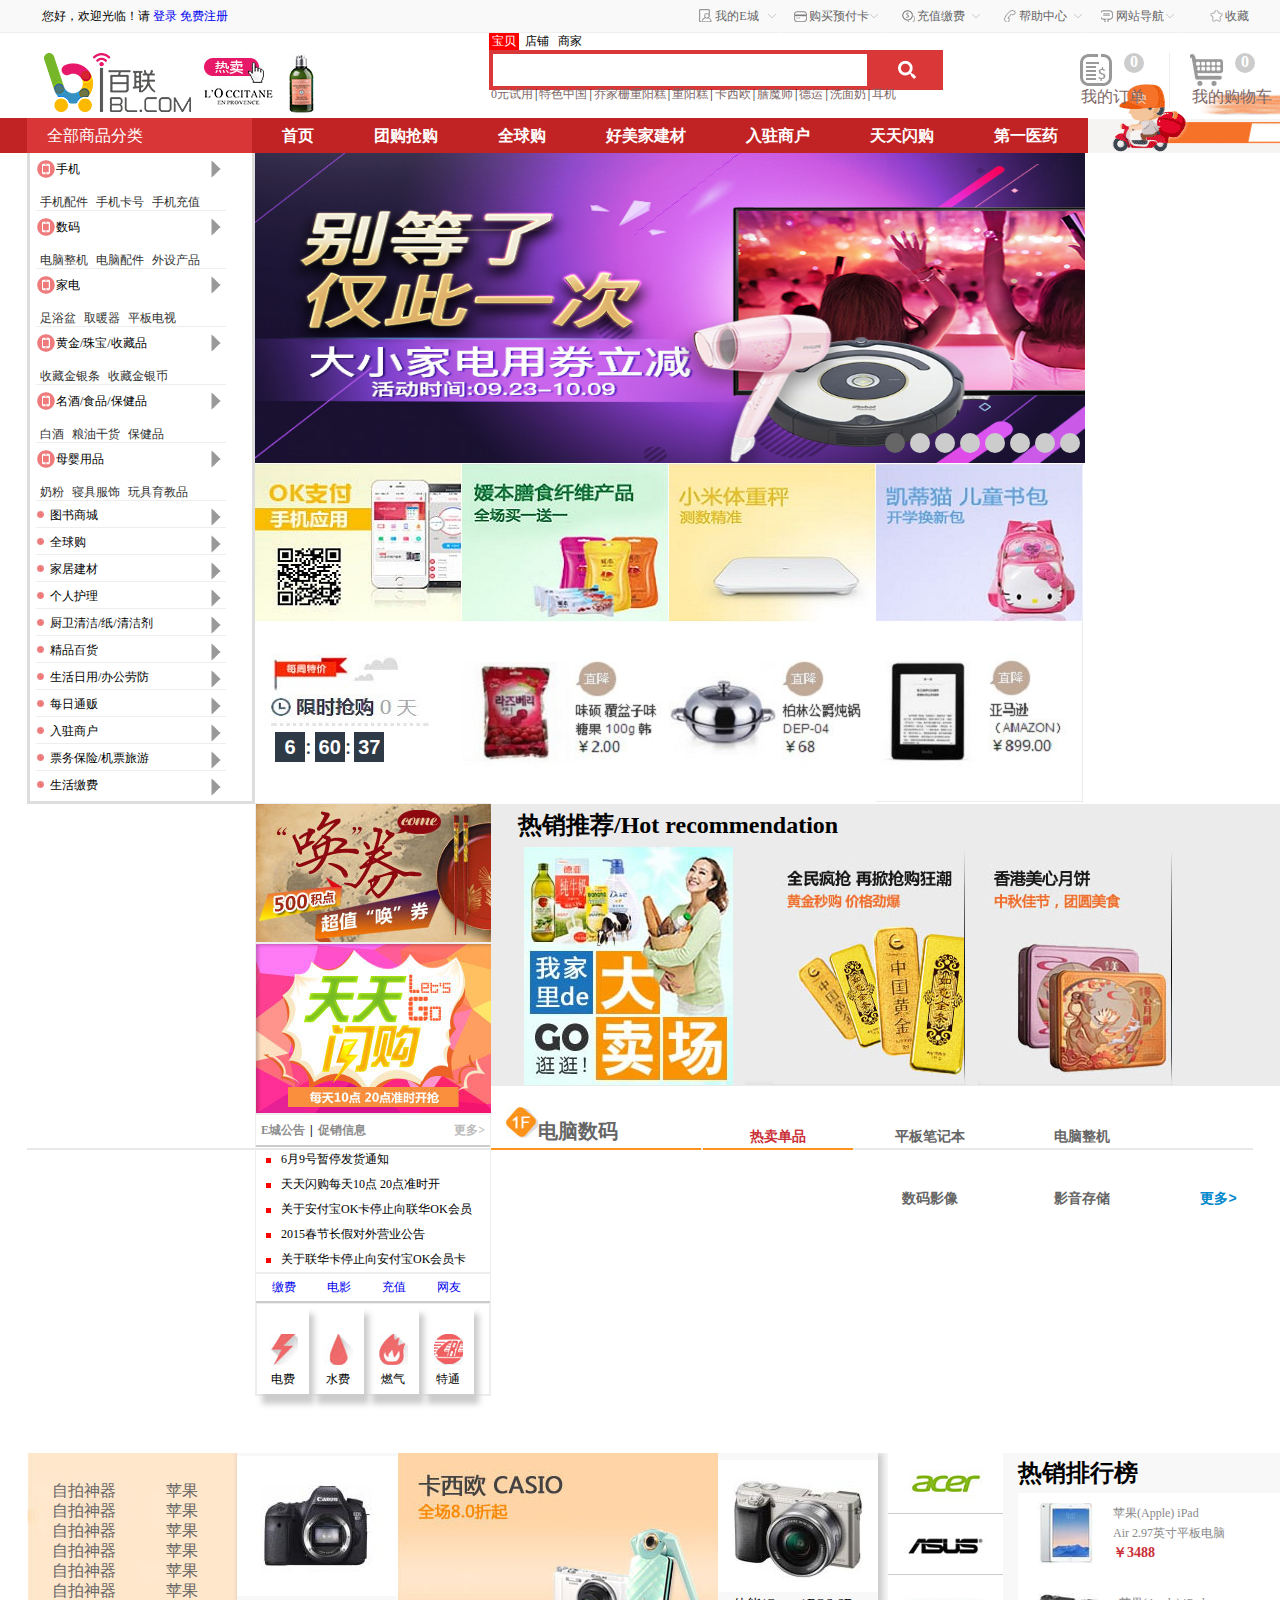
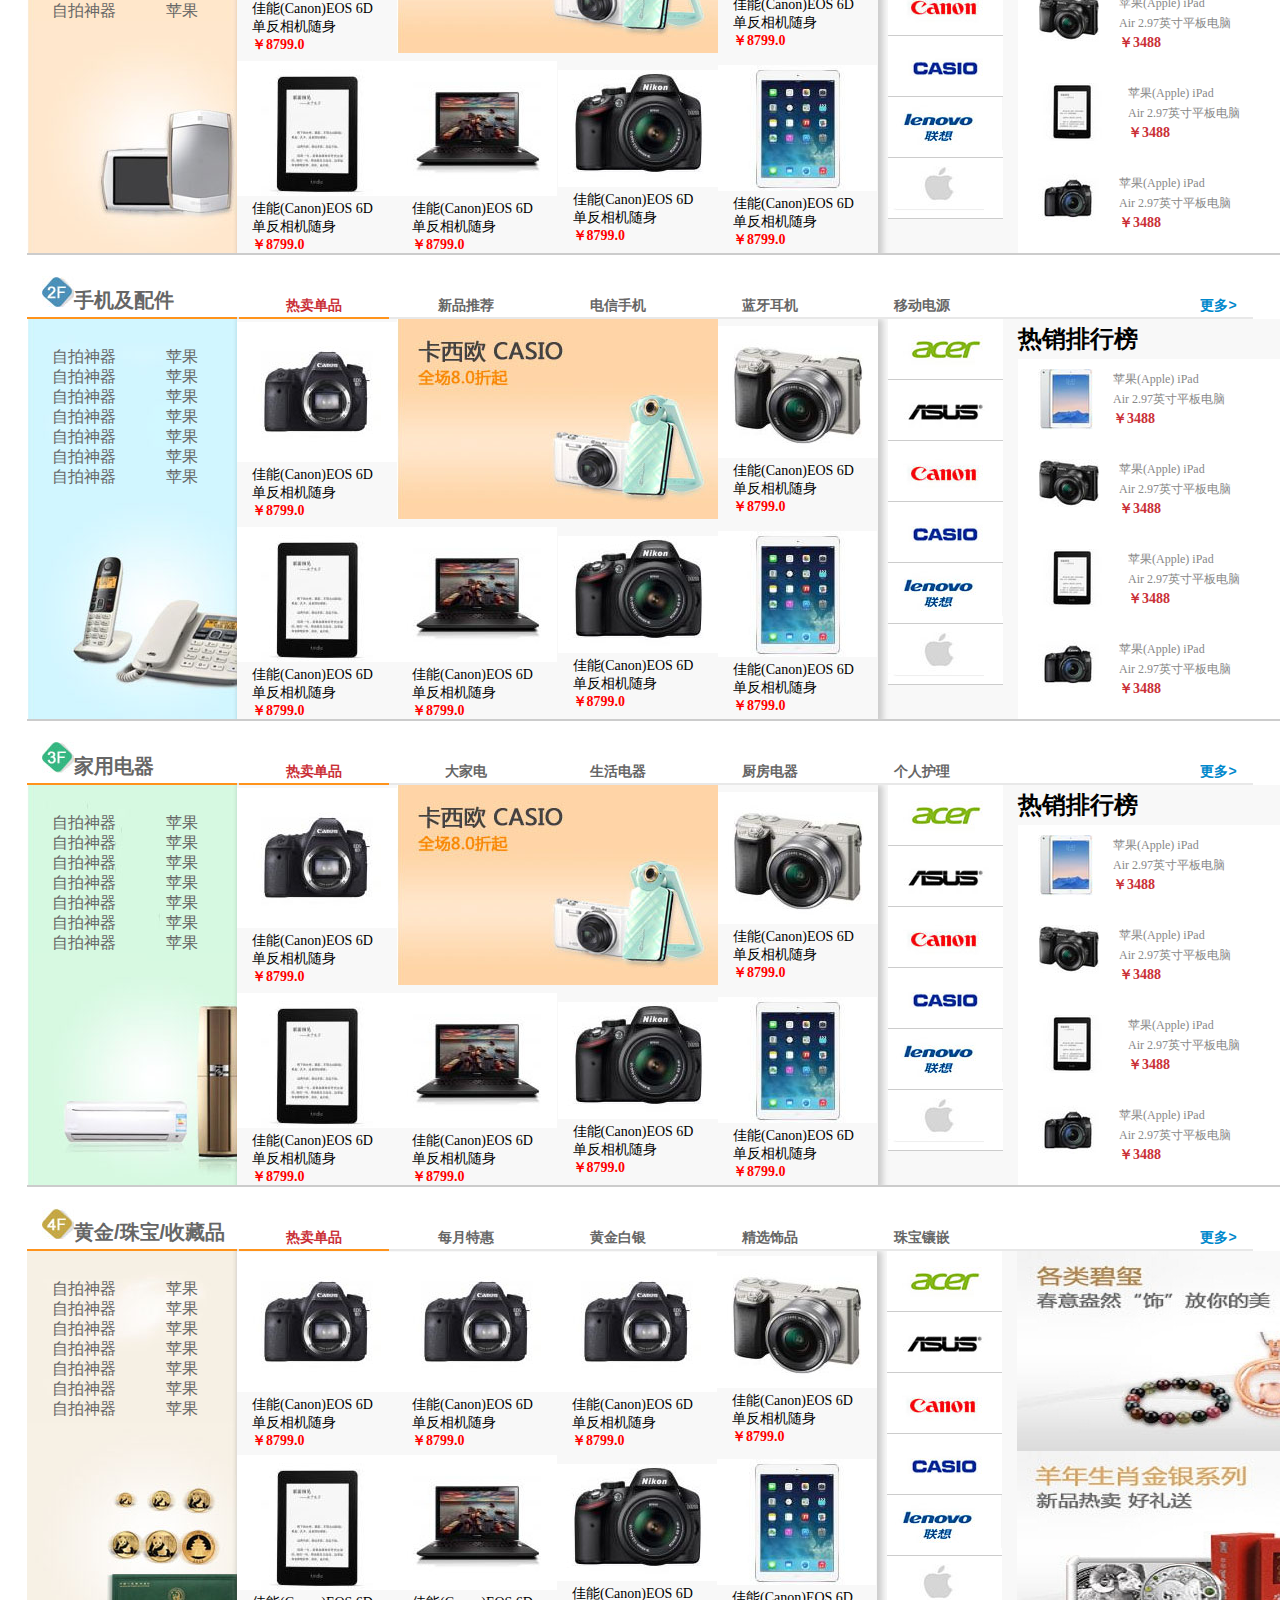
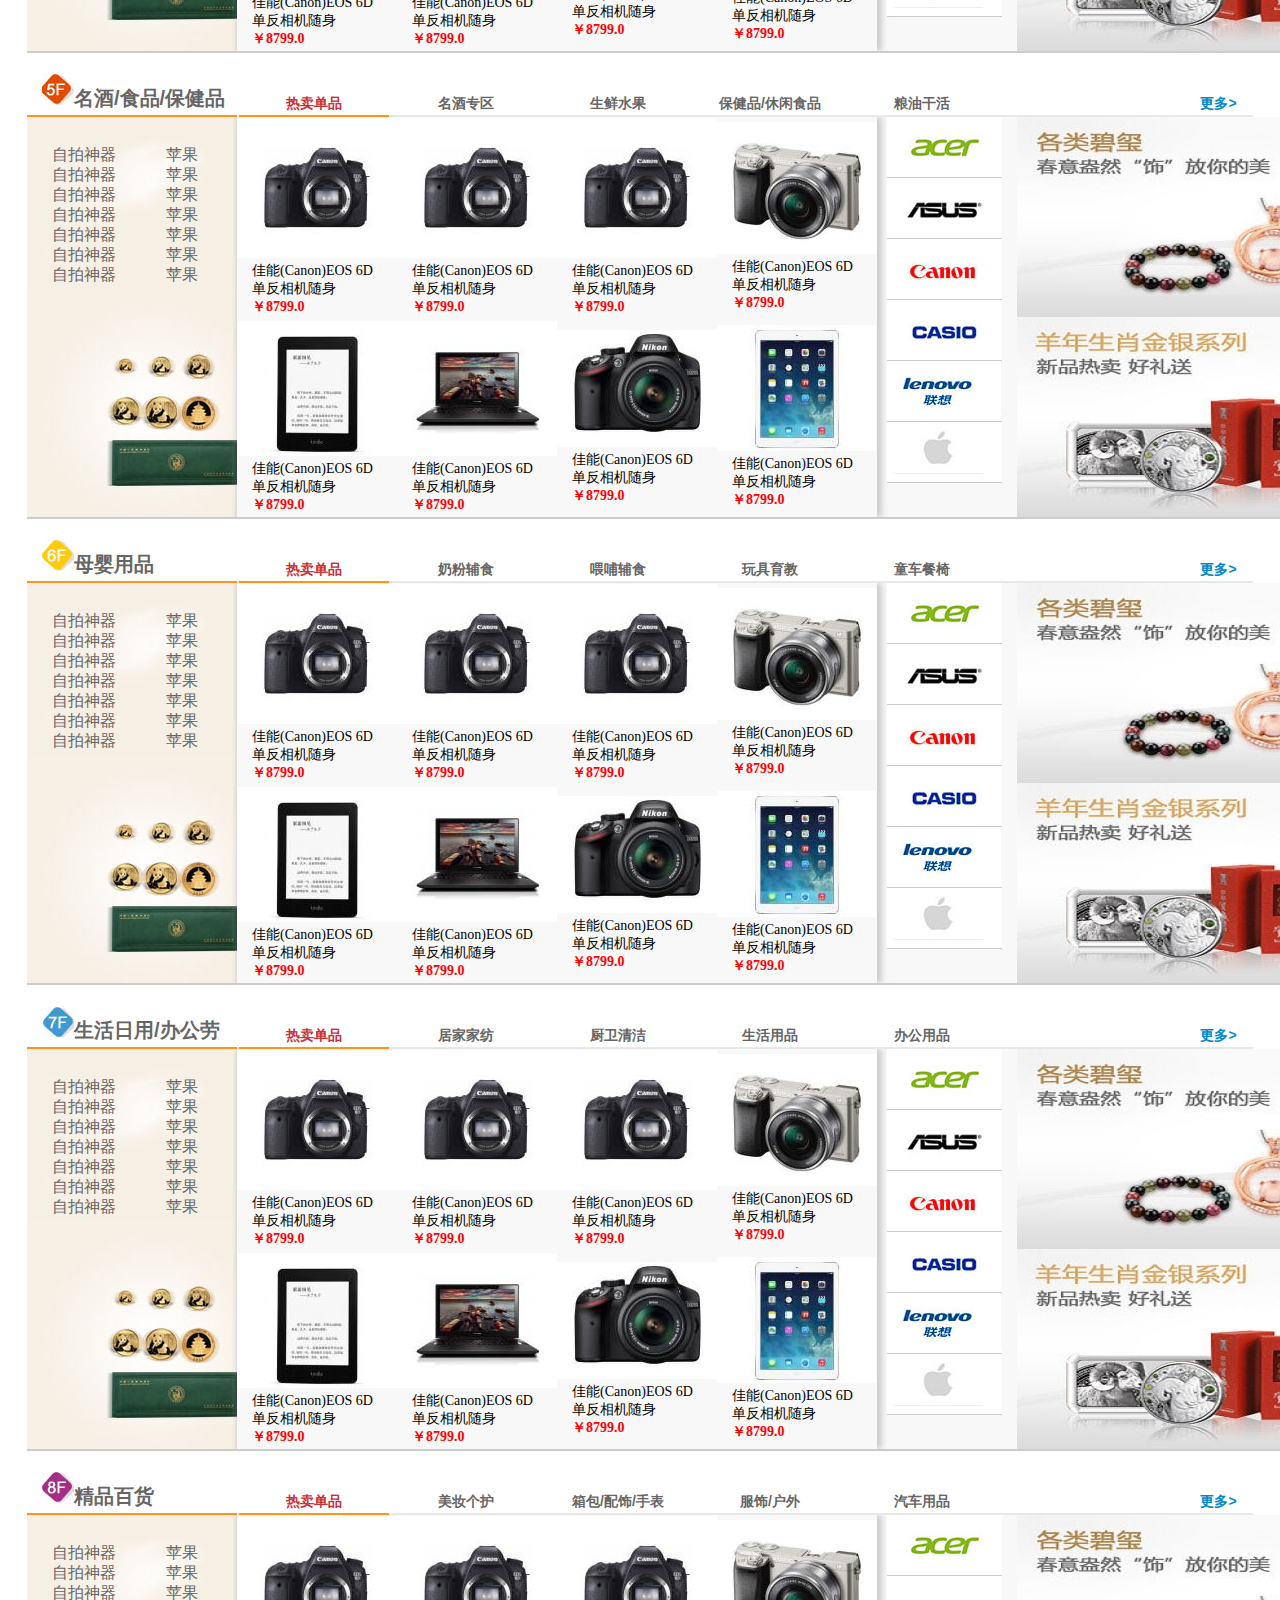
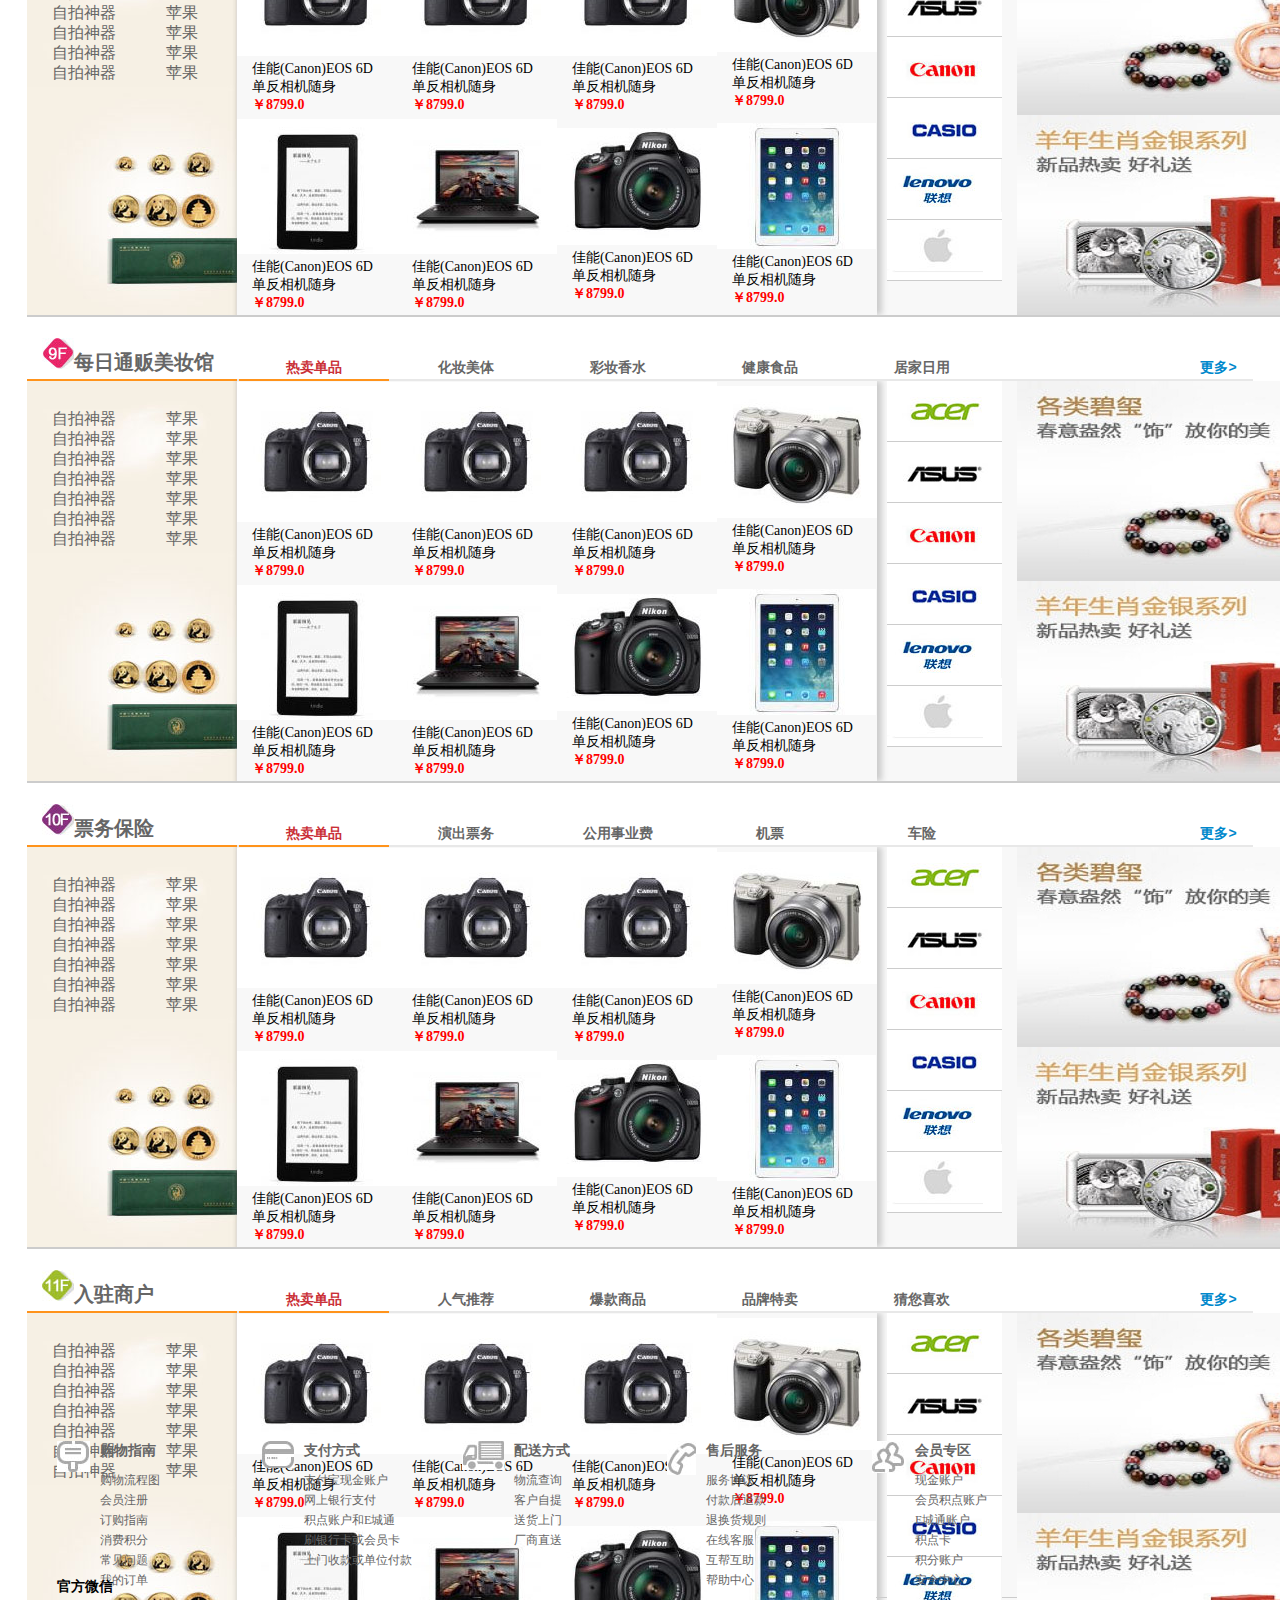
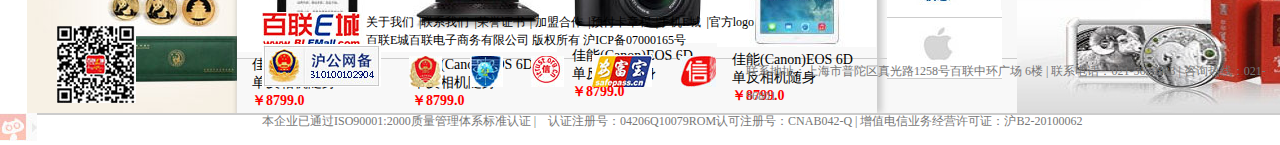
==== commit 06e9d6c8: "第七次" ====
--- a/src/html/index.html
+++ b/src/html/index.html
@@ -83,13 +83,13 @@
     <div id="nav">
         <ul class="nav">
             <li class="li1">全部商品分类</li>
-            <li>首页</li>
-            <li>团购抢购</li>
-            <li>全球购</li>
-            <li>好美家建材</li>
-            <li>入驻商户</li>
-            <li>天天闪购</li>
-            <li>第一医药</li>
+            <li><a href="index.html">首页</a></li>
+            <li><a href="#">团购抢购</a></li>
+            <li><a href="#">全球购</a></li>
+            <li><a href="#">好美家建材</a></li>
+            <li><a href="#">入驻商户</a></li>
+            <li><a href="#">天天闪购</a></li>
+            <li><a href="#">第一医药</a></li>
             <img src="../images/index/car.gif"/>
         </ul>
         <ul class="left">
@@ -1365,5 +1365,7 @@
 </body>
 </html>
 <script src="../js/jquery-1.8.3.js"></script>
+<script src="../js/lib/jquery-1.12.4.js"></script>
+<script src="../js/lib/jquery-ui.js"></script>
 <script src="../js/common.js"></script>
 <script src="../js/index.js"></script>--- a/src/css/index-main.css
+++ b/src/css/index-main.css
@@ -159,11 +159,15 @@
       float: left;
       padding: 0 30px;
       font: bold 16px/35px "arial";
+      cursor: pointer;
       color: #FFF;
-      cursor: pointer;
       background: #c12324; }
       #nav .nav li:hover {
         background: #ac1010; }
+      #nav .nav li a {
+        color: #FFF; }
+        #nav .nav li a:hover {
+          color: #FFF; }
     #nav .nav .li1 {
       width: 225px;
       font-weight: 500;
@@ -372,7 +376,7 @@
     line-height: 42px; }
   #hot ul li {
     float: left;
-    padding: 0 8px; }
+    padding: 0 6px; }
 
 #main {
   height: 5115px;
@@ -508,7 +512,7 @@
     #bottom .friendlyLink h3 {
       margin-bottom: 10px; }
     #bottom .friendlyLink ul {
-      width: 150px;
+      width: 145px;
       height: 136px;
       float: left;
       margin-right: 60px; }
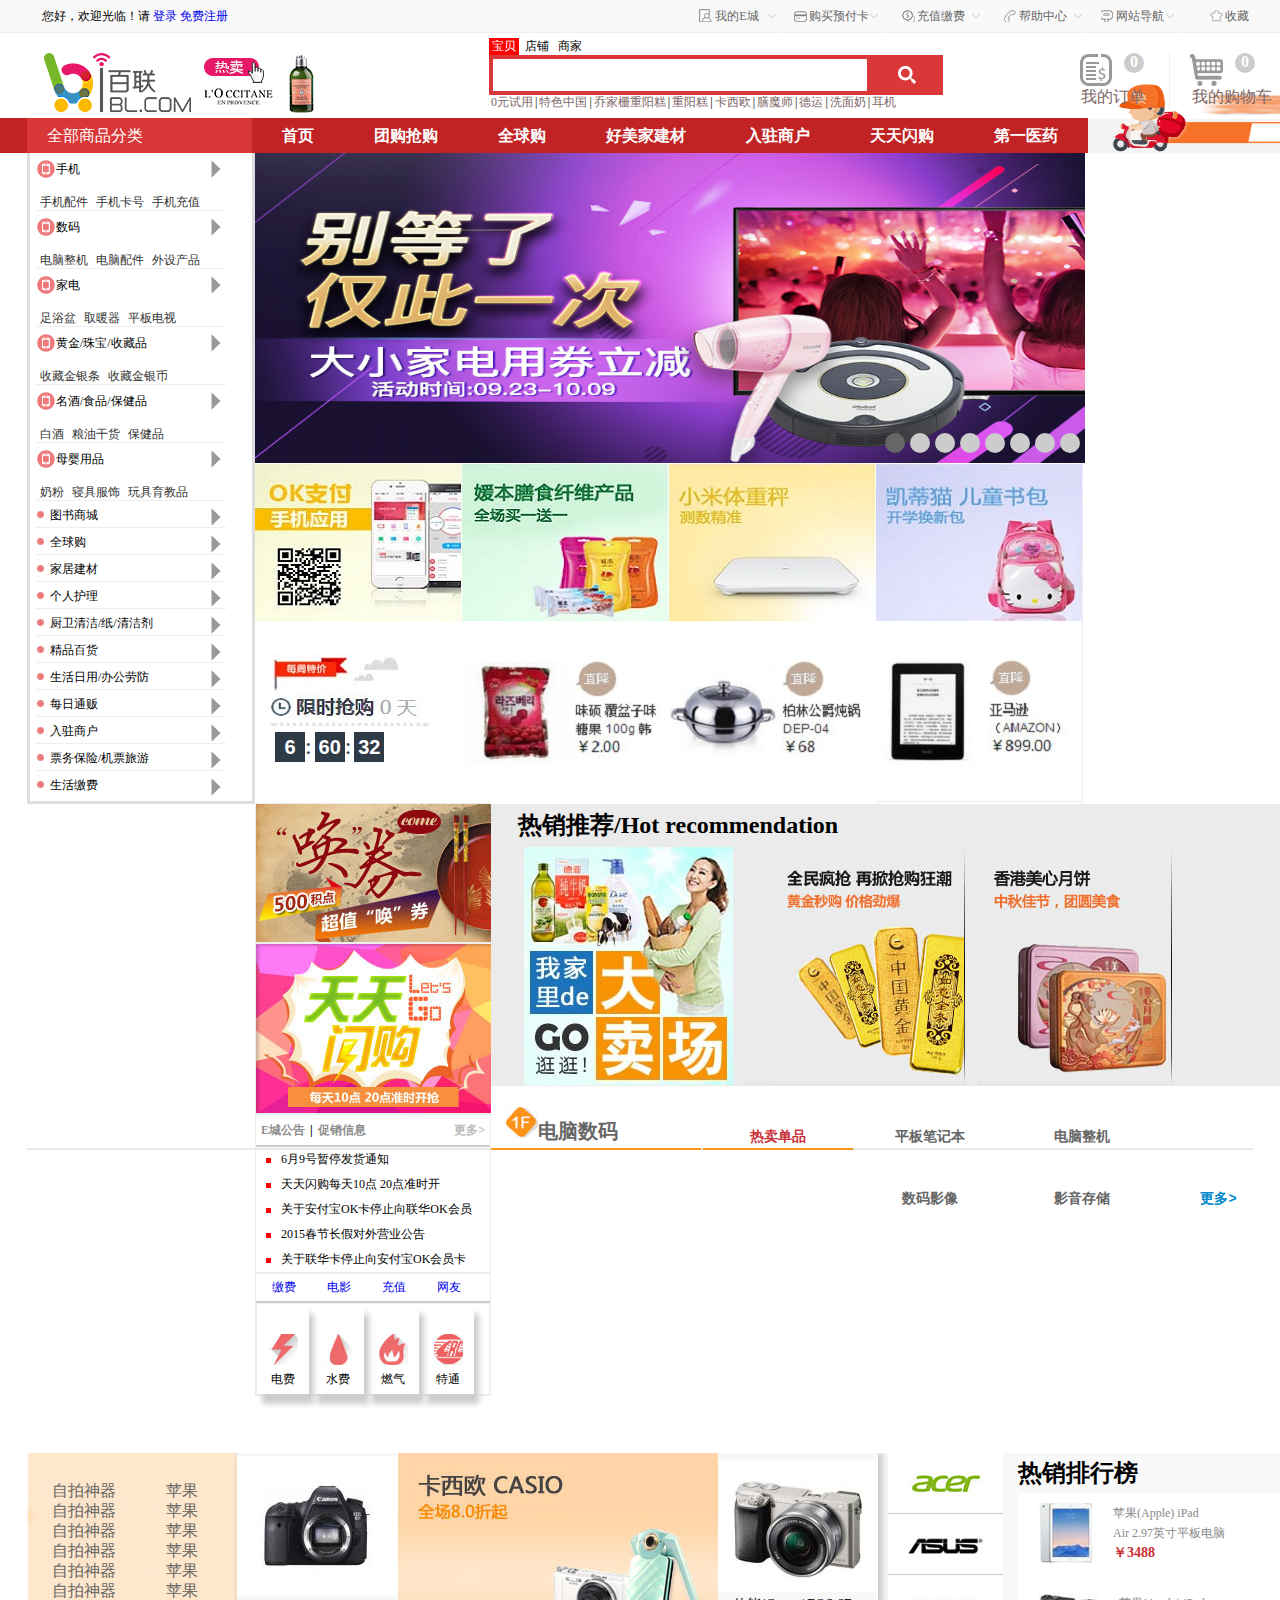
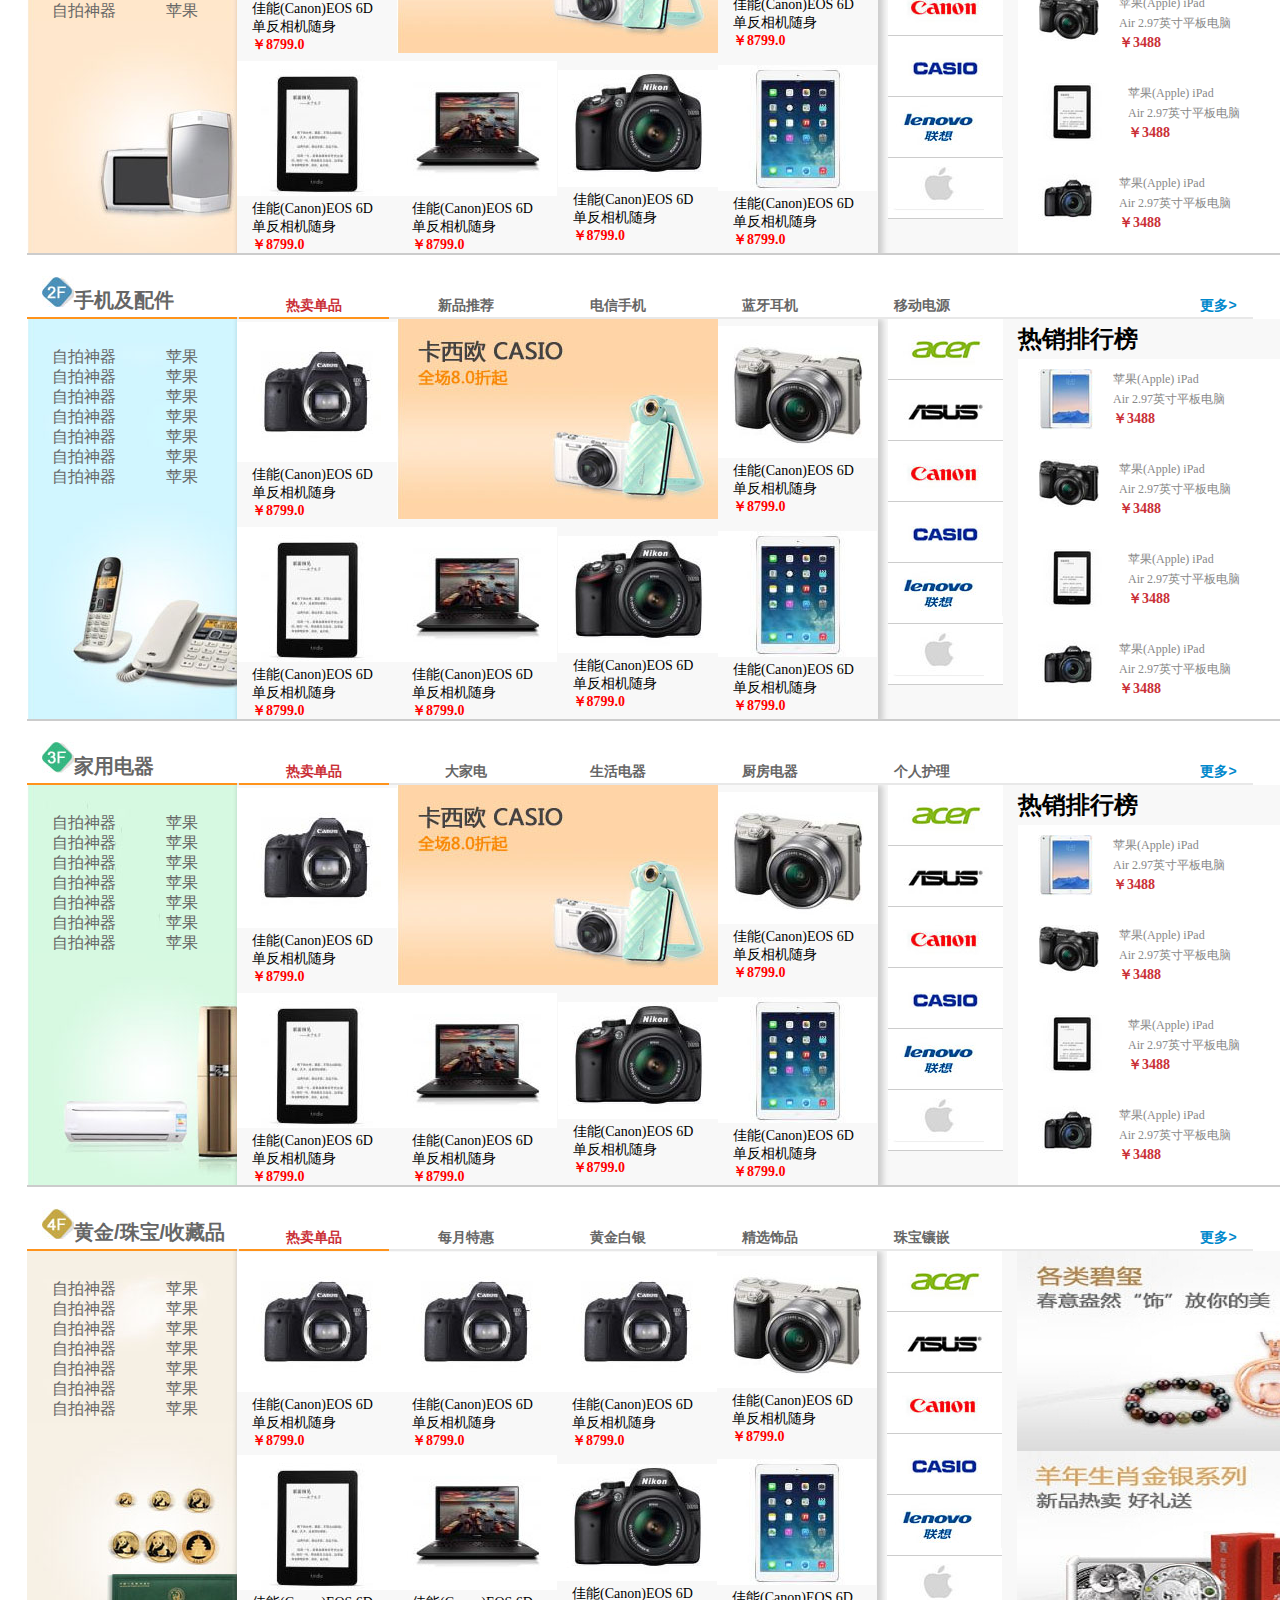
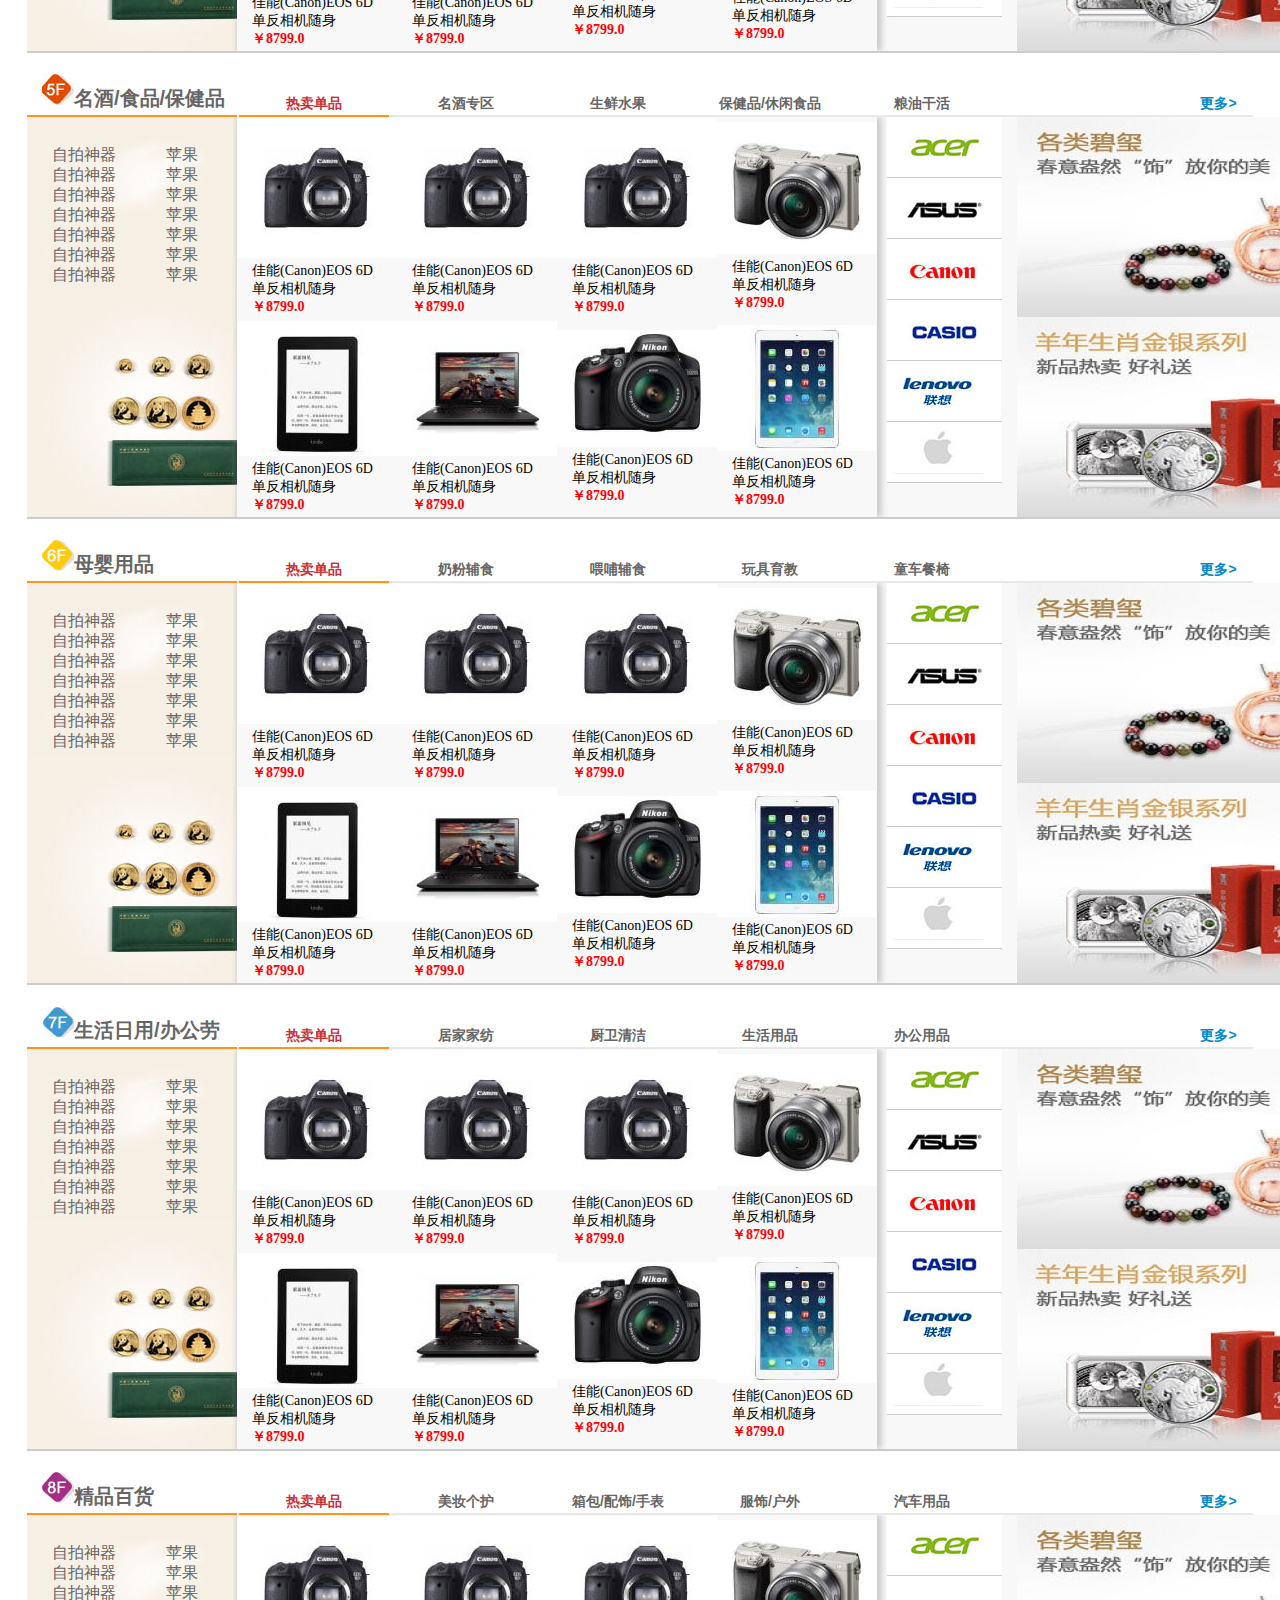
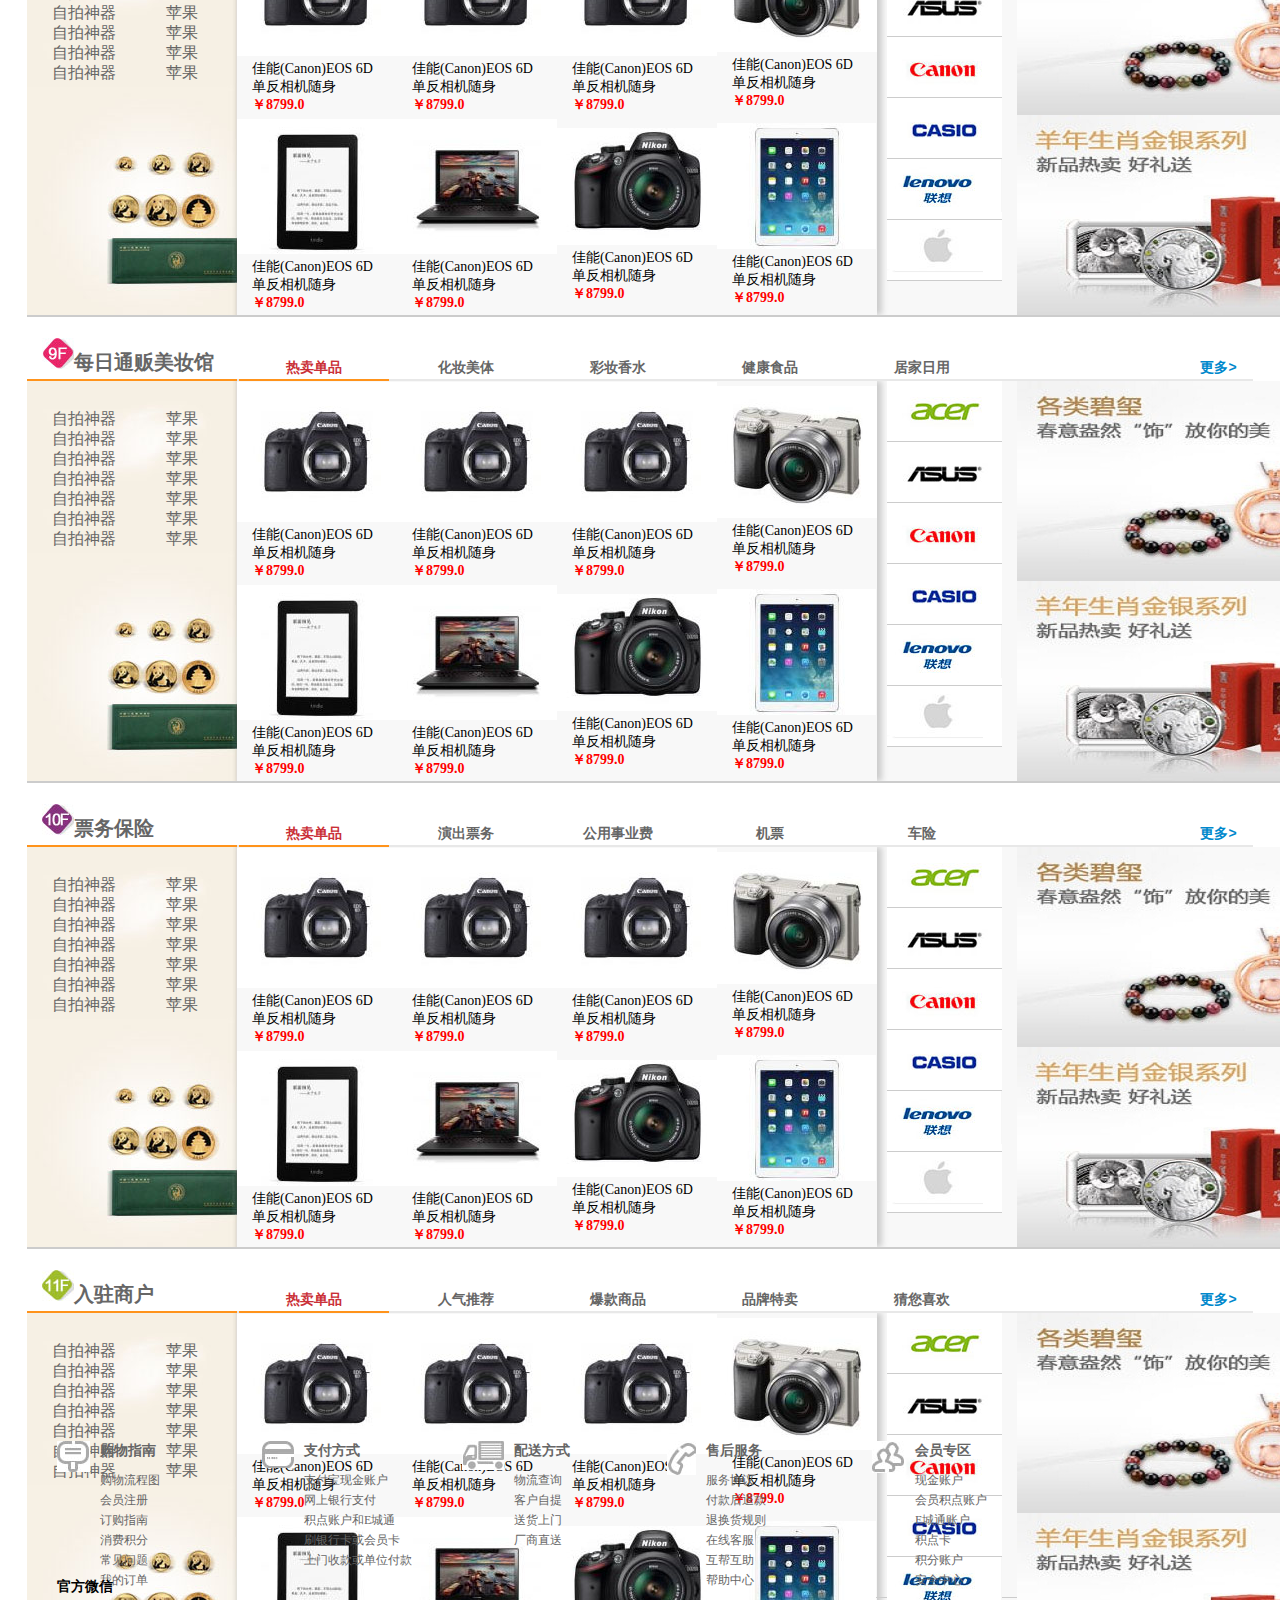
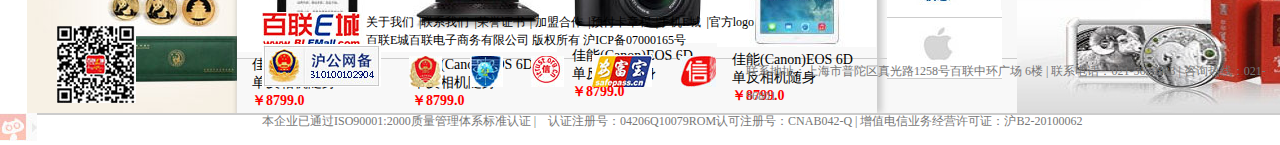
==== commit 950b0b7d: "第八次" ====
--- a/src/html/index.html
+++ b/src/html/index.html
@@ -4,6 +4,15 @@
     <meta charset="UTF-8">
     <title>百联E城首页</title>
     <link rel="stylesheet" href="../css/index-main.css" />
+    <link rel="stylesheet" href="../css/jquery-ui.css">
+    <style>
+        .ui-autocomplete-category {
+            font-weight: bold;
+            padding: .2em .4em;
+            margin: .8em 0 .2em;
+            line-height: 1.5;
+        }
+    </style>
 </head>
 <body>
     <div id="header">
@@ -51,16 +60,6 @@
             <form>
                 <input class="txt"/>
                 <button></button>
-                <dl>
-                    <dd>女鞋</dd>
-                    <dd>男鞋</dd>
-                    <dd>上衣</dd>
-                    <dd>短裤</dd>
-                    <dd>连衣裙</dd>
-                    <dd>大闸蟹</dd>
-                    <dd>洗面奶</dd>
-                    <dd>耳机</dd>
-                </dl>
             </form>
             <ul class="ul">
                 <li><a href="#">0元试用</a>|</li>
--- a/src/css/index-main.css
+++ b/src/css/index-main.css
@@ -78,7 +78,7 @@
     color: #FFF; }
   #search .form {
     position: relative;
-    top: -20px;
+    top: -15px;
     height: 50px;
     z-index: 0;
     margin-left: 155px; }
@@ -94,27 +94,13 @@
       background: #d93738 url("../images/index/fangdajing.png") no-repeat center center;
       border: none;
       margin-bottom: 5px; }
-    #search .form dl {
-      width: 375px;
-      height: 180px;
-      background: #fff;
-      z-index: 1;
-      display: none;
-      position: absolute;
-      top: 50px;
-      left: 4px; }
-      #search .form dl dd {
-        font-size: 20px;
-        background: #FFF; }
-        #search .form dl dd:hover {
-          background: #ccc; }
   #search .txt {
     width: 374px;
     height: 32px;
     border: 4px solid #d93738; }
   #search .ul {
     position: absolute;
-    bottom: -20px; }
+    bottom: -23px; }
   #search ul li a {
     color: #7d6666;
     padding: 0 2px; }
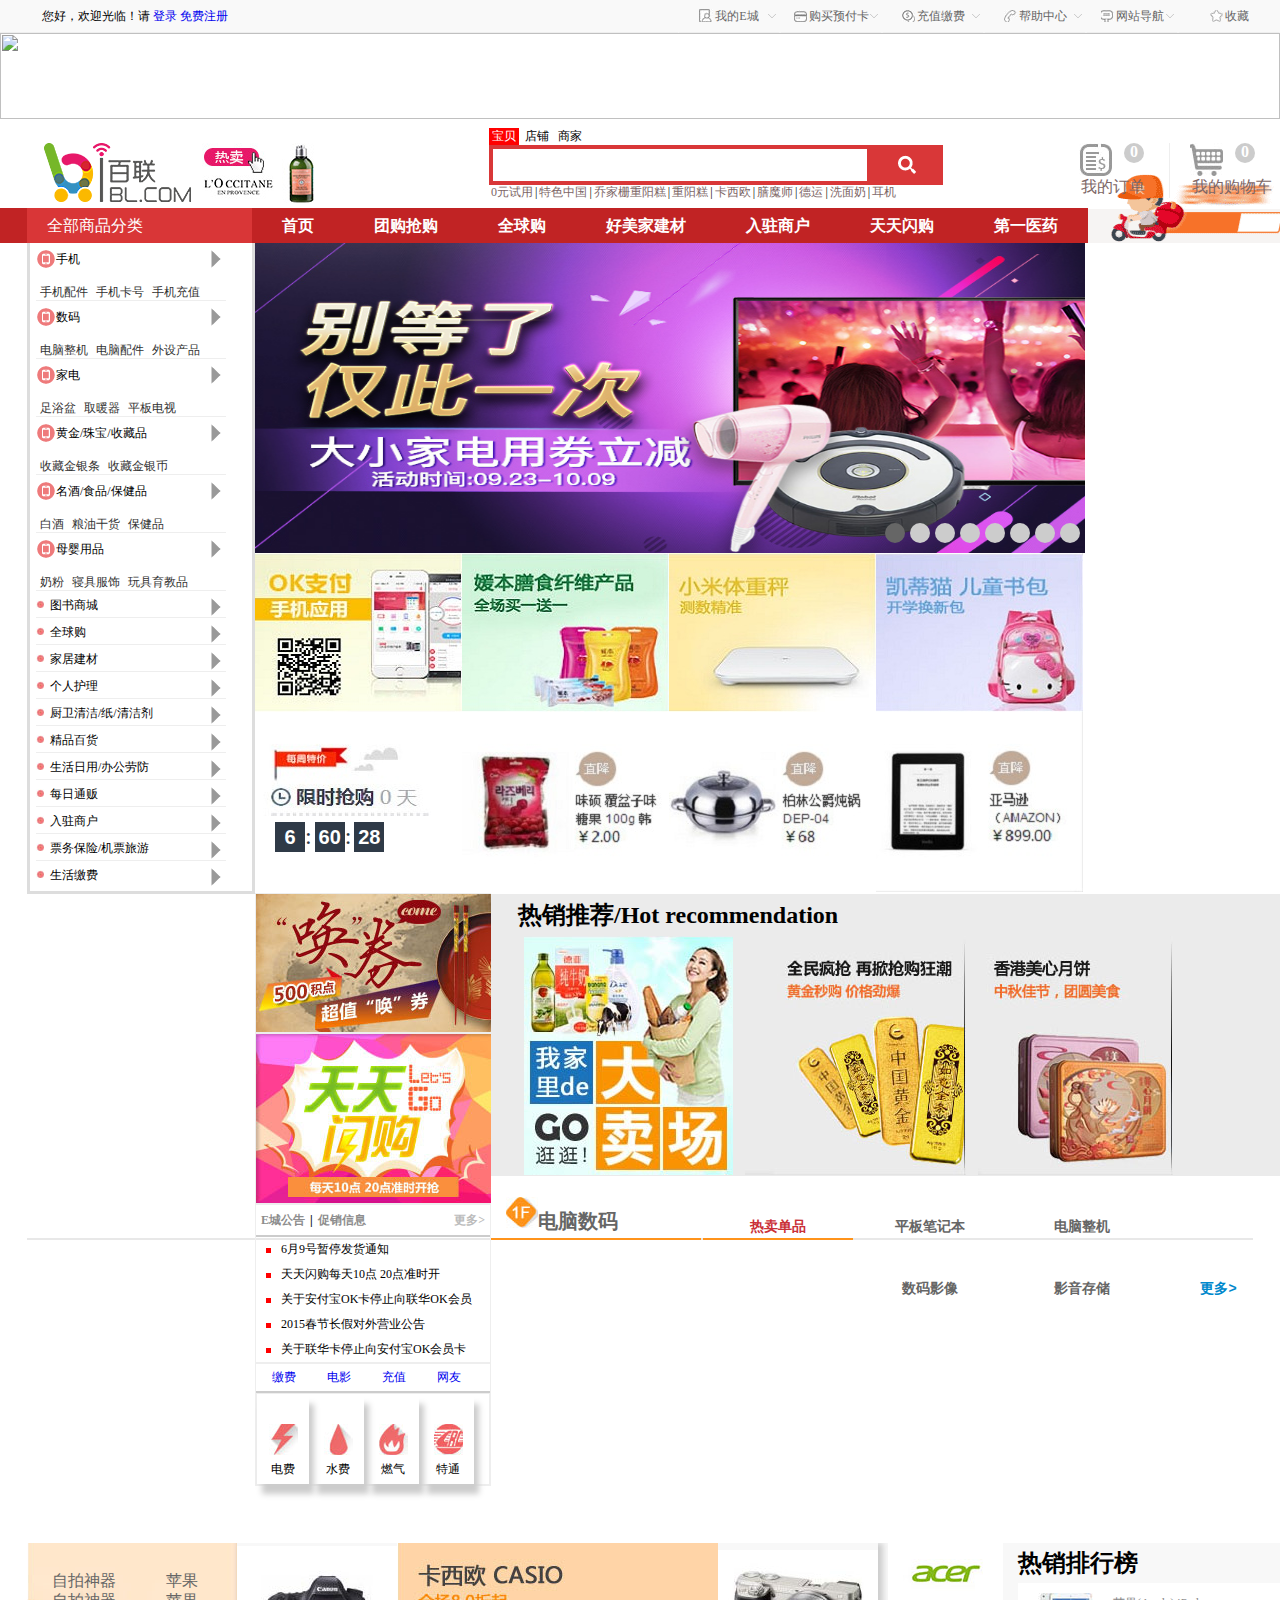
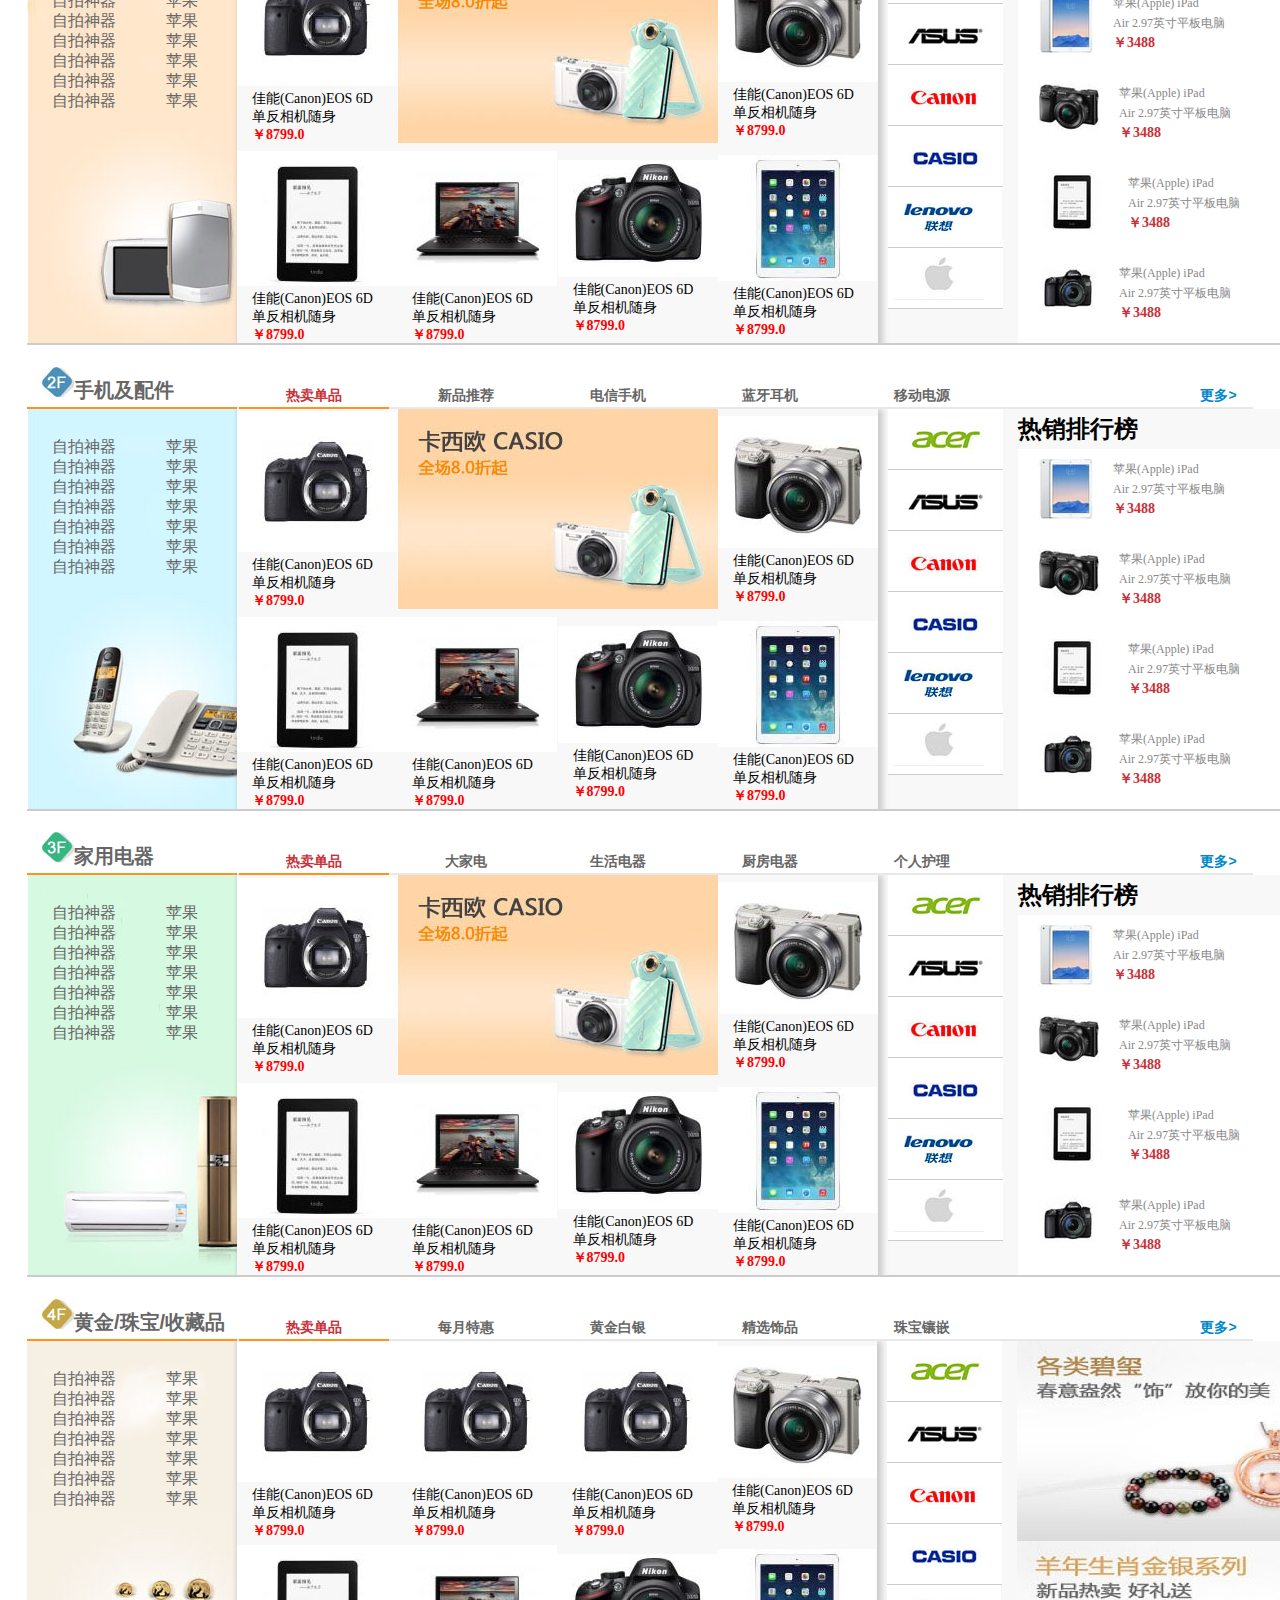
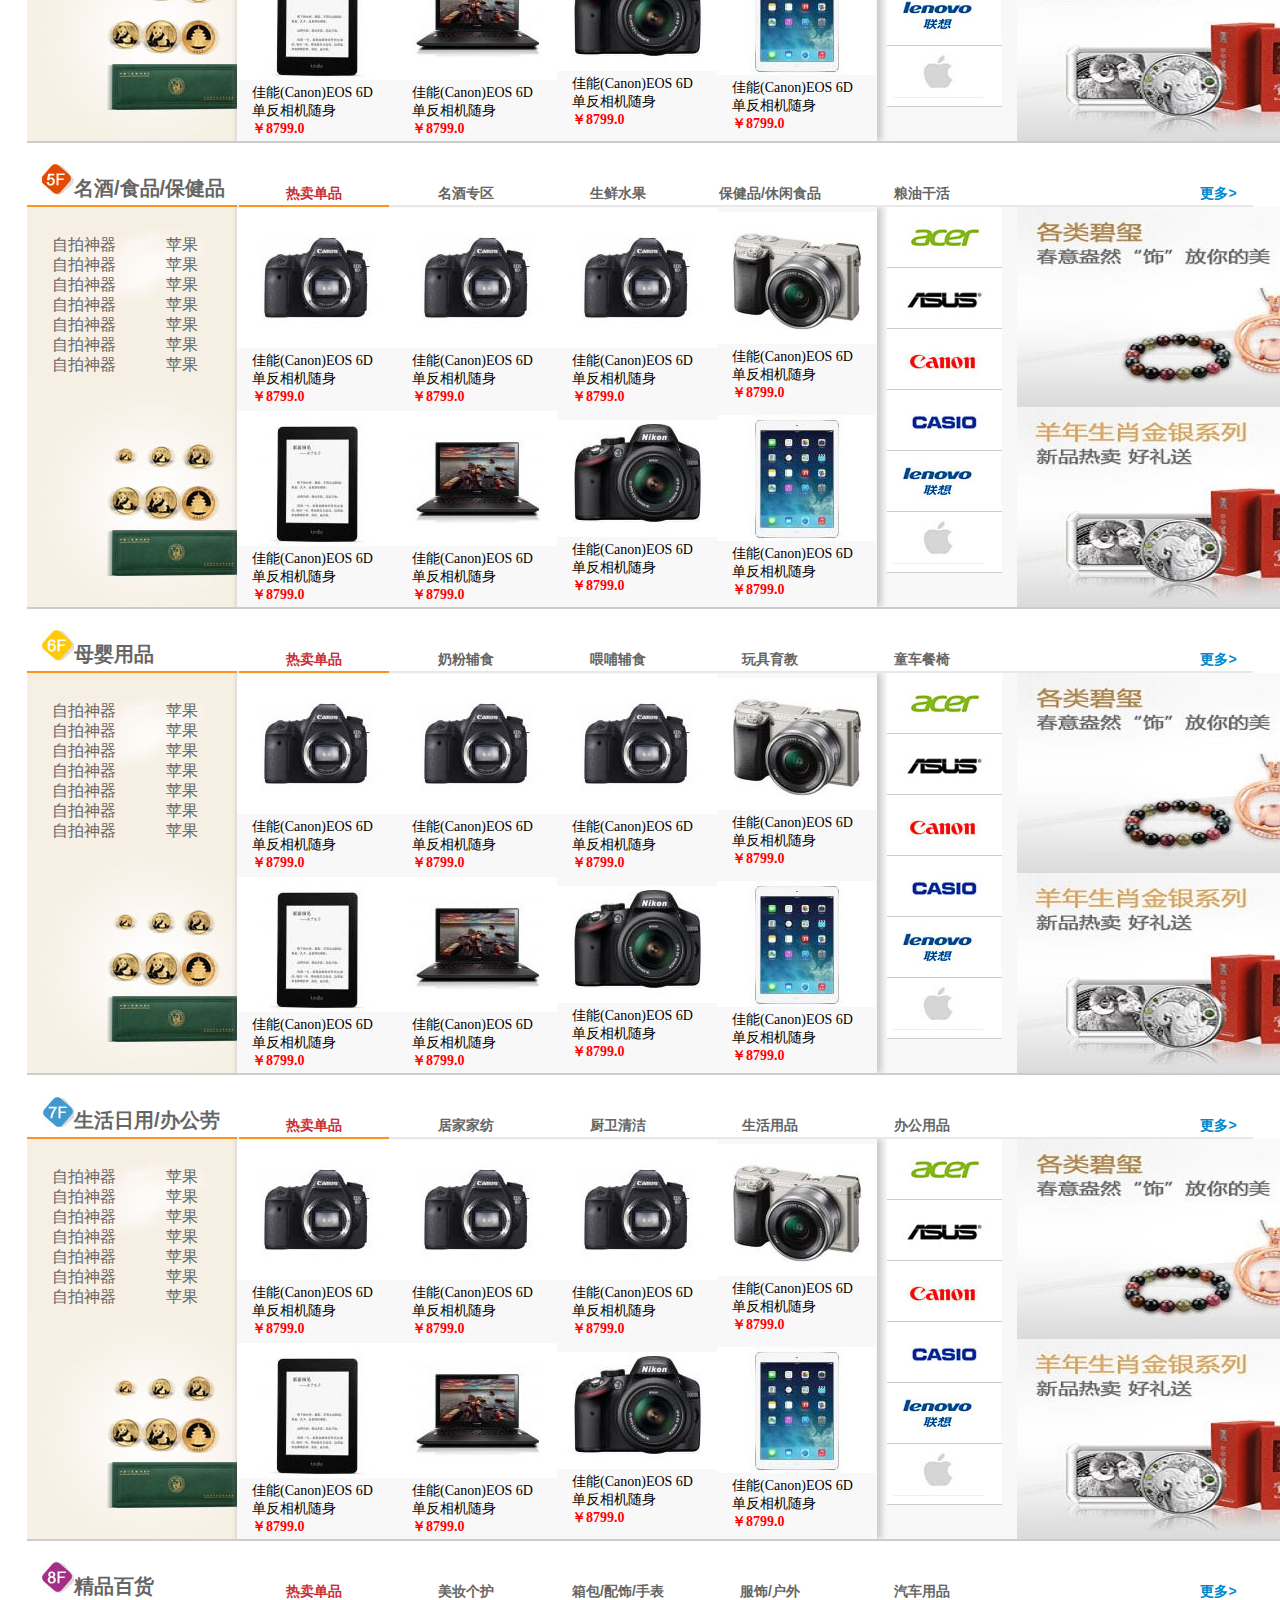
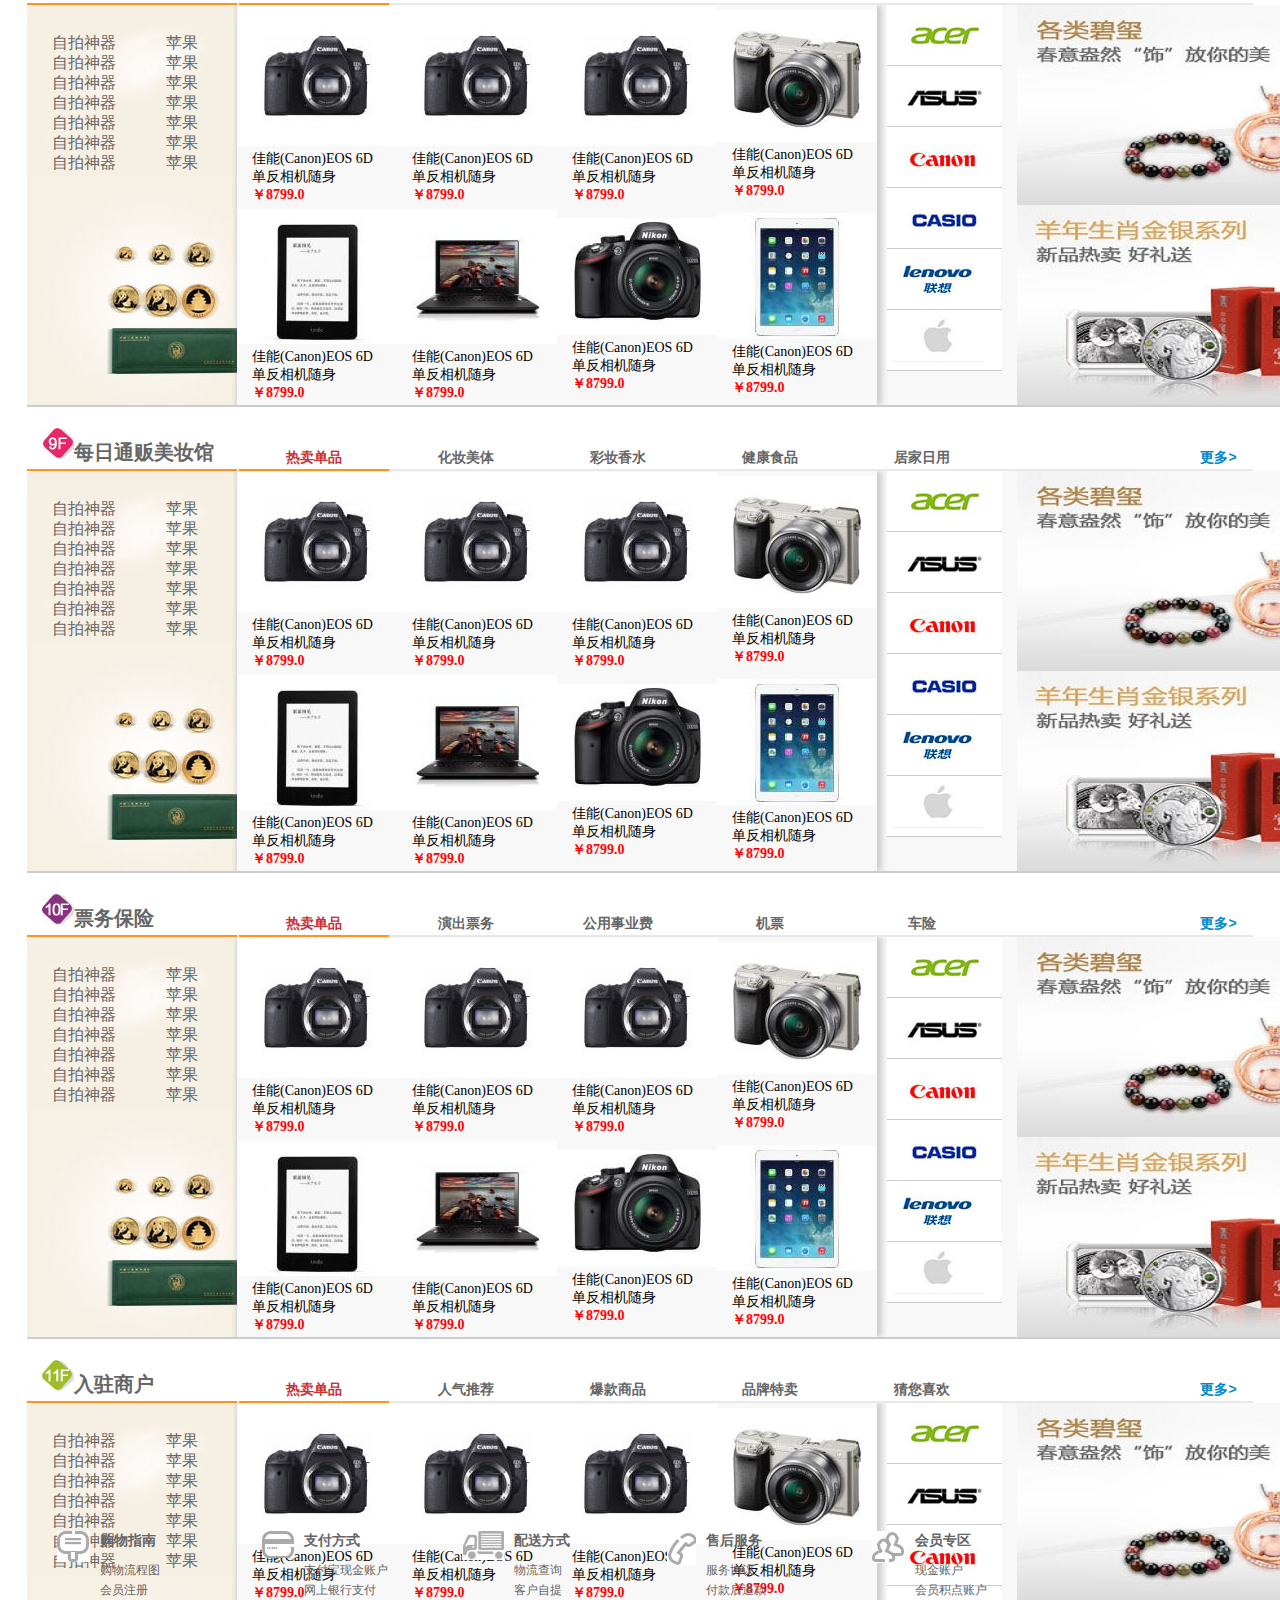
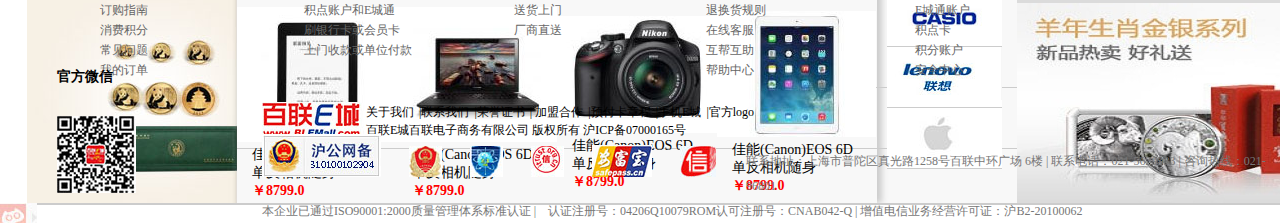
==== commit 6a957fef: "第十次" ====
--- a/src/html/index.html
+++ b/src/html/index.html
@@ -5,14 +5,6 @@
     <title>百联E城首页</title>
     <link rel="stylesheet" href="../css/index-main.css" />
     <link rel="stylesheet" href="../css/jquery-ui.css">
-    <style>
-        .ui-autocomplete-category {
-            font-weight: bold;
-            padding: .2em .4em;
-            margin: .8em 0 .2em;
-            line-height: 1.5;
-        }
-    </style>
 </head>
 <body>
     <div id="header">
@@ -50,6 +42,7 @@
             <li class="li6"><img src="../images/index/header-collect.jpg"/><a href="#">收藏</a></li>
         </ul>
     </div>
+    <img src="../images/index/adver.jpg" class="adver"/>
     <div id="search">
         <a href="#"><img src="../images/index/search-logo.png"/></a>
         <a href="#"><img src="../images/index/res32839.jpg"/></a>
@@ -76,7 +69,7 @@
         <ul class="right">
             <li class="li1"><span>0</span><img src="../images/index/search-right1.jpg"/><a href="#">我的订单</a></li>
             <li class="li2"></li>
-            <li class="li1"><span>0</span><img src="../images/index/search-right2.jpg"/><a href="#">我的购物车</a></li>
+            <li class="li1"><span>0</span><img src="../images/index/search-right2.jpg"/><a href="cart.html">我的购物车</a></li>
         </ul>
     </div>
     <div id="nav">
@@ -336,7 +329,7 @@
         </ul>
     </div>
     <div id="main">
-        <ul class="title floor1">
+        <ul class="title floor">
             <li class="li1"><img src="../images/index/main-floor1.jpg"/>电脑数码</li>
             <li class="li2">热卖单品</li>
             <li>平板笔记本</li>
@@ -431,7 +424,7 @@
             </div>
         </div>
         <!--1楼-->
-        <ul class="title floor2">
+        <ul class="title floor">
             <li class="li1"><img src="../images/index/main-floor2.jpg"/>手机及配件</li>
             <li class="li2">热卖单品</li>
             <li>新品推荐</li>
@@ -526,7 +519,7 @@
             </div>
         </div>
         <!--2楼-->
-        <ul class="title floor3">
+        <ul class="title floor">
             <li class="li1"><img src="../images/index/main-floor3.jpg"/>家用电器</li>
             <li class="li2">热卖单品</li>
             <li>大家电</li>
@@ -621,7 +614,7 @@
             </div>
         </div>
         <!--3楼-->
-        <ul class="title floor4">
+        <ul class="title floor">
             <li class="li1"><img src="../images/index/main-floor4.jpg"/>黄金/珠宝/收藏品</li>
             <li class="li2">热卖单品</li>
             <li>每月特惠</li>
@@ -702,7 +695,7 @@
             </div>
         </div>
         <!--4楼-->
-        <ul class="title floor5">
+        <ul class="title floor">
             <li class="li1"><img src="../images/index/main-floor5.jpg"/>名酒/食品/保健品</li>
             <li class="li2">热卖单品</li>
             <li>名酒专区</li>
@@ -783,7 +776,7 @@
             </div>
         </div>
         <!--5楼-->
-        <ul class="title floor6">
+        <ul class="title floor">
             <li class="li1"><img src="../images/index/main-floor6.jpg"/>母婴用品</li>
             <li class="li2">热卖单品</li>
             <li>奶粉辅食</li>
@@ -864,7 +857,7 @@
             </div>
         </div>
         <!--6楼-->
-        <ul class="title floor7">
+        <ul class="title floor">
             <li class="li1"><img src="../images/index/main-floor7.jpg"/>生活日用/办公劳防</li>
             <li class="li2">热卖单品</li>
             <li>居家家纺</li>
@@ -945,7 +938,7 @@
             </div>
         </div>
         <!--7楼-->
-        <ul class="title floor8">
+        <ul class="title floor">
             <li class="li1"><img src="../images/index/main-floor8.jpg"/>精品百货</li>
             <li class="li2">热卖单品</li>
             <li>美妆个护</li>
@@ -1026,7 +1019,7 @@
             </div>
         </div>
         <!--8楼-->
-        <ul class="title floor9">
+        <ul class="title floor">
             <li class="li1"><img src="../images/index/main-floor9.jpg"/>每日通贩美妆馆</li>
             <li class="li2">热卖单品</li>
             <li>化妆美体</li>
@@ -1107,7 +1100,7 @@
             </div>
         </div>
         <!--9楼-->
-        <ul class="title floor10">
+        <ul class="title floor">
             <li class="li1"><img src="../images/index/main-floor10.jpg"/>票务保险</li>
             <li class="li2">热卖单品</li>
             <li>演出票务</li>
@@ -1188,7 +1181,7 @@
             </div>
         </div>
         <!--10楼-->
-        <ul class="title floor11">
+        <ul class="title floor">
             <li class="li1"><img src="../images/index/main-floor11.jpg"/>入驻商户</li>
             <li class="li2">热卖单品</li>
             <li>人气推荐</li>
@@ -1361,9 +1354,25 @@
         </div>
         <img src="../images/index/bottom-btn.jpg"/>
     </div>
+    <div id="floorNav">
+        <ul>
+            <li class="hover">1F <span>服饰</span> </li>
+            <li>2F <span>美妆</span> </li>
+            <li>3F <span>手机</span> </li>
+            <li>4F <span>家电</span> </li>
+            <li>5F <span>数码</span> </li>
+            <li>6F <span>运动</span> </li>
+            <li>7F <span>居家</span> </li>
+            <li>8F <span>母婴</span> </li>
+            <li>9F <span>食品</span> </li>
+            <li>10F <span>图书</span> </li>
+            <li>11F <span>服务</span> </li>
+            <li class="last">Top</li>
+        </ul>
+    </div>
 </body>
 </html>
-<script src="../js/jquery-1.8.3.js"></script>
+<script src="../js/lib/jquery-1.8.3.js"></script>
 <script src="../js/lib/jquery-1.12.4.js"></script>
 <script src="../js/lib/jquery-ui.js"></script>
 <script src="../js/common.js"></script>
--- a/src/css/index-main.css
+++ b/src/css/index-main.css
@@ -13,6 +13,12 @@
 
 body {
   font-size: 12px; }
+
+.ui-autocomplete-category {
+  font-weight: bold;
+  padding: .2em .4em;
+  margin: .8em 0 .2em;
+  line-height: 1.5; }
 
 #header {
   width: 100%;
@@ -132,6 +138,10 @@
       border-radius: 10px;
       background: #ccc;
       left: 50%; }
+
+.adver {
+  height: 0;
+  width: 100%; }
 
 #nav {
   width: 100%;
@@ -547,4 +557,54 @@
       position: relative;
       bottom: 5px; }
 
+#floorNav {
+  width: 32px;
+  position: fixed;
+  top: 150px;
+  left: 50px;
+  border: 1px solid #ddd;
+  display: none; }
+
+#floorNav ul li {
+  width: 32px;
+  height: 32px;
+  border-bottom: 1px dotted #DDDDDD;
+  list-style: none;
+  font-size: 12px;
+  color: #666;
+  text-align: center;
+  line-height: 32px;
+  position: relative;
+  cursor: pointer; }
+
+#floorNav ul li span {
+  width: 32px;
+  height: 32px;
+  position: absolute;
+  top: 0;
+  left: 0; }
+
+#floorNav ul li span {
+  display: none; }
+
+#floorNav ul li.last {
+  background: #C00;
+  color: #fff;
+  border-bottom: 1px solid #ddd; }
+
+#floorNav ul li.hover span {
+  background: #c00;
+  color: #fff;
+  display: block; }
+
+#floorNav ul li.hover span.active {
+  background: #c00;
+  color: #fff;
+  display: block; }
+
+#floorNav ul li span.active {
+  background: #fff;
+  color: #c00;
+  display: block; }
+
 /*# sourceMappingURL=index-main.css.map */
